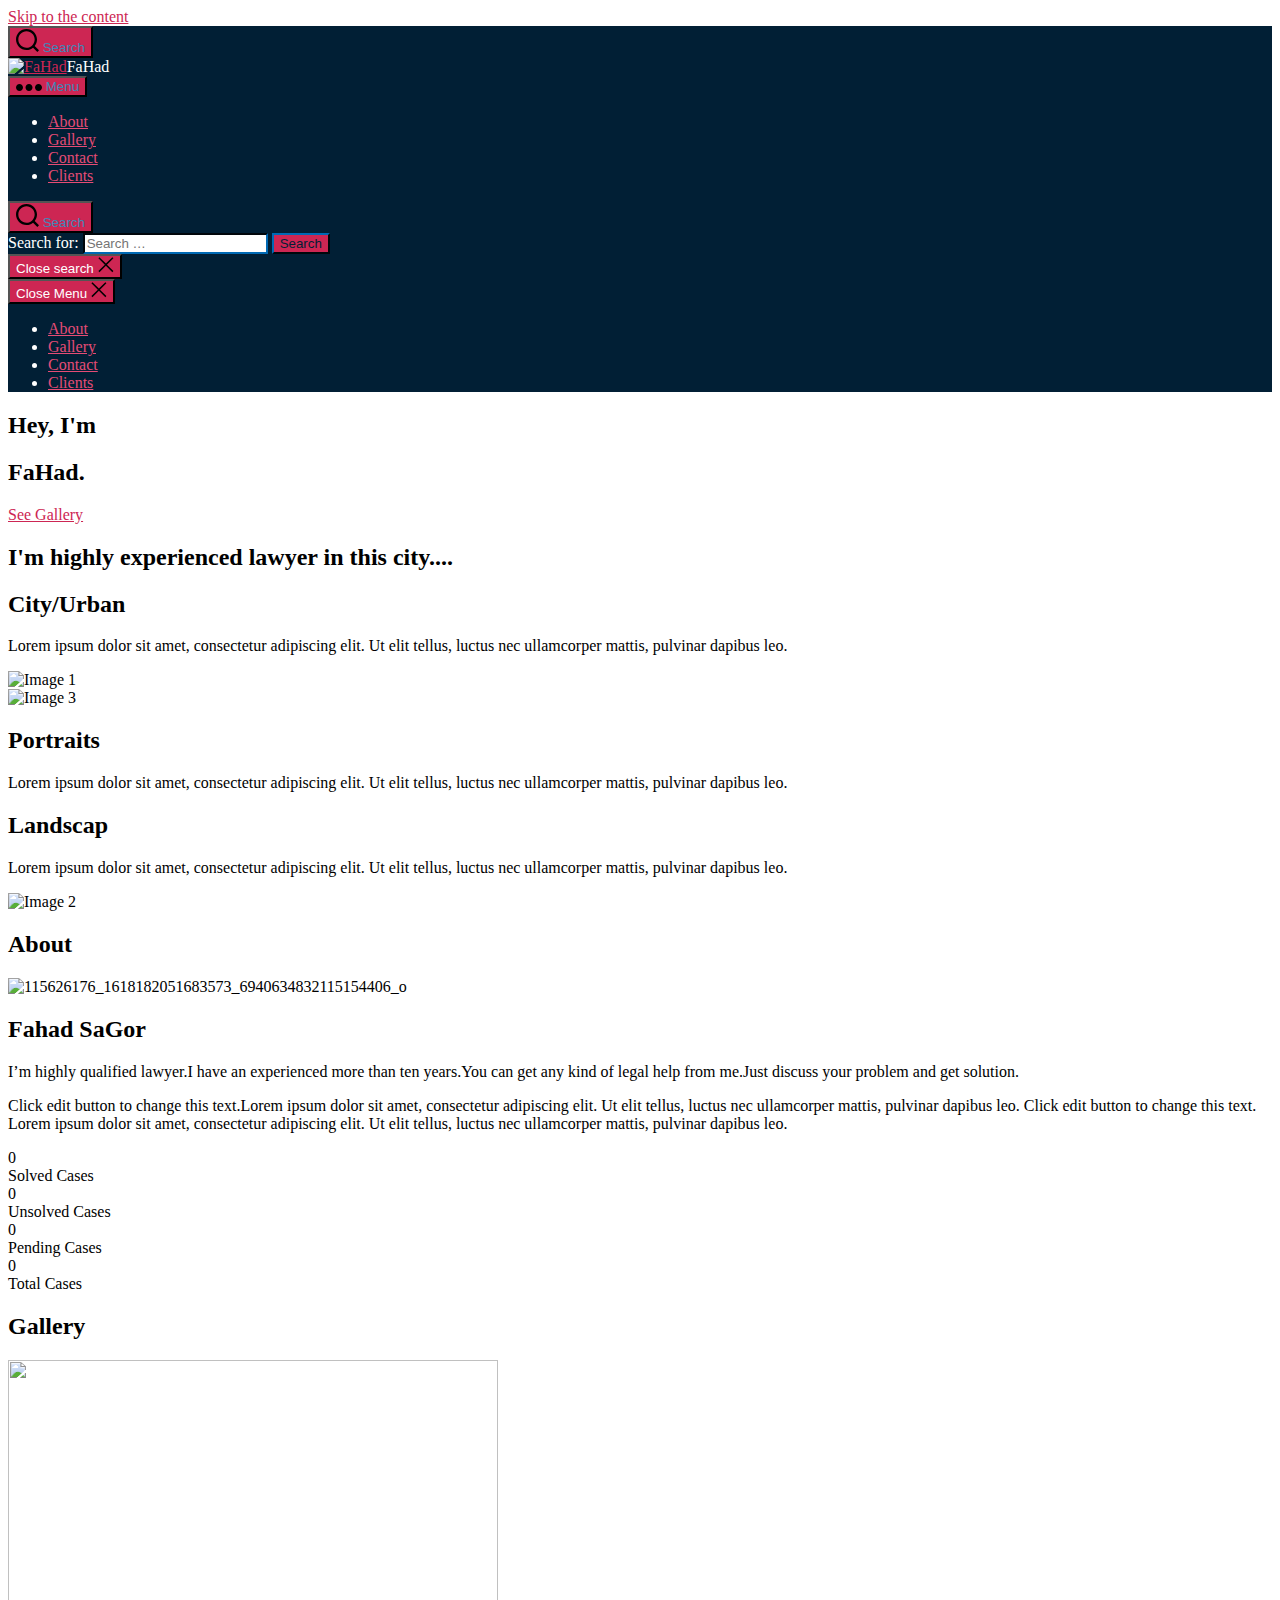
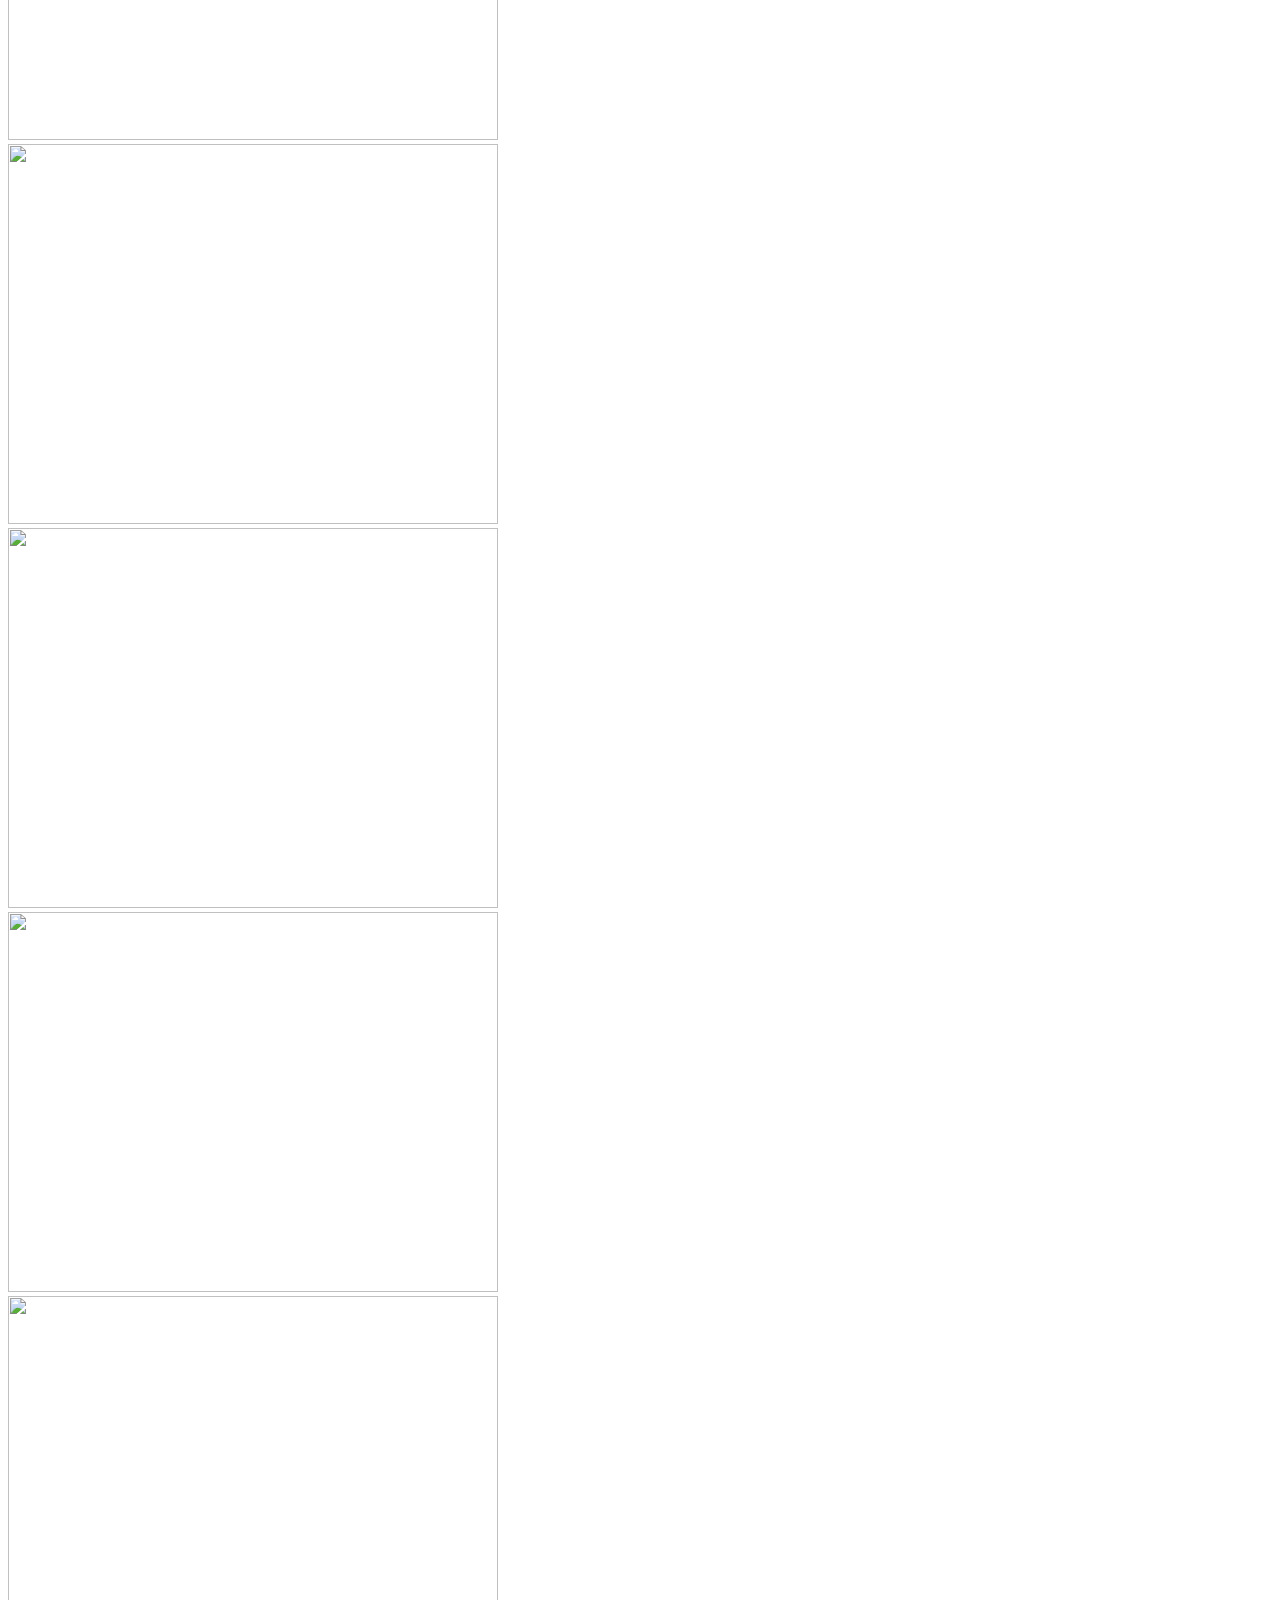
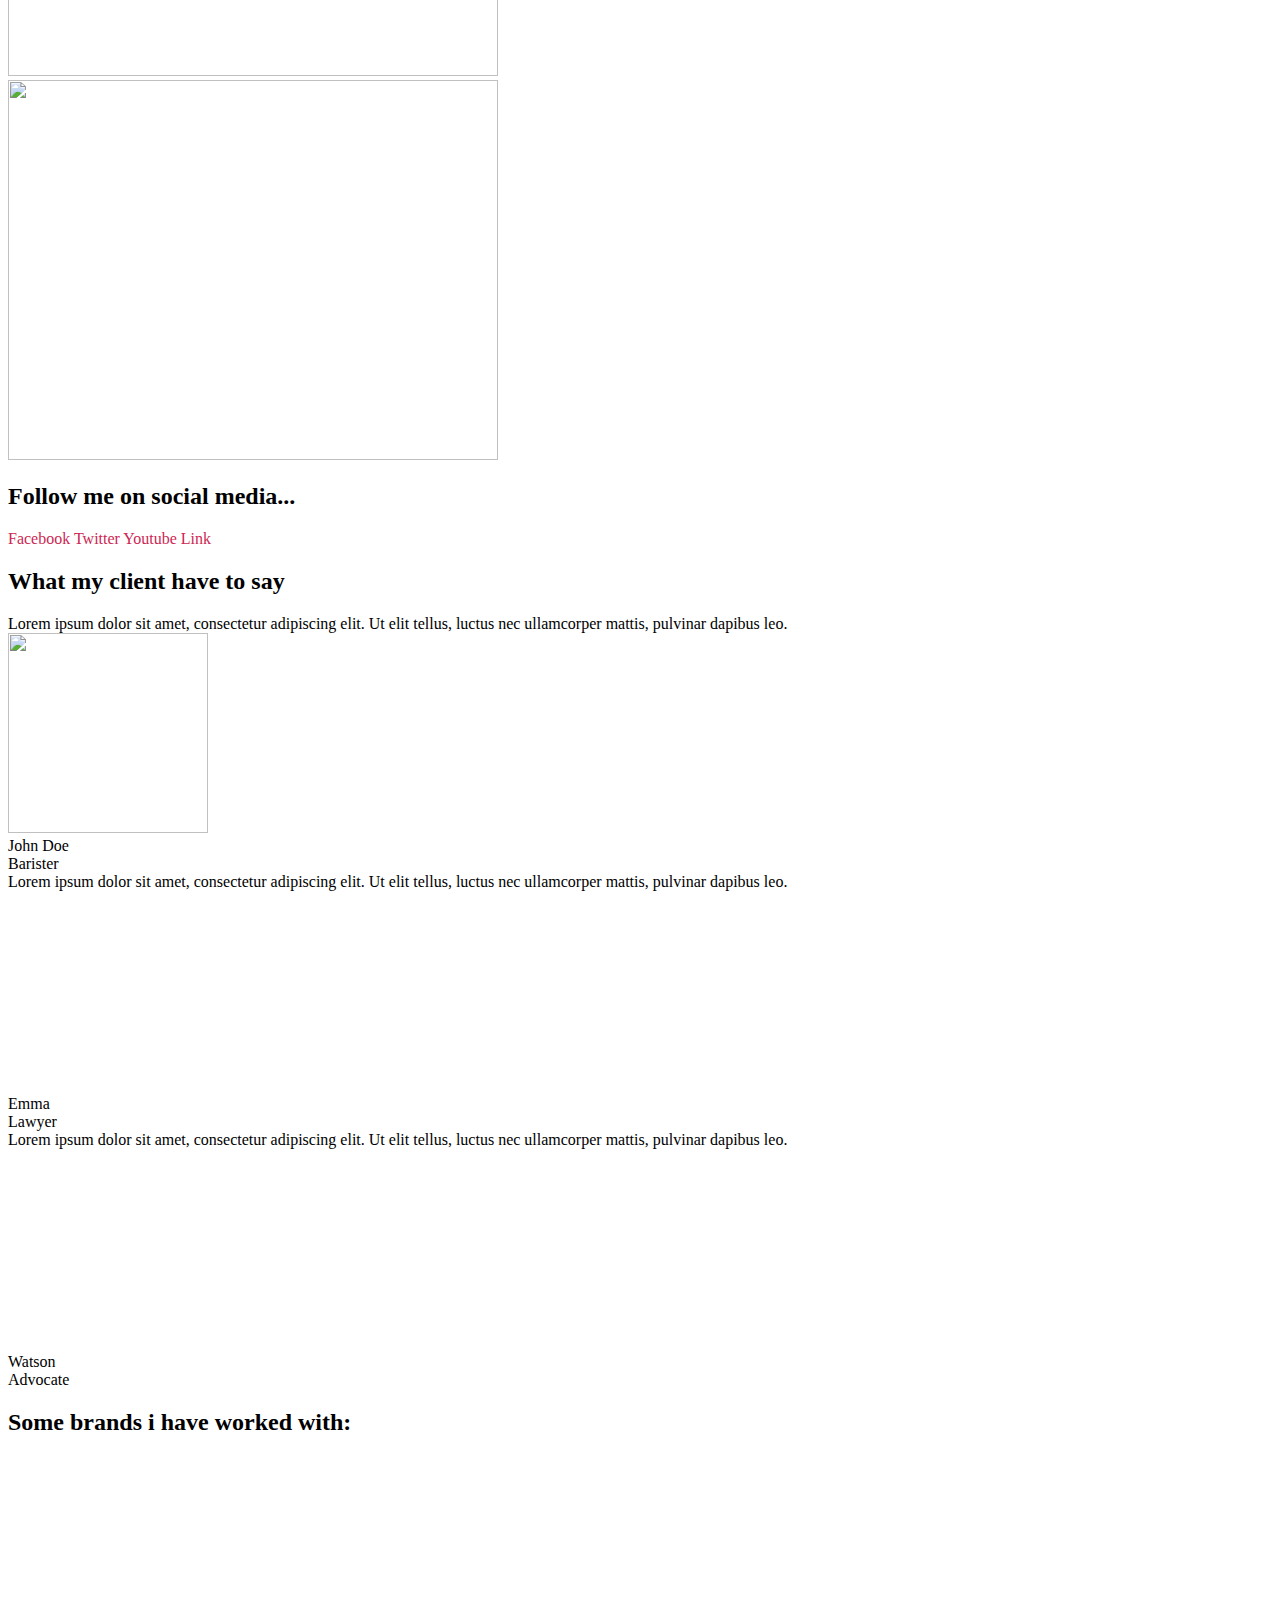
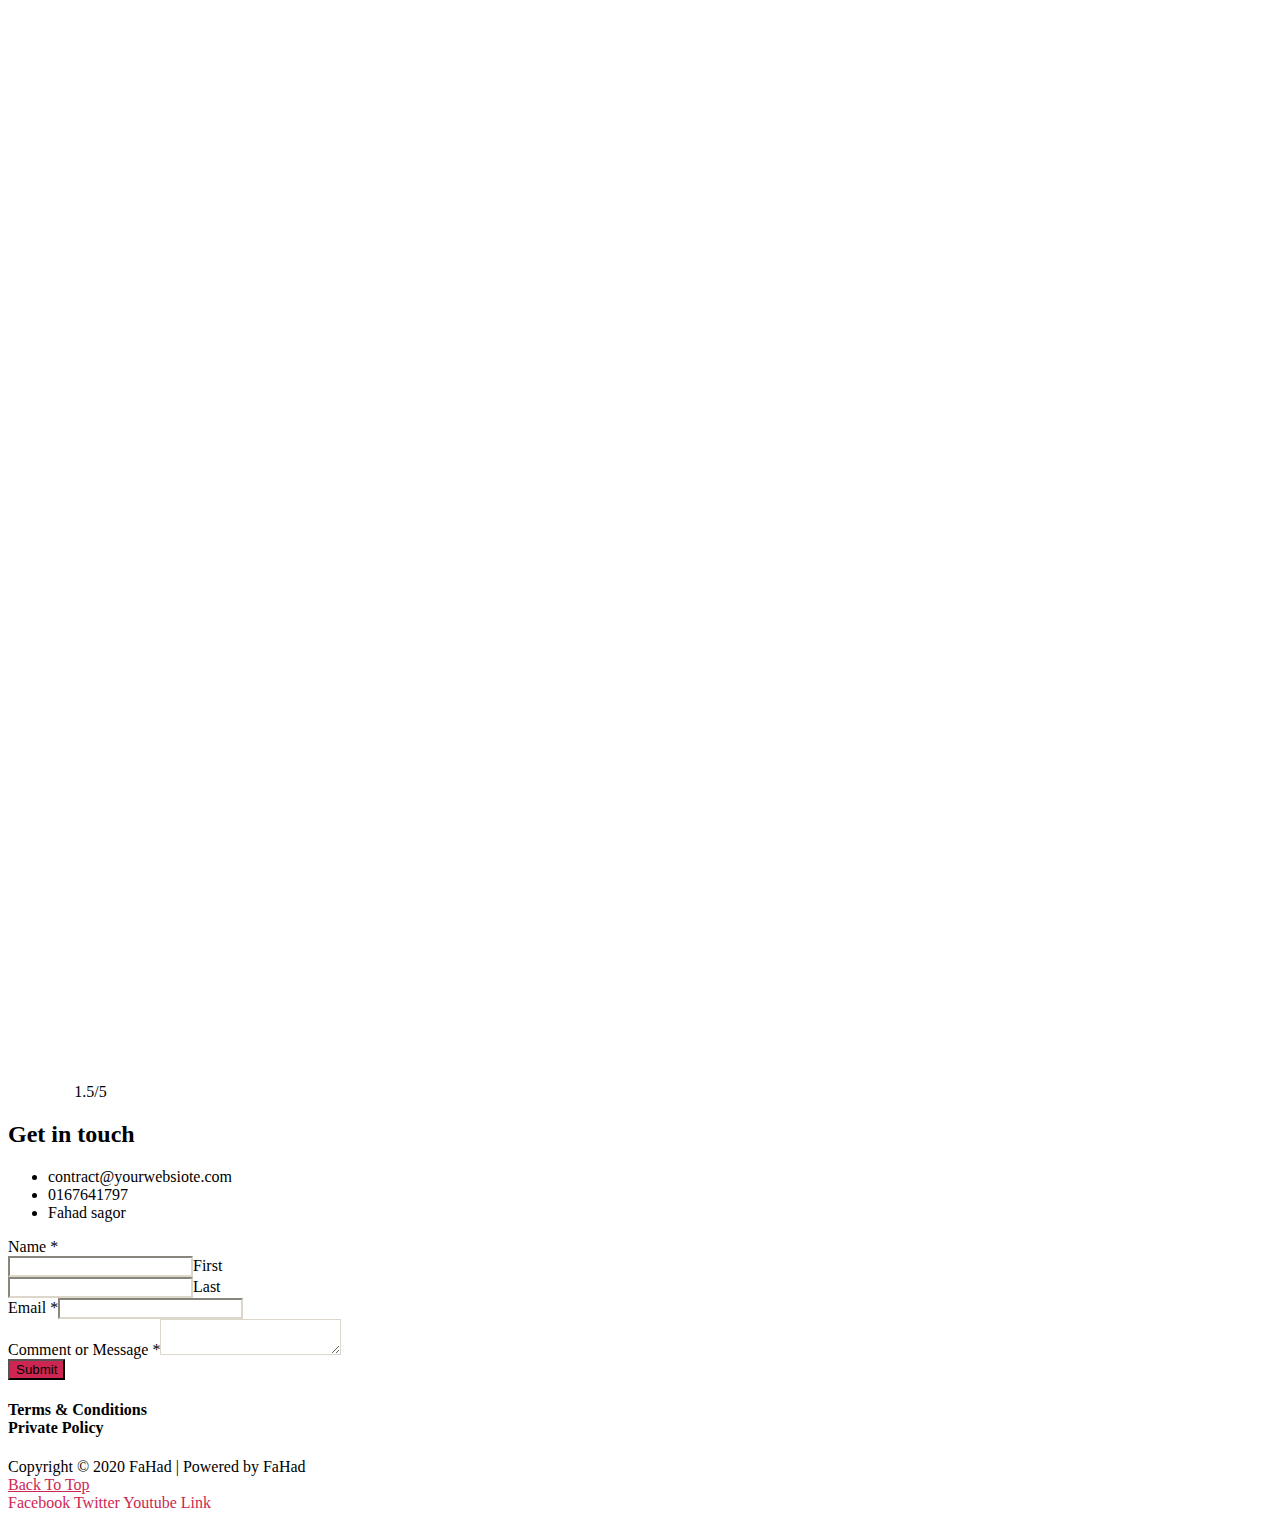
==== index.html @ 5a6bb2cc "Add files via upload" ====
<!DOCTYPE html>

<html class="no-js" lang="en-US">

	<head>

		<meta charset="UTF-8">
		<meta name="viewport" content="width=device-width, initial-scale=1.0" >

		<link rel="profile" href="https://gmpg.org/xfn/11">

		<title>FaHad</title>
<link rel='dns-prefetch' href='//s.w.org' />
<link rel="alternate" type="application/rss+xml" title="FaHad &raquo; Feed" href="/feed/" />
<link rel="alternate" type="application/rss+xml" title="FaHad &raquo; Comments Feed" href="/comments/feed/" />
		<script>
			window._wpemojiSettings = {"baseUrl":"https:\/\/s.w.org\/images\/core\/emoji\/13.0.0\/72x72\/","ext":".png","svgUrl":"https:\/\/s.w.org\/images\/core\/emoji\/13.0.0\/svg\/","svgExt":".svg","source":{"concatemoji":"http:\/\/localhost\/Fahad\/wp-includes\/js\/wp-emoji-release.min.js?ver=5.5"}};
			!function(e,a,t){var r,n,o,i,p=a.createElement("canvas"),s=p.getContext&&p.getContext("2d");function c(e,t){var a=String.fromCharCode;s.clearRect(0,0,p.width,p.height),s.fillText(a.apply(this,e),0,0);var r=p.toDataURL();return s.clearRect(0,0,p.width,p.height),s.fillText(a.apply(this,t),0,0),r===p.toDataURL()}function l(e){if(!s||!s.fillText)return!1;switch(s.textBaseline="top",s.font="600 32px Arial",e){case"flag":return!c([127987,65039,8205,9895,65039],[127987,65039,8203,9895,65039])&&(!c([55356,56826,55356,56819],[55356,56826,8203,55356,56819])&&!c([55356,57332,56128,56423,56128,56418,56128,56421,56128,56430,56128,56423,56128,56447],[55356,57332,8203,56128,56423,8203,56128,56418,8203,56128,56421,8203,56128,56430,8203,56128,56423,8203,56128,56447]));case"emoji":return!c([55357,56424,8205,55356,57212],[55357,56424,8203,55356,57212])}return!1}function d(e){var t=a.createElement("script");t.src=e,t.defer=t.type="text/javascript",a.getElementsByTagName("head")[0].appendChild(t)}for(i=Array("flag","emoji"),t.supports={everything:!0,everythingExceptFlag:!0},o=0;o<i.length;o++)t.supports[i[o]]=l(i[o]),t.supports.everything=t.supports.everything&&t.supports[i[o]],"flag"!==i[o]&&(t.supports.everythingExceptFlag=t.supports.everythingExceptFlag&&t.supports[i[o]]);t.supports.everythingExceptFlag=t.supports.everythingExceptFlag&&!t.supports.flag,t.DOMReady=!1,t.readyCallback=function(){t.DOMReady=!0},t.supports.everything||(n=function(){t.readyCallback()},a.addEventListener?(a.addEventListener("DOMContentLoaded",n,!1),e.addEventListener("load",n,!1)):(e.attachEvent("onload",n),a.attachEvent("onreadystatechange",function(){"complete"===a.readyState&&t.readyCallback()})),(r=t.source||{}).concatemoji?d(r.concatemoji):r.wpemoji&&r.twemoji&&(d(r.twemoji),d(r.wpemoji)))}(window,document,window._wpemojiSettings);
		</script>
		<style>
img.wp-smiley,
img.emoji {
	display: inline !important;
	border: none !important;
	box-shadow: none !important;
	height: 1em !important;
	width: 1em !important;
	margin: 0 .07em !important;
	vertical-align: -0.1em !important;
	background: none !important;
	padding: 0 !important;
}
</style>
	<link rel='stylesheet' id='wp-block-library-css'  href='/wp-includes/css/dist/block-library/style.min.css?ver=5.5' media='all' />
<link rel='stylesheet' id='hfe-style-css'  href='/wp-content/plugins/header-footer-elementor/assets/css/header-footer-elementor.css?ver=1.5.3' media='all' />
<link rel='stylesheet' id='elementor-icons-css'  href='/wp-content/plugins/elementor/assets/lib/eicons/css/elementor-icons.min.css?ver=5.7.0' media='all' />
<link rel='stylesheet' id='elementor-animations-css'  href='/wp-content/plugins/elementor/assets/lib/animations/animations.min.css?ver=2.9.14' media='all' />
<link rel='stylesheet' id='elementor-frontend-css'  href='/wp-content/plugins/elementor/assets/css/frontend.min.css?ver=2.9.14' media='all' />
<link rel='stylesheet' id='elementor-global-css'  href='/wp-content/uploads/elementor/css/global.css?ver=1598333669' media='all' />
<link rel='stylesheet' id='elementor-post-9-css'  href='/wp-content/uploads/elementor/css/post-9.css?ver=1598343708' media='all' />
<link rel='stylesheet' id='hfe-widgets-style-css'  href='/wp-content/plugins/header-footer-elementor/inc/widgets-css/frontend.css?ver=1.5.3' media='all' />
<link rel='stylesheet' id='elementor-post-88-css'  href='/wp-content/uploads/elementor/css/post-88.css?ver=1598341494' media='all' />
<link rel='stylesheet' id='wpforms-full-css'  href='/wp-content/plugins/wpforms-lite/assets/css/wpforms-full.css?ver=1.6.2.2' media='all' />
<link rel='stylesheet' id='twentytwenty-style-css'  href='/wp-content/themes/twentytwenty/style.css?ver=1.5' media='all' />
<style id='twentytwenty-style-inline-css'>
.color-accent,.color-accent-hover:hover,.color-accent-hover:focus,:root .has-accent-color,.has-drop-cap:not(:focus):first-letter,.wp-block-button.is-style-outline,a { color: #cd2653; }blockquote,.border-color-accent,.border-color-accent-hover:hover,.border-color-accent-hover:focus { border-color: #cd2653; }button,.button,.faux-button,.wp-block-button__link,.wp-block-file .wp-block-file__button,input[type="button"],input[type="reset"],input[type="submit"],.bg-accent,.bg-accent-hover:hover,.bg-accent-hover:focus,:root .has-accent-background-color,.comment-reply-link { background-color: #cd2653; }.fill-children-accent,.fill-children-accent * { fill: #cd2653; }body,.entry-title a,:root .has-primary-color { color: #000000; }:root .has-primary-background-color { background-color: #000000; }cite,figcaption,.wp-caption-text,.post-meta,.entry-content .wp-block-archives li,.entry-content .wp-block-categories li,.entry-content .wp-block-latest-posts li,.wp-block-latest-comments__comment-date,.wp-block-latest-posts__post-date,.wp-block-embed figcaption,.wp-block-image figcaption,.wp-block-pullquote cite,.comment-metadata,.comment-respond .comment-notes,.comment-respond .logged-in-as,.pagination .dots,.entry-content hr:not(.has-background),hr.styled-separator,:root .has-secondary-color { color: #6d6d6d; }:root .has-secondary-background-color { background-color: #6d6d6d; }pre,fieldset,input,textarea,table,table *,hr { border-color: #dcd7ca; }caption,code,code,kbd,samp,.wp-block-table.is-style-stripes tbody tr:nth-child(odd),:root .has-subtle-background-background-color { background-color: #dcd7ca; }.wp-block-table.is-style-stripes { border-bottom-color: #dcd7ca; }.wp-block-latest-posts.is-grid li { border-top-color: #dcd7ca; }:root .has-subtle-background-color { color: #dcd7ca; }body:not(.overlay-header) .primary-menu > li > a,body:not(.overlay-header) .primary-menu > li > .icon,.modal-menu a,.footer-menu a, .footer-widgets a,#site-footer .wp-block-button.is-style-outline,.wp-block-pullquote:before,.singular:not(.overlay-header) .entry-header a,.archive-header a,.header-footer-group .color-accent,.header-footer-group .color-accent-hover:hover { color: #e54c75; }.social-icons a,#site-footer button:not(.toggle),#site-footer .button,#site-footer .faux-button,#site-footer .wp-block-button__link,#site-footer .wp-block-file__button,#site-footer input[type="button"],#site-footer input[type="reset"],#site-footer input[type="submit"] { background-color: #e54c75; }.social-icons a,body:not(.overlay-header) .primary-menu ul,.header-footer-group button,.header-footer-group .button,.header-footer-group .faux-button,.header-footer-group .wp-block-button:not(.is-style-outline) .wp-block-button__link,.header-footer-group .wp-block-file__button,.header-footer-group input[type="button"],.header-footer-group input[type="reset"],.header-footer-group input[type="submit"] { color: #011f35; }#site-header,.footer-nav-widgets-wrapper,#site-footer,.menu-modal,.menu-modal-inner,.search-modal-inner,.archive-header,.singular .entry-header,.singular .featured-media:before,.wp-block-pullquote:before { background-color: #011f35; }.header-footer-group,body:not(.overlay-header) #site-header .toggle,.menu-modal .toggle { color: #ffffff; }body:not(.overlay-header) .primary-menu ul { background-color: #ffffff; }body:not(.overlay-header) .primary-menu > li > ul:after { border-bottom-color: #ffffff; }body:not(.overlay-header) .primary-menu ul ul:after { border-left-color: #ffffff; }.site-description,body:not(.overlay-header) .toggle-inner .toggle-text,.widget .post-date,.widget .rss-date,.widget_archive li,.widget_categories li,.widget cite,.widget_pages li,.widget_meta li,.widget_nav_menu li,.powered-by-wordpress,.to-the-top,.singular .entry-header .post-meta,.singular:not(.overlay-header) .entry-header .post-meta a { color: #4086b8; }.header-footer-group pre,.header-footer-group fieldset,.header-footer-group input,.header-footer-group textarea,.header-footer-group table,.header-footer-group table *,.footer-nav-widgets-wrapper,#site-footer,.menu-modal nav *,.footer-widgets-outer-wrapper,.footer-top { border-color: #003860; }.header-footer-group table caption,body:not(.overlay-header) .header-inner .toggle-wrapper::before { background-color: #003860; }
</style>
<link rel='stylesheet' id='twentytwenty-print-style-css'  href='/wp-content/themes/twentytwenty/print.css?ver=1.5' media='print' />
<link rel='stylesheet' id='google-fonts-1-css'  href='https://fonts.googleapis.com/css?family=Roboto%3A100%2C100italic%2C200%2C200italic%2C300%2C300italic%2C400%2C400italic%2C500%2C500italic%2C600%2C600italic%2C700%2C700italic%2C800%2C800italic%2C900%2C900italic%7CRoboto+Slab%3A100%2C100italic%2C200%2C200italic%2C300%2C300italic%2C400%2C400italic%2C500%2C500italic%2C600%2C600italic%2C700%2C700italic%2C800%2C800italic%2C900%2C900italic%7CCaveat+Brush%3A100%2C100italic%2C200%2C200italic%2C300%2C300italic%2C400%2C400italic%2C500%2C500italic%2C600%2C600italic%2C700%2C700italic%2C800%2C800italic%2C900%2C900italic%7CAmarante%3A100%2C100italic%2C200%2C200italic%2C300%2C300italic%2C400%2C400italic%2C500%2C500italic%2C600%2C600italic%2C700%2C700italic%2C800%2C800italic%2C900%2C900italic&#038;ver=5.5' media='all' />
<link rel='stylesheet' id='elementor-icons-shared-0-css'  href='/wp-content/plugins/elementor/assets/lib/font-awesome/css/fontawesome.min.css?ver=5.12.0' media='all' />
<link rel='stylesheet' id='elementor-icons-fa-solid-css'  href='/wp-content/plugins/elementor/assets/lib/font-awesome/css/solid.min.css?ver=5.12.0' media='all' />
<link rel='stylesheet' id='elementor-icons-fa-brands-css'  href='/wp-content/plugins/elementor/assets/lib/font-awesome/css/brands.min.css?ver=5.12.0' media='all' />
<link rel='stylesheet' id='elementor-icons-fa-regular-css'  href='/wp-content/plugins/elementor/assets/lib/font-awesome/css/regular.min.css?ver=5.12.0' media='all' />
<script src='/wp-content/themes/twentytwenty/assets/js/index.js?ver=1.5' id='twentytwenty-js-js' async></script>
<link rel="https://api.w.org/" href="/wp-json/" /><link rel="alternate" type="application/json" href="/wp-json/wp/v2/pages/9" /><link rel="EditURI" type="application/rsd+xml" title="RSD" href="/xmlrpc.php?rsd" />
<link rel="wlwmanifest" type="application/wlwmanifest+xml" href="/wp-includes/wlwmanifest.xml" /> 
<meta name="generator" content="WordPress 5.5" />
<link rel="canonical" href="/" />
<link rel='shortlink' href='/' />
<link rel="alternate" type="application/json+oembed" href="/wp-json/oembed/1.0/embed?url=http%3A%2F%2Flocalhost%2FFahad%2F" />
<link rel="alternate" type="text/xml+oembed" href="/wp-json/oembed/1.0/embed?url=http%3A%2F%2Flocalhost%2FFahad%2F&#038;format=xml" />
	<script>document.documentElement.className = document.documentElement.className.replace( 'no-js', 'js' );</script>
	<style>.recentcomments a{display:inline !important;padding:0 !important;margin:0 !important;}</style><link rel="icon" href="/wp-content/uploads/2020/08/cropped-—Pngtree—justice-scales-lawyer-logo-scales_5143029-32x32.jpg" sizes="32x32" />
<link rel="icon" href="/wp-content/uploads/2020/08/cropped-—Pngtree—justice-scales-lawyer-logo-scales_5143029-192x192.jpg" sizes="192x192" />
<link rel="apple-touch-icon" href="/wp-content/uploads/2020/08/cropped-—Pngtree—justice-scales-lawyer-logo-scales_5143029-180x180.jpg" />
<meta name="msapplication-TileImage" content="http://localhost/Fahad/wp-content/uploads/2020/08/cropped-—Pngtree—justice-scales-lawyer-logo-scales_5143029-270x270.jpg" />

	</head>

	<body class="home page-template page-template-elementor_header_footer page page-id-9 wp-custom-logo wp-embed-responsive ehf-footer ehf-template-twentytwenty ehf-stylesheet-twentytwenty singular enable-search-modal missing-post-thumbnail has-no-pagination not-showing-comments show-avatars elementor_header_footer footer-top-visible elementor-default elementor-template-full-width elementor-kit-11 elementor-page elementor-page-9">

		<a class="skip-link screen-reader-text" href="#site-content">Skip to the content</a>
		<header id="site-header" class="header-footer-group" role="banner">

			<div class="header-inner section-inner">

				<div class="header-titles-wrapper">

					
						<button class="toggle search-toggle mobile-search-toggle" data-toggle-target=".search-modal" data-toggle-body-class="showing-search-modal" data-set-focus=".search-modal .search-field" aria-expanded="false">
							<span class="toggle-inner">
								<span class="toggle-icon">
									<svg class="svg-icon" aria-hidden="true" role="img" focusable="false" xmlns="http://www.w3.org/2000/svg" width="23" height="23" viewbox="0 0 23 23"><path d="M38.710696,48.0601792 L43,52.3494831 L41.3494831,54 L37.0601792,49.710696 C35.2632422,51.1481185 32.9839107,52.0076499 30.5038249,52.0076499 C24.7027226,52.0076499 20,47.3049272 20,41.5038249 C20,35.7027226 24.7027226,31 30.5038249,31 C36.3049272,31 41.0076499,35.7027226 41.0076499,41.5038249 C41.0076499,43.9839107 40.1481185,46.2632422 38.710696,48.0601792 Z M36.3875844,47.1716785 C37.8030221,45.7026647 38.6734666,43.7048964 38.6734666,41.5038249 C38.6734666,36.9918565 35.0157934,33.3341833 30.5038249,33.3341833 C25.9918565,33.3341833 22.3341833,36.9918565 22.3341833,41.5038249 C22.3341833,46.0157934 25.9918565,49.6734666 30.5038249,49.6734666 C32.7048964,49.6734666 34.7026647,48.8030221 36.1716785,47.3875844 C36.2023931,47.347638 36.2360451,47.3092237 36.2726343,47.2726343 C36.3092237,47.2360451 36.347638,47.2023931 36.3875844,47.1716785 Z" transform="translate(-20 -31)" /></svg>								</span>
								<span class="toggle-text">Search</span>
							</span>
						</button><!-- .search-toggle -->

					
					<div class="header-titles">

						<div class="site-logo faux-heading"><a href="/" class="custom-logo-link" rel="home" aria-current="page"><img width="401" height="141" src="/wp-content/uploads/2020/08/LogoMakr_4vGlAC.png" class="custom-logo" alt="FaHad" loading="lazy" srcset="/wp-content/uploads/2020/08/LogoMakr_4vGlAC.png 401w, /wp-content/uploads/2020/08/LogoMakr_4vGlAC-300x105.png 300w" sizes="(max-width: 401px) 100vw, 401px" /></a><span class="screen-reader-text">FaHad</span></div>
					</div><!-- .header-titles -->

					<button class="toggle nav-toggle mobile-nav-toggle" data-toggle-target=".menu-modal"  data-toggle-body-class="showing-menu-modal" aria-expanded="false" data-set-focus=".close-nav-toggle">
						<span class="toggle-inner">
							<span class="toggle-icon">
								<svg class="svg-icon" aria-hidden="true" role="img" focusable="false" xmlns="http://www.w3.org/2000/svg" width="26" height="7" viewbox="0 0 26 7"><path fill-rule="evenodd" d="M332.5,45 C330.567003,45 329,43.4329966 329,41.5 C329,39.5670034 330.567003,38 332.5,38 C334.432997,38 336,39.5670034 336,41.5 C336,43.4329966 334.432997,45 332.5,45 Z M342,45 C340.067003,45 338.5,43.4329966 338.5,41.5 C338.5,39.5670034 340.067003,38 342,38 C343.932997,38 345.5,39.5670034 345.5,41.5 C345.5,43.4329966 343.932997,45 342,45 Z M351.5,45 C349.567003,45 348,43.4329966 348,41.5 C348,39.5670034 349.567003,38 351.5,38 C353.432997,38 355,39.5670034 355,41.5 C355,43.4329966 353.432997,45 351.5,45 Z" transform="translate(-329 -38)" /></svg>							</span>
							<span class="toggle-text">Menu</span>
						</span>
					</button><!-- .nav-toggle -->

				</div><!-- .header-titles-wrapper -->

				<div class="header-navigation-wrapper">

					
							<nav class="primary-menu-wrapper" aria-label="Horizontal" role="navigation">

								<ul class="primary-menu reset-list-style">

								<li id="menu-item-113" class="menu-item menu-item-type-post_type menu-item-object-page menu-item-home current-menu-item page_item page-item-9 current_page_item menu-item-113"><a href="/" aria-current="page">About</a></li>
<li id="menu-item-110" class="menu-item menu-item-type-post_type menu-item-object-page menu-item-110"><a href="/gallery/">Gallery</a></li>
<li id="menu-item-111" class="menu-item menu-item-type-post_type menu-item-object-page menu-item-111"><a href="/contact/">Contact</a></li>
<li id="menu-item-112" class="menu-item menu-item-type-post_type menu-item-object-page menu-item-112"><a href="/clients/">Clients</a></li>

								</ul>

							</nav><!-- .primary-menu-wrapper -->

						
						<div class="header-toggles hide-no-js">

						
							<div class="toggle-wrapper search-toggle-wrapper">

								<button class="toggle search-toggle desktop-search-toggle" data-toggle-target=".search-modal" data-toggle-body-class="showing-search-modal" data-set-focus=".search-modal .search-field" aria-expanded="false">
									<span class="toggle-inner">
										<svg class="svg-icon" aria-hidden="true" role="img" focusable="false" xmlns="http://www.w3.org/2000/svg" width="23" height="23" viewbox="0 0 23 23"><path d="M38.710696,48.0601792 L43,52.3494831 L41.3494831,54 L37.0601792,49.710696 C35.2632422,51.1481185 32.9839107,52.0076499 30.5038249,52.0076499 C24.7027226,52.0076499 20,47.3049272 20,41.5038249 C20,35.7027226 24.7027226,31 30.5038249,31 C36.3049272,31 41.0076499,35.7027226 41.0076499,41.5038249 C41.0076499,43.9839107 40.1481185,46.2632422 38.710696,48.0601792 Z M36.3875844,47.1716785 C37.8030221,45.7026647 38.6734666,43.7048964 38.6734666,41.5038249 C38.6734666,36.9918565 35.0157934,33.3341833 30.5038249,33.3341833 C25.9918565,33.3341833 22.3341833,36.9918565 22.3341833,41.5038249 C22.3341833,46.0157934 25.9918565,49.6734666 30.5038249,49.6734666 C32.7048964,49.6734666 34.7026647,48.8030221 36.1716785,47.3875844 C36.2023931,47.347638 36.2360451,47.3092237 36.2726343,47.2726343 C36.3092237,47.2360451 36.347638,47.2023931 36.3875844,47.1716785 Z" transform="translate(-20 -31)" /></svg>										<span class="toggle-text">Search</span>
									</span>
								</button><!-- .search-toggle -->

							</div>

							
						</div><!-- .header-toggles -->
						
				</div><!-- .header-navigation-wrapper -->

			</div><!-- .header-inner -->

			<div class="search-modal cover-modal header-footer-group" data-modal-target-string=".search-modal">

	<div class="search-modal-inner modal-inner">

		<div class="section-inner">

			<form role="search" aria-label="Search for:" method="get" class="search-form" action="/">
	<label for="search-form-1">
		<span class="screen-reader-text">Search for:</span>
		<input type="search" id="search-form-1" class="search-field" placeholder="Search &hellip;" value="" name="s" />
	</label>
	<input type="submit" class="search-submit" value="Search" />
</form>

			<button class="toggle search-untoggle close-search-toggle fill-children-current-color" data-toggle-target=".search-modal" data-toggle-body-class="showing-search-modal" data-set-focus=".search-modal .search-field" aria-expanded="false">
				<span class="screen-reader-text">Close search</span>
				<svg class="svg-icon" aria-hidden="true" role="img" focusable="false" xmlns="http://www.w3.org/2000/svg" width="16" height="16" viewbox="0 0 16 16"><polygon fill="" fill-rule="evenodd" points="6.852 7.649 .399 1.195 1.445 .149 7.899 6.602 14.352 .149 15.399 1.195 8.945 7.649 15.399 14.102 14.352 15.149 7.899 8.695 1.445 15.149 .399 14.102" /></svg>			</button><!-- .search-toggle -->

		</div><!-- .section-inner -->

	</div><!-- .search-modal-inner -->

</div><!-- .menu-modal -->

		</header><!-- #site-header -->

		
<div class="menu-modal cover-modal header-footer-group" data-modal-target-string=".menu-modal">

	<div class="menu-modal-inner modal-inner">

		<div class="menu-wrapper section-inner">

			<div class="menu-top">

				<button class="toggle close-nav-toggle fill-children-current-color" data-toggle-target=".menu-modal" data-toggle-body-class="showing-menu-modal" aria-expanded="false" data-set-focus=".menu-modal">
					<span class="toggle-text">Close Menu</span>
					<svg class="svg-icon" aria-hidden="true" role="img" focusable="false" xmlns="http://www.w3.org/2000/svg" width="16" height="16" viewbox="0 0 16 16"><polygon fill="" fill-rule="evenodd" points="6.852 7.649 .399 1.195 1.445 .149 7.899 6.602 14.352 .149 15.399 1.195 8.945 7.649 15.399 14.102 14.352 15.149 7.899 8.695 1.445 15.149 .399 14.102" /></svg>				</button><!-- .nav-toggle -->

				
					<nav class="mobile-menu" aria-label="Mobile" role="navigation">

						<ul class="modal-menu reset-list-style">

						<li class="menu-item menu-item-type-post_type menu-item-object-page menu-item-home current-menu-item page_item page-item-9 current_page_item menu-item-113"><div class="ancestor-wrapper"><a href="/" aria-current="page">About</a></div><!-- .ancestor-wrapper --></li>
<li class="menu-item menu-item-type-post_type menu-item-object-page menu-item-110"><div class="ancestor-wrapper"><a href="/gallery/">Gallery</a></div><!-- .ancestor-wrapper --></li>
<li class="menu-item menu-item-type-post_type menu-item-object-page menu-item-111"><div class="ancestor-wrapper"><a href="/contact/">Contact</a></div><!-- .ancestor-wrapper --></li>
<li class="menu-item menu-item-type-post_type menu-item-object-page menu-item-112"><div class="ancestor-wrapper"><a href="/clients/">Clients</a></div><!-- .ancestor-wrapper --></li>

						</ul>

					</nav>

					
			</div><!-- .menu-top -->

			<div class="menu-bottom">

				
			</div><!-- .menu-bottom -->

		</div><!-- .menu-wrapper -->

	</div><!-- .menu-modal-inner -->

</div><!-- .menu-modal -->
		<div data-elementor-type="wp-page" data-elementor-id="9" class="elementor elementor-9" data-elementor-settings="[]">
			<div class="elementor-inner">
				<div class="elementor-section-wrap">
							<section class="elementor-element elementor-element-2865341 elementor-section-height-min-height elementor-section-stretched elementor-section-boxed elementor-section-height-default elementor-section-items-middle elementor-section elementor-top-section" data-id="2865341" data-element_type="section" data-settings="{&quot;background_background&quot;:&quot;classic&quot;,&quot;stretch_section&quot;:&quot;section-stretched&quot;}">
							<div class="elementor-background-overlay"></div>
							<div class="elementor-container elementor-column-gap-default">
				<div class="elementor-row">
				<div class="elementor-element elementor-element-1bafa7a elementor-column elementor-col-100 elementor-top-column" data-id="1bafa7a" data-element_type="column">
			<div class="elementor-column-wrap  elementor-element-populated">
					<div class="elementor-widget-wrap">
				<div class="elementor-element elementor-element-3e6260b elementor-widget elementor-widget-heading" data-id="3e6260b" data-element_type="widget" data-widget_type="heading.default">
				<div class="elementor-widget-container">
			<h2 class="elementor-heading-title elementor-size-default">Hey, I'm</h2>		</div>
				</div>
				<div class="elementor-element elementor-element-deb96e8 elementor-widget elementor-widget-heading" data-id="deb96e8" data-element_type="widget" data-widget_type="heading.default">
				<div class="elementor-widget-container">
			<h2 class="elementor-heading-title elementor-size-default">FaHad.</h2>		</div>
				</div>
				<div class="elementor-element elementor-element-bbdc267 elementor-align-center elementor-widget elementor-widget-button" data-id="bbdc267" data-element_type="widget" data-widget_type="button.default">
				<div class="elementor-widget-container">
					<div class="elementor-button-wrapper">
			<a href="#" class="elementor-button-link elementor-button elementor-size-sm" role="button">
						<span class="elementor-button-content-wrapper">
						<span class="elementor-button-icon elementor-align-icon-left">
				<i aria-hidden="true" class="fas fa-angle-down"></i>			</span>
						<span class="elementor-button-text">See Gallery</span>
		</span>
					</a>
		</div>
				</div>
				</div>
						</div>
			</div>
		</div>
						</div>
			</div>
		</section>
				<section class="elementor-element elementor-element-f169293 elementor-section-height-min-height elementor-section-stretched elementor-section-boxed elementor-section-height-default elementor-section-items-middle elementor-section elementor-top-section" data-id="f169293" data-element_type="section" data-settings="{&quot;background_background&quot;:&quot;gradient&quot;,&quot;stretch_section&quot;:&quot;section-stretched&quot;}">
						<div class="elementor-container elementor-column-gap-default">
				<div class="elementor-row">
				<div class="elementor-element elementor-element-193e3a9 elementor-column elementor-col-100 elementor-top-column" data-id="193e3a9" data-element_type="column">
			<div class="elementor-column-wrap  elementor-element-populated">
					<div class="elementor-widget-wrap">
				<div class="elementor-element elementor-element-c5537fc elementor-widget elementor-widget-heading" data-id="c5537fc" data-element_type="widget" data-widget_type="heading.default">
				<div class="elementor-widget-container">
			<h2 class="elementor-heading-title elementor-size-default">I'm highly experienced lawyer in this city....</h2>		</div>
				</div>
						</div>
			</div>
		</div>
						</div>
			</div>
		</section>
				<section class="elementor-element elementor-element-dd77f58 elementor-section-stretched elementor-section-boxed elementor-section-height-default elementor-section-height-default elementor-section elementor-top-section" data-id="dd77f58" data-element_type="section" data-settings="{&quot;background_background&quot;:&quot;classic&quot;,&quot;stretch_section&quot;:&quot;section-stretched&quot;}">
						<div class="elementor-container elementor-column-gap-default">
				<div class="elementor-row">
				<div class="elementor-element elementor-element-a59d598 elementor-column elementor-col-50 elementor-top-column" data-id="a59d598" data-element_type="column">
			<div class="elementor-column-wrap  elementor-element-populated">
					<div class="elementor-widget-wrap">
				<div class="elementor-element elementor-element-64a655a elementor-widget elementor-widget-heading" data-id="64a655a" data-element_type="widget" data-widget_type="heading.default">
				<div class="elementor-widget-container">
			<h2 class="elementor-heading-title elementor-size-default">City/Urban</h2>		</div>
				</div>
				<div class="elementor-element elementor-element-f731d0f elementor-widget elementor-widget-divider" data-id="f731d0f" data-element_type="widget" data-widget_type="divider.default">
				<div class="elementor-widget-container">
					<div class="elementor-divider">
			<span class="elementor-divider-separator">
						</span>
		</div>
				</div>
				</div>
				<div class="elementor-element elementor-element-6f78b2a elementor-widget elementor-widget-text-editor" data-id="6f78b2a" data-element_type="widget" data-widget_type="text-editor.default">
				<div class="elementor-widget-container">
					<div class="elementor-text-editor elementor-clearfix"><p>Lorem ipsum dolor sit amet, consectetur adipiscing elit. Ut elit tellus, luctus nec ullamcorper mattis, pulvinar dapibus leo.</p></div>
				</div>
				</div>
						</div>
			</div>
		</div>
				<div class="elementor-element elementor-element-82b7b0a elementor-column elementor-col-50 elementor-top-column" data-id="82b7b0a" data-element_type="column">
			<div class="elementor-column-wrap  elementor-element-populated">
					<div class="elementor-widget-wrap">
				<div class="elementor-element elementor-element-8170cf3 elementor-widget elementor-widget-image" data-id="8170cf3" data-element_type="widget" data-widget_type="image.default">
				<div class="elementor-widget-container">
					<div class="elementor-image">
										<img src="/wp-content/uploads/elementor/thumbs/Image-1-ouf8gcamct6wyu6qichxaaeq5mbqumcal2hrw4rdkw.jpg" title="Image 1" alt="Image 1" />											</div>
				</div>
				</div>
						</div>
			</div>
		</div>
						</div>
			</div>
		</section>
				<section class="elementor-element elementor-element-32626ae elementor-section-stretched elementor-section-boxed elementor-section-height-default elementor-section-height-default elementor-section elementor-top-section" data-id="32626ae" data-element_type="section" data-settings="{&quot;background_background&quot;:&quot;classic&quot;,&quot;stretch_section&quot;:&quot;section-stretched&quot;}">
						<div class="elementor-container elementor-column-gap-default">
				<div class="elementor-row">
				<div class="elementor-element elementor-element-5b8eeb0 elementor-column elementor-col-50 elementor-top-column" data-id="5b8eeb0" data-element_type="column">
			<div class="elementor-column-wrap  elementor-element-populated">
					<div class="elementor-widget-wrap">
				<div class="elementor-element elementor-element-fe53c1d elementor-widget elementor-widget-image" data-id="fe53c1d" data-element_type="widget" data-widget_type="image.default">
				<div class="elementor-widget-container">
					<div class="elementor-image">
										<img src="/wp-content/uploads/elementor/thumbs/Image-3-ouf8ge6aqh9nr1bai6wwzeongjlqns541dg3gkn2y4.jpg" title="Image 3" alt="Image 3" />											</div>
				</div>
				</div>
						</div>
			</div>
		</div>
				<div class="elementor-element elementor-element-54904f0 elementor-column elementor-col-50 elementor-top-column" data-id="54904f0" data-element_type="column">
			<div class="elementor-column-wrap  elementor-element-populated">
					<div class="elementor-widget-wrap">
				<div class="elementor-element elementor-element-59ce6fc elementor-widget elementor-widget-heading" data-id="59ce6fc" data-element_type="widget" data-widget_type="heading.default">
				<div class="elementor-widget-container">
			<h2 class="elementor-heading-title elementor-size-default">Portraits</h2>		</div>
				</div>
				<div class="elementor-element elementor-element-8cce5d1 elementor-widget elementor-widget-divider" data-id="8cce5d1" data-element_type="widget" data-widget_type="divider.default">
				<div class="elementor-widget-container">
					<div class="elementor-divider">
			<span class="elementor-divider-separator">
						</span>
		</div>
				</div>
				</div>
				<div class="elementor-element elementor-element-599cb21 elementor-widget elementor-widget-text-editor" data-id="599cb21" data-element_type="widget" data-widget_type="text-editor.default">
				<div class="elementor-widget-container">
					<div class="elementor-text-editor elementor-clearfix"><p>Lorem ipsum dolor sit amet, consectetur adipiscing elit. Ut elit tellus, luctus nec ullamcorper mattis, pulvinar dapibus leo.</p></div>
				</div>
				</div>
						</div>
			</div>
		</div>
						</div>
			</div>
		</section>
				<section class="elementor-element elementor-element-0aada5d elementor-section-stretched elementor-section-boxed elementor-section-height-default elementor-section-height-default elementor-section elementor-top-section" data-id="0aada5d" data-element_type="section" data-settings="{&quot;background_background&quot;:&quot;gradient&quot;,&quot;stretch_section&quot;:&quot;section-stretched&quot;}">
						<div class="elementor-container elementor-column-gap-default">
				<div class="elementor-row">
				<div class="elementor-element elementor-element-3c9010e elementor-column elementor-col-50 elementor-top-column" data-id="3c9010e" data-element_type="column">
			<div class="elementor-column-wrap  elementor-element-populated">
					<div class="elementor-widget-wrap">
				<div class="elementor-element elementor-element-1e39af9 elementor-widget elementor-widget-heading" data-id="1e39af9" data-element_type="widget" data-widget_type="heading.default">
				<div class="elementor-widget-container">
			<h2 class="elementor-heading-title elementor-size-default">Landscap</h2>		</div>
				</div>
				<div class="elementor-element elementor-element-9564562 elementor-widget elementor-widget-divider" data-id="9564562" data-element_type="widget" data-widget_type="divider.default">
				<div class="elementor-widget-container">
					<div class="elementor-divider">
			<span class="elementor-divider-separator">
						</span>
		</div>
				</div>
				</div>
				<div class="elementor-element elementor-element-d2338f2 elementor-widget elementor-widget-text-editor" data-id="d2338f2" data-element_type="widget" data-widget_type="text-editor.default">
				<div class="elementor-widget-container">
					<div class="elementor-text-editor elementor-clearfix"><p>Lorem ipsum dolor sit amet, consectetur adipiscing elit. Ut elit tellus, luctus nec ullamcorper mattis, pulvinar dapibus leo.</p></div>
				</div>
				</div>
						</div>
			</div>
		</div>
				<div class="elementor-element elementor-element-29e47ab elementor-column elementor-col-50 elementor-top-column" data-id="29e47ab" data-element_type="column">
			<div class="elementor-column-wrap  elementor-element-populated">
					<div class="elementor-widget-wrap">
				<div class="elementor-element elementor-element-f272751 elementor-widget elementor-widget-image" data-id="f272751" data-element_type="widget" data-widget_type="image.default">
				<div class="elementor-widget-container">
					<div class="elementor-image">
										<img src="/wp-content/uploads/elementor/thumbs/Image-2-ouf8gd8gjn8374oihn625d06o8i9t51sei1oytezlk.jpg" title="Image 2" alt="Image 2" />											</div>
				</div>
				</div>
						</div>
			</div>
		</div>
						</div>
			</div>
		</section>
				<section class="elementor-element elementor-element-5d1122c elementor-section-stretched elementor-section-boxed elementor-section-height-default elementor-section-height-default elementor-section elementor-top-section" data-id="5d1122c" data-element_type="section" data-settings="{&quot;background_background&quot;:&quot;classic&quot;,&quot;stretch_section&quot;:&quot;section-stretched&quot;}">
						<div class="elementor-container elementor-column-gap-default">
				<div class="elementor-row">
				<div class="elementor-element elementor-element-b90b11b elementor-column elementor-col-100 elementor-top-column" data-id="b90b11b" data-element_type="column">
			<div class="elementor-column-wrap  elementor-element-populated">
					<div class="elementor-widget-wrap">
				<div class="elementor-element elementor-element-38d5a28 elementor-widget elementor-widget-heading" data-id="38d5a28" data-element_type="widget" data-widget_type="heading.default">
				<div class="elementor-widget-container">
			<h2 class="elementor-heading-title elementor-size-default">About</h2>		</div>
				</div>
				<div class="elementor-element elementor-element-e1cc333 elementor-widget elementor-widget-divider" data-id="e1cc333" data-element_type="widget" data-widget_type="divider.default">
				<div class="elementor-widget-container">
					<div class="elementor-divider">
			<span class="elementor-divider-separator">
						</span>
		</div>
				</div>
				</div>
				<section class="elementor-element elementor-element-7e68330 elementor-section-boxed elementor-section-height-default elementor-section-height-default elementor-section elementor-inner-section" data-id="7e68330" data-element_type="section">
						<div class="elementor-container elementor-column-gap-default">
				<div class="elementor-row">
				<div class="elementor-element elementor-element-605578c elementor-column elementor-col-50 elementor-inner-column" data-id="605578c" data-element_type="column">
			<div class="elementor-column-wrap  elementor-element-populated">
					<div class="elementor-widget-wrap">
				<div class="elementor-element elementor-element-5c8439f elementor-widget elementor-widget-image" data-id="5c8439f" data-element_type="widget" data-widget_type="image.default">
				<div class="elementor-widget-container">
					<div class="elementor-image">
										<img src="/wp-content/uploads/elementor/thumbs/115626176_1618182051683573_6940634832115154406_o-ouf8g8j8zjo08o4rdpdsrylpkhhtonwgdfziiowbho.jpg" title="115626176_1618182051683573_6940634832115154406_o" alt="115626176_1618182051683573_6940634832115154406_o" />											</div>
				</div>
				</div>
						</div>
			</div>
		</div>
				<div class="elementor-element elementor-element-5aaa810 elementor-column elementor-col-50 elementor-inner-column" data-id="5aaa810" data-element_type="column">
			<div class="elementor-column-wrap  elementor-element-populated">
					<div class="elementor-widget-wrap">
				<div class="elementor-element elementor-element-f344981 elementor-widget elementor-widget-heading" data-id="f344981" data-element_type="widget" data-widget_type="heading.default">
				<div class="elementor-widget-container">
			<h2 class="elementor-heading-title elementor-size-default">Fahad SaGor</h2>		</div>
				</div>
				<div class="elementor-element elementor-element-91f9473 elementor-widget elementor-widget-text-editor" data-id="91f9473" data-element_type="widget" data-widget_type="text-editor.default">
				<div class="elementor-widget-container">
					<div class="elementor-text-editor elementor-clearfix"><p>I&#8217;m highly qualified lawyer.I have an experienced more than ten years.You can get any kind of legal help from me.Just discuss your problem and get solution.</p><p>Click edit button to change this text.Lorem ipsum dolor sit amet, consectetur adipiscing elit. Ut elit tellus, luctus nec ullamcorper mattis, pulvinar dapibus leo. Click edit button to change this text. Lorem ipsum dolor sit amet, consectetur adipiscing elit. Ut elit tellus, luctus nec ullamcorper mattis, pulvinar dapibus leo.​</p></div>
				</div>
				</div>
						</div>
			</div>
		</div>
						</div>
			</div>
		</section>
				<section class="elementor-element elementor-element-042543a elementor-section-boxed elementor-section-height-default elementor-section-height-default elementor-section elementor-inner-section" data-id="042543a" data-element_type="section">
						<div class="elementor-container elementor-column-gap-default">
				<div class="elementor-row">
				<div class="elementor-element elementor-element-5dee086 elementor-column elementor-col-25 elementor-inner-column" data-id="5dee086" data-element_type="column">
			<div class="elementor-column-wrap  elementor-element-populated">
					<div class="elementor-widget-wrap">
				<div class="elementor-element elementor-element-f6730c8 elementor-widget elementor-widget-counter" data-id="f6730c8" data-element_type="widget" data-widget_type="counter.default">
				<div class="elementor-widget-container">
					<div class="elementor-counter">
			<div class="elementor-counter-number-wrapper">
				<span class="elementor-counter-number-prefix"></span>
				<span class="elementor-counter-number" data-duration="2000" data-to-value="420" data-from-value="0" data-delimiter=",">0</span>
				<span class="elementor-counter-number-suffix"></span>
			</div>
							<div class="elementor-counter-title">Solved Cases</div>
					</div>
				</div>
				</div>
						</div>
			</div>
		</div>
				<div class="elementor-element elementor-element-5e5372b elementor-column elementor-col-25 elementor-inner-column" data-id="5e5372b" data-element_type="column">
			<div class="elementor-column-wrap  elementor-element-populated">
					<div class="elementor-widget-wrap">
				<div class="elementor-element elementor-element-180c6d5 elementor-widget elementor-widget-counter" data-id="180c6d5" data-element_type="widget" data-widget_type="counter.default">
				<div class="elementor-widget-container">
					<div class="elementor-counter">
			<div class="elementor-counter-number-wrapper">
				<span class="elementor-counter-number-prefix"></span>
				<span class="elementor-counter-number" data-duration="2000" data-to-value="70" data-from-value="0" data-delimiter=",">0</span>
				<span class="elementor-counter-number-suffix"></span>
			</div>
							<div class="elementor-counter-title">Unsolved Cases</div>
					</div>
				</div>
				</div>
						</div>
			</div>
		</div>
				<div class="elementor-element elementor-element-e2a2d33 elementor-column elementor-col-25 elementor-inner-column" data-id="e2a2d33" data-element_type="column">
			<div class="elementor-column-wrap  elementor-element-populated">
					<div class="elementor-widget-wrap">
				<div class="elementor-element elementor-element-316634a elementor-widget elementor-widget-counter" data-id="316634a" data-element_type="widget" data-widget_type="counter.default">
				<div class="elementor-widget-container">
					<div class="elementor-counter">
			<div class="elementor-counter-number-wrapper">
				<span class="elementor-counter-number-prefix"></span>
				<span class="elementor-counter-number" data-duration="2000" data-to-value="120" data-from-value="0" data-delimiter=",">0</span>
				<span class="elementor-counter-number-suffix"></span>
			</div>
							<div class="elementor-counter-title">Pending Cases</div>
					</div>
				</div>
				</div>
						</div>
			</div>
		</div>
				<div class="elementor-element elementor-element-4cf548f elementor-column elementor-col-25 elementor-inner-column" data-id="4cf548f" data-element_type="column">
			<div class="elementor-column-wrap  elementor-element-populated">
					<div class="elementor-widget-wrap">
				<div class="elementor-element elementor-element-fe3230a elementor-widget elementor-widget-counter" data-id="fe3230a" data-element_type="widget" data-widget_type="counter.default">
				<div class="elementor-widget-container">
					<div class="elementor-counter">
			<div class="elementor-counter-number-wrapper">
				<span class="elementor-counter-number-prefix"></span>
				<span class="elementor-counter-number" data-duration="2000" data-to-value="980" data-from-value="0" data-delimiter=",">0</span>
				<span class="elementor-counter-number-suffix"></span>
			</div>
							<div class="elementor-counter-title">Total Cases</div>
					</div>
				</div>
				</div>
						</div>
			</div>
		</div>
						</div>
			</div>
		</section>
						</div>
			</div>
		</div>
						</div>
			</div>
		</section>
				<section class="elementor-element elementor-element-333cca4 elementor-section-stretched elementor-section-boxed elementor-section-height-default elementor-section-height-default elementor-section elementor-top-section" data-id="333cca4" data-element_type="section" data-settings="{&quot;background_background&quot;:&quot;gradient&quot;,&quot;stretch_section&quot;:&quot;section-stretched&quot;}">
						<div class="elementor-container elementor-column-gap-default">
				<div class="elementor-row">
				<div class="elementor-element elementor-element-5c86bdc elementor-column elementor-col-100 elementor-top-column" data-id="5c86bdc" data-element_type="column">
			<div class="elementor-column-wrap  elementor-element-populated">
					<div class="elementor-widget-wrap">
				<div class="elementor-element elementor-element-4813cb5 elementor-widget elementor-widget-heading" data-id="4813cb5" data-element_type="widget" data-widget_type="heading.default">
				<div class="elementor-widget-container">
			<h2 class="elementor-heading-title elementor-size-default">Gallery</h2>		</div>
				</div>
				<section class="elementor-element elementor-element-30cac14 elementor-section-boxed elementor-section-height-default elementor-section-height-default elementor-invisible elementor-section elementor-inner-section" data-id="30cac14" data-element_type="section" data-settings="{&quot;animation&quot;:&quot;none&quot;}">
						<div class="elementor-container elementor-column-gap-default">
				<div class="elementor-row">
				<div class="elementor-element elementor-element-8c5d97b elementor-column elementor-col-33 elementor-inner-column" data-id="8c5d97b" data-element_type="column">
			<div class="elementor-column-wrap  elementor-element-populated">
					<div class="elementor-widget-wrap">
				<div class="elementor-element elementor-element-dc4f9b4 elementor-invisible elementor-widget elementor-widget-image" data-id="dc4f9b4" data-element_type="widget" data-settings="{&quot;_animation&quot;:&quot;zoomIn&quot;}" data-widget_type="image.default">
				<div class="elementor-widget-container">
					<div class="elementor-image">
										<img width="490" height="380" src="/wp-content/uploads/2020/08/Gallery-6.jpg" class="attachment-large size-large" alt="" loading="lazy" srcset="/wp-content/uploads/2020/08/Gallery-6.jpg 490w, /wp-content/uploads/2020/08/Gallery-6-300x233.jpg 300w" sizes="(max-width: 490px) 100vw, 490px" />											</div>
				</div>
				</div>
				<div class="elementor-element elementor-element-b2f514c elementor-invisible elementor-widget elementor-widget-image" data-id="b2f514c" data-element_type="widget" data-settings="{&quot;_animation&quot;:&quot;zoomIn&quot;}" data-widget_type="image.default">
				<div class="elementor-widget-container">
					<div class="elementor-image">
										<img width="490" height="380" src="/wp-content/uploads/2020/08/Gallery-3.jpg" class="attachment-large size-large" alt="" loading="lazy" srcset="/wp-content/uploads/2020/08/Gallery-3.jpg 490w, /wp-content/uploads/2020/08/Gallery-3-300x233.jpg 300w" sizes="(max-width: 490px) 100vw, 490px" />											</div>
				</div>
				</div>
						</div>
			</div>
		</div>
				<div class="elementor-element elementor-element-95ec27e elementor-column elementor-col-33 elementor-inner-column" data-id="95ec27e" data-element_type="column">
			<div class="elementor-column-wrap  elementor-element-populated">
					<div class="elementor-widget-wrap">
				<div class="elementor-element elementor-element-20c6a2e elementor-invisible elementor-widget elementor-widget-image" data-id="20c6a2e" data-element_type="widget" data-settings="{&quot;_animation&quot;:&quot;zoomIn&quot;}" data-widget_type="image.default">
				<div class="elementor-widget-container">
					<div class="elementor-image">
										<img width="490" height="380" src="/wp-content/uploads/2020/08/Gallery-1.jpg" class="attachment-large size-large" alt="" loading="lazy" srcset="/wp-content/uploads/2020/08/Gallery-1.jpg 490w, /wp-content/uploads/2020/08/Gallery-1-300x233.jpg 300w" sizes="(max-width: 490px) 100vw, 490px" />											</div>
				</div>
				</div>
				<div class="elementor-element elementor-element-6f2ff05 elementor-invisible elementor-widget elementor-widget-image" data-id="6f2ff05" data-element_type="widget" data-settings="{&quot;_animation&quot;:&quot;zoomIn&quot;}" data-widget_type="image.default">
				<div class="elementor-widget-container">
					<div class="elementor-image">
										<img width="490" height="380" src="/wp-content/uploads/2020/08/Gallery-2.jpg" class="attachment-large size-large" alt="" loading="lazy" srcset="/wp-content/uploads/2020/08/Gallery-2.jpg 490w, /wp-content/uploads/2020/08/Gallery-2-300x233.jpg 300w" sizes="(max-width: 490px) 100vw, 490px" />											</div>
				</div>
				</div>
						</div>
			</div>
		</div>
				<div class="elementor-element elementor-element-7f34460 elementor-column elementor-col-33 elementor-inner-column" data-id="7f34460" data-element_type="column">
			<div class="elementor-column-wrap  elementor-element-populated">
					<div class="elementor-widget-wrap">
				<div class="elementor-element elementor-element-1851d66 elementor-invisible elementor-widget elementor-widget-image" data-id="1851d66" data-element_type="widget" data-settings="{&quot;_animation&quot;:&quot;zoomIn&quot;}" data-widget_type="image.default">
				<div class="elementor-widget-container">
					<div class="elementor-image">
										<img width="490" height="380" src="/wp-content/uploads/2020/08/Gallery-4.jpg" class="attachment-large size-large" alt="" loading="lazy" srcset="/wp-content/uploads/2020/08/Gallery-4.jpg 490w, /wp-content/uploads/2020/08/Gallery-4-300x233.jpg 300w" sizes="(max-width: 490px) 100vw, 490px" />											</div>
				</div>
				</div>
				<div class="elementor-element elementor-element-cc08179 elementor-invisible elementor-widget elementor-widget-image" data-id="cc08179" data-element_type="widget" data-settings="{&quot;_animation&quot;:&quot;zoomIn&quot;}" data-widget_type="image.default">
				<div class="elementor-widget-container">
					<div class="elementor-image">
										<img width="490" height="380" src="/wp-content/uploads/2020/08/Gallery-5.jpg" class="attachment-large size-large" alt="" loading="lazy" srcset="/wp-content/uploads/2020/08/Gallery-5.jpg 490w, /wp-content/uploads/2020/08/Gallery-5-300x233.jpg 300w" sizes="(max-width: 490px) 100vw, 490px" />											</div>
				</div>
				</div>
						</div>
			</div>
		</div>
						</div>
			</div>
		</section>
				<div class="elementor-element elementor-element-53275dc elementor-widget elementor-widget-heading" data-id="53275dc" data-element_type="widget" data-widget_type="heading.default">
				<div class="elementor-widget-container">
			<h2 class="elementor-heading-title elementor-size-default">Follow me on social media...</h2>		</div>
				</div>
				<div class="elementor-element elementor-element-b17aa67 elementor-shape-rounded elementor-invisible elementor-widget elementor-widget-social-icons" data-id="b17aa67" data-element_type="widget" data-settings="{&quot;_animation&quot;:&quot;none&quot;}" data-widget_type="social-icons.default">
				<div class="elementor-widget-container">
					<div class="elementor-social-icons-wrapper">
							<a class="elementor-icon elementor-social-icon elementor-social-icon-facebook elementor-animation-pulse-shrink elementor-repeater-item-873dd1e" target="_blank">
					<span class="elementor-screen-only">Facebook</span>
					<i class="fab fa-facebook"></i>				</a>
							<a class="elementor-icon elementor-social-icon elementor-social-icon-twitter elementor-animation-pulse-shrink elementor-repeater-item-0c1750c" target="_blank">
					<span class="elementor-screen-only">Twitter</span>
					<i class="fab fa-twitter"></i>				</a>
							<a class="elementor-icon elementor-social-icon elementor-social-icon-youtube elementor-animation-pulse-shrink elementor-repeater-item-6e10667" target="_blank">
					<span class="elementor-screen-only">Youtube</span>
					<i class="fab fa-youtube"></i>				</a>
							<a class="elementor-icon elementor-social-icon elementor-social-icon-link elementor-animation-pulse-shrink elementor-repeater-item-2b10d39" target="_blank">
					<span class="elementor-screen-only">Link</span>
					<i class="fas fa-link"></i>				</a>
					</div>
				</div>
				</div>
				<div class="elementor-element elementor-element-d5bbe4c elementor-widget elementor-widget-spacer" data-id="d5bbe4c" data-element_type="widget" data-widget_type="spacer.default">
				<div class="elementor-widget-container">
					<div class="elementor-spacer">
			<div class="elementor-spacer-inner"></div>
		</div>
				</div>
				</div>
				<div class="elementor-element elementor-element-be85e3d elementor-widget elementor-widget-heading" data-id="be85e3d" data-element_type="widget" data-widget_type="heading.default">
				<div class="elementor-widget-container">
			<h2 class="elementor-heading-title elementor-size-default">What my client have to say</h2>		</div>
				</div>
				<section class="elementor-element elementor-element-b6f682f elementor-section-boxed elementor-section-height-default elementor-section-height-default elementor-section elementor-inner-section" data-id="b6f682f" data-element_type="section">
						<div class="elementor-container elementor-column-gap-default">
				<div class="elementor-row">
				<div class="elementor-element elementor-element-5a4502b elementor-column elementor-col-33 elementor-inner-column" data-id="5a4502b" data-element_type="column">
			<div class="elementor-column-wrap  elementor-element-populated">
					<div class="elementor-widget-wrap">
				<div class="elementor-element elementor-element-3d5b26c elementor-invisible elementor-widget elementor-widget-testimonial" data-id="3d5b26c" data-element_type="widget" data-settings="{&quot;_animation&quot;:&quot;fadeInLeft&quot;}" data-widget_type="testimonial.default">
				<div class="elementor-widget-container">
					<div class="elementor-testimonial-wrapper elementor-testimonial-text-align-center">
							<div class="elementor-testimonial-content">Lorem ipsum dolor sit amet, consectetur adipiscing elit. Ut elit tellus, luctus nec ullamcorper mattis, pulvinar dapibus leo.</div>
			
						<div class="elementor-testimonial-meta elementor-has-image elementor-testimonial-image-position-aside">
				<div class="elementor-testimonial-meta-inner">
											<div class="elementor-testimonial-image">
							<img width="200" height="200" src="/wp-content/uploads/2020/08/mem-1.png" class="attachment-full size-full" alt="" loading="lazy" srcset="/wp-content/uploads/2020/08/mem-1.png 200w, /wp-content/uploads/2020/08/mem-1-150x150.png 150w" sizes="(max-width: 200px) 100vw, 200px" />						</div>
					
										<div class="elementor-testimonial-details">
														<div class="elementor-testimonial-name">John Doe</div>
																						<div class="elementor-testimonial-job">Barister</div>
													</div>
									</div>
			</div>
					</div>
				</div>
				</div>
						</div>
			</div>
		</div>
				<div class="elementor-element elementor-element-90f2b7b elementor-column elementor-col-33 elementor-inner-column" data-id="90f2b7b" data-element_type="column">
			<div class="elementor-column-wrap  elementor-element-populated">
					<div class="elementor-widget-wrap">
				<div class="elementor-element elementor-element-ff57d7f elementor-invisible elementor-widget elementor-widget-testimonial" data-id="ff57d7f" data-element_type="widget" data-settings="{&quot;_animation&quot;:&quot;fadeInDown&quot;}" data-widget_type="testimonial.default">
				<div class="elementor-widget-container">
					<div class="elementor-testimonial-wrapper elementor-testimonial-text-align-center">
							<div class="elementor-testimonial-content">Lorem ipsum dolor sit amet, consectetur adipiscing elit. Ut elit tellus, luctus nec ullamcorper mattis, pulvinar dapibus leo.</div>
			
						<div class="elementor-testimonial-meta elementor-has-image elementor-testimonial-image-position-aside">
				<div class="elementor-testimonial-meta-inner">
											<div class="elementor-testimonial-image">
							<img width="200" height="200" src="/wp-content/uploads/2020/08/mem-2.png" class="attachment-full size-full" alt="" loading="lazy" srcset="/wp-content/uploads/2020/08/mem-2.png 200w, /wp-content/uploads/2020/08/mem-2-150x150.png 150w" sizes="(max-width: 200px) 100vw, 200px" />						</div>
					
										<div class="elementor-testimonial-details">
														<div class="elementor-testimonial-name">Emma</div>
																						<div class="elementor-testimonial-job">Lawyer</div>
													</div>
									</div>
			</div>
					</div>
				</div>
				</div>
						</div>
			</div>
		</div>
				<div class="elementor-element elementor-element-27630ce elementor-column elementor-col-33 elementor-inner-column" data-id="27630ce" data-element_type="column">
			<div class="elementor-column-wrap  elementor-element-populated">
					<div class="elementor-widget-wrap">
				<div class="elementor-element elementor-element-09ec415 elementor-invisible elementor-widget elementor-widget-testimonial" data-id="09ec415" data-element_type="widget" data-settings="{&quot;_animation&quot;:&quot;fadeInRight&quot;}" data-widget_type="testimonial.default">
				<div class="elementor-widget-container">
					<div class="elementor-testimonial-wrapper elementor-testimonial-text-align-center">
							<div class="elementor-testimonial-content">Lorem ipsum dolor sit amet, consectetur adipiscing elit. Ut elit tellus, luctus nec ullamcorper mattis, pulvinar dapibus leo.</div>
			
						<div class="elementor-testimonial-meta elementor-has-image elementor-testimonial-image-position-aside">
				<div class="elementor-testimonial-meta-inner">
											<div class="elementor-testimonial-image">
							<img width="200" height="200" src="/wp-content/uploads/2020/08/mem-3.png" class="attachment-full size-full" alt="" loading="lazy" srcset="/wp-content/uploads/2020/08/mem-3.png 200w, /wp-content/uploads/2020/08/mem-3-150x150.png 150w" sizes="(max-width: 200px) 100vw, 200px" />						</div>
					
										<div class="elementor-testimonial-details">
														<div class="elementor-testimonial-name">Watson</div>
																						<div class="elementor-testimonial-job">Advocate</div>
													</div>
									</div>
			</div>
					</div>
				</div>
				</div>
						</div>
			</div>
		</div>
						</div>
			</div>
		</section>
						</div>
			</div>
		</div>
						</div>
			</div>
		</section>
				<section class="elementor-element elementor-element-4aea708 elementor-section-height-min-height elementor-section-stretched elementor-section-boxed elementor-section-height-default elementor-section-items-middle elementor-section elementor-top-section" data-id="4aea708" data-element_type="section" data-settings="{&quot;background_background&quot;:&quot;classic&quot;,&quot;stretch_section&quot;:&quot;section-stretched&quot;}">
						<div class="elementor-container elementor-column-gap-default">
				<div class="elementor-row">
				<div class="elementor-element elementor-element-ce8a7e7 elementor-column elementor-col-100 elementor-top-column" data-id="ce8a7e7" data-element_type="column">
			<div class="elementor-column-wrap  elementor-element-populated">
					<div class="elementor-widget-wrap">
				<div class="elementor-element elementor-element-43da5ae elementor-widget elementor-widget-heading" data-id="43da5ae" data-element_type="widget" data-widget_type="heading.default">
				<div class="elementor-widget-container">
			<h2 class="elementor-heading-title elementor-size-default">Some brands i have worked with:</h2>		</div>
				</div>
				<section class="elementor-element elementor-element-72c29da elementor-section-boxed elementor-section-height-default elementor-section-height-default elementor-section elementor-inner-section" data-id="72c29da" data-element_type="section">
						<div class="elementor-container elementor-column-gap-default">
				<div class="elementor-row">
				<div class="elementor-element elementor-element-8b00288 elementor-column elementor-col-33 elementor-inner-column" data-id="8b00288" data-element_type="column">
			<div class="elementor-column-wrap  elementor-element-populated">
					<div class="elementor-widget-wrap">
				<div class="elementor-element elementor-element-a32ac11 elementor-position-top elementor-vertical-align-top elementor-widget elementor-widget-image-box" data-id="a32ac11" data-element_type="widget" data-widget_type="image-box.default">
				<div class="elementor-widget-container">
			<div class="elementor-image-box-wrapper"><figure class="elementor-image-box-img"><img width="512" height="512" src="/wp-content/uploads/2020/08/samsung.png" class="attachment-full size-full" alt="" loading="lazy" srcset="/wp-content/uploads/2020/08/samsung.png 512w, /wp-content/uploads/2020/08/samsung-300x300.png 300w, /wp-content/uploads/2020/08/samsung-150x150.png 150w" sizes="(max-width: 512px) 100vw, 512px" /></figure></div>		</div>
				</div>
				<div class="elementor-element elementor-element-e8866f3 elementor-star-rating--align-center elementor--star-style-star_fontawesome elementor-widget elementor-widget-star-rating" data-id="e8866f3" data-element_type="widget" data-widget_type="star-rating.default">
				<div class="elementor-widget-container">
			
		<div class="elementor-star-rating__wrapper">
						<div class="elementor-star-rating" title="4.5/5" itemtype="http://schema.org/Rating" itemscope="" itemprop="reviewRating"><i class="elementor-star-full">&#xE934;</i><i class="elementor-star-full">&#xE934;</i><i class="elementor-star-full">&#xE934;</i><i class="elementor-star-full">&#xE934;</i><i class="elementor-star-5">&#xE934;</i> <span itemprop="ratingValue" class="elementor-screen-only">4.5/5</span></div>		</div>
				</div>
				</div>
				<div class="elementor-element elementor-element-26fc8e7 elementor-position-top elementor-vertical-align-top elementor-widget elementor-widget-image-box" data-id="26fc8e7" data-element_type="widget" data-widget_type="image-box.default">
				<div class="elementor-widget-container">
			<div class="elementor-image-box-wrapper"><figure class="elementor-image-box-img"><img width="512" height="512" src="/wp-content/uploads/2020/08/imdb.png" class="attachment-full size-full" alt="" loading="lazy" srcset="/wp-content/uploads/2020/08/imdb.png 512w, /wp-content/uploads/2020/08/imdb-300x300.png 300w, /wp-content/uploads/2020/08/imdb-150x150.png 150w" sizes="(max-width: 512px) 100vw, 512px" /></figure></div>		</div>
				</div>
				<div class="elementor-element elementor-element-9bcfa09 elementor-star-rating--align-center elementor--star-style-star_fontawesome elementor-widget elementor-widget-star-rating" data-id="9bcfa09" data-element_type="widget" data-widget_type="star-rating.default">
				<div class="elementor-widget-container">
			
		<div class="elementor-star-rating__wrapper">
						<div class="elementor-star-rating" title="2/5" itemtype="http://schema.org/Rating" itemscope="" itemprop="reviewRating"><i class="elementor-star-full">&#xE934;</i><i class="elementor-star-full">&#xE934;</i><i class="elementor-star-empty">&#xE934;</i><i class="elementor-star-empty">&#xE934;</i><i class="elementor-star-empty">&#xE934;</i> <span itemprop="ratingValue" class="elementor-screen-only">2/5</span></div>		</div>
				</div>
				</div>
						</div>
			</div>
		</div>
				<div class="elementor-element elementor-element-1699ac2 elementor-column elementor-col-33 elementor-inner-column" data-id="1699ac2" data-element_type="column">
			<div class="elementor-column-wrap  elementor-element-populated">
					<div class="elementor-widget-wrap">
				<div class="elementor-element elementor-element-fe849f1 elementor-position-top elementor-vertical-align-top elementor-widget elementor-widget-image-box" data-id="fe849f1" data-element_type="widget" data-widget_type="image-box.default">
				<div class="elementor-widget-container">
			<div class="elementor-image-box-wrapper"><figure class="elementor-image-box-img"><img width="2000" height="2000" src="/wp-content/uploads/2020/08/—Pngtree—job-recruitment-company-recruitment-spring_3917511.png" class="attachment-full size-full" alt="" loading="lazy" srcset="/wp-content/uploads/2020/08/—Pngtree—job-recruitment-company-recruitment-spring_3917511.png 2000w, /wp-content/uploads/2020/08/—Pngtree—job-recruitment-company-recruitment-spring_3917511-300x300.png 300w, /wp-content/uploads/2020/08/—Pngtree—job-recruitment-company-recruitment-spring_3917511-1024x1024.png 1024w, /wp-content/uploads/2020/08/—Pngtree—job-recruitment-company-recruitment-spring_3917511-150x150.png 150w, /wp-content/uploads/2020/08/—Pngtree—job-recruitment-company-recruitment-spring_3917511-768x768.png 768w, /wp-content/uploads/2020/08/—Pngtree—job-recruitment-company-recruitment-spring_3917511-1536x1536.png 1536w, /wp-content/uploads/2020/08/—Pngtree—job-recruitment-company-recruitment-spring_3917511-1200x1200.png 1200w, /wp-content/uploads/2020/08/—Pngtree—job-recruitment-company-recruitment-spring_3917511-1980x1980.png 1980w" sizes="(max-width: 2000px) 100vw, 2000px" /></figure></div>		</div>
				</div>
				<div class="elementor-element elementor-element-848e415 elementor-star-rating--align-center elementor--star-style-star_fontawesome elementor-widget elementor-widget-star-rating" data-id="848e415" data-element_type="widget" data-widget_type="star-rating.default">
				<div class="elementor-widget-container">
			
		<div class="elementor-star-rating__wrapper">
						<div class="elementor-star-rating" title="3.5/5" itemtype="http://schema.org/Rating" itemscope="" itemprop="reviewRating"><i class="elementor-star-full">&#xE934;</i><i class="elementor-star-full">&#xE934;</i><i class="elementor-star-full">&#xE934;</i><i class="elementor-star-5">&#xE934;</i><i class="elementor-star-empty">&#xE934;</i> <span itemprop="ratingValue" class="elementor-screen-only">3.5/5</span></div>		</div>
				</div>
				</div>
				<div class="elementor-element elementor-element-869e5fe elementor-position-top elementor-vertical-align-top elementor-widget elementor-widget-image-box" data-id="869e5fe" data-element_type="widget" data-widget_type="image-box.default">
				<div class="elementor-widget-container">
			<div class="elementor-image-box-wrapper"><figure class="elementor-image-box-img"><img width="2000" height="2000" src="/wp-content/uploads/2020/08/—Pngtree—job-recruitment-company-recruitment-spring_3917511.png" class="attachment-full size-full" alt="" loading="lazy" srcset="/wp-content/uploads/2020/08/—Pngtree—job-recruitment-company-recruitment-spring_3917511.png 2000w, /wp-content/uploads/2020/08/—Pngtree—job-recruitment-company-recruitment-spring_3917511-300x300.png 300w, /wp-content/uploads/2020/08/—Pngtree—job-recruitment-company-recruitment-spring_3917511-1024x1024.png 1024w, /wp-content/uploads/2020/08/—Pngtree—job-recruitment-company-recruitment-spring_3917511-150x150.png 150w, /wp-content/uploads/2020/08/—Pngtree—job-recruitment-company-recruitment-spring_3917511-768x768.png 768w, /wp-content/uploads/2020/08/—Pngtree—job-recruitment-company-recruitment-spring_3917511-1536x1536.png 1536w, /wp-content/uploads/2020/08/—Pngtree—job-recruitment-company-recruitment-spring_3917511-1200x1200.png 1200w, /wp-content/uploads/2020/08/—Pngtree—job-recruitment-company-recruitment-spring_3917511-1980x1980.png 1980w" sizes="(max-width: 2000px) 100vw, 2000px" /></figure></div>		</div>
				</div>
				<div class="elementor-element elementor-element-ddaf023 elementor-star-rating--align-center elementor--star-style-star_fontawesome elementor-widget elementor-widget-star-rating" data-id="ddaf023" data-element_type="widget" data-widget_type="star-rating.default">
				<div class="elementor-widget-container">
			
		<div class="elementor-star-rating__wrapper">
						<div class="elementor-star-rating" title="2.5/5" itemtype="http://schema.org/Rating" itemscope="" itemprop="reviewRating"><i class="elementor-star-full">&#xE934;</i><i class="elementor-star-full">&#xE934;</i><i class="elementor-star-5">&#xE934;</i><i class="elementor-star-empty">&#xE934;</i><i class="elementor-star-empty">&#xE934;</i> <span itemprop="ratingValue" class="elementor-screen-only">2.5/5</span></div>		</div>
				</div>
				</div>
						</div>
			</div>
		</div>
				<div class="elementor-element elementor-element-32f0173 elementor-column elementor-col-33 elementor-inner-column" data-id="32f0173" data-element_type="column">
			<div class="elementor-column-wrap  elementor-element-populated">
					<div class="elementor-widget-wrap">
				<div class="elementor-element elementor-element-628ba61 elementor-position-top elementor-vertical-align-top elementor-widget elementor-widget-image-box" data-id="628ba61" data-element_type="widget" data-widget_type="image-box.default">
				<div class="elementor-widget-container">
			<div class="elementor-image-box-wrapper"><figure class="elementor-image-box-img"><img width="512" height="512" src="/wp-content/uploads/2020/08/nokia.png" class="attachment-full size-full" alt="" loading="lazy" srcset="/wp-content/uploads/2020/08/nokia.png 512w, /wp-content/uploads/2020/08/nokia-300x300.png 300w, /wp-content/uploads/2020/08/nokia-150x150.png 150w" sizes="(max-width: 512px) 100vw, 512px" /></figure></div>		</div>
				</div>
				<div class="elementor-element elementor-element-6c1946e elementor-star-rating--align-center elementor--star-style-star_fontawesome elementor-widget elementor-widget-star-rating" data-id="6c1946e" data-element_type="widget" data-widget_type="star-rating.default">
				<div class="elementor-widget-container">
			
		<div class="elementor-star-rating__wrapper">
						<div class="elementor-star-rating" title="3/5" itemtype="http://schema.org/Rating" itemscope="" itemprop="reviewRating"><i class="elementor-star-full">&#xE934;</i><i class="elementor-star-full">&#xE934;</i><i class="elementor-star-full">&#xE934;</i><i class="elementor-star-empty">&#xE934;</i><i class="elementor-star-empty">&#xE934;</i> <span itemprop="ratingValue" class="elementor-screen-only">3/5</span></div>		</div>
				</div>
				</div>
				<div class="elementor-element elementor-element-9d2104a elementor-position-top elementor-vertical-align-top elementor-widget elementor-widget-image-box" data-id="9d2104a" data-element_type="widget" data-widget_type="image-box.default">
				<div class="elementor-widget-container">
			<div class="elementor-image-box-wrapper"><figure class="elementor-image-box-img"><img width="5001" height="5001" src="/wp-content/uploads/2020/08/—Pngtree—follow-us-vector-design-for_4652305.png" class="attachment-full size-full" alt="" loading="lazy" srcset="/wp-content/uploads/2020/08/—Pngtree—follow-us-vector-design-for_4652305.png 5001w, /wp-content/uploads/2020/08/—Pngtree—follow-us-vector-design-for_4652305-300x300.png 300w, /wp-content/uploads/2020/08/—Pngtree—follow-us-vector-design-for_4652305-1024x1024.png 1024w, /wp-content/uploads/2020/08/—Pngtree—follow-us-vector-design-for_4652305-150x150.png 150w, /wp-content/uploads/2020/08/—Pngtree—follow-us-vector-design-for_4652305-768x768.png 768w, /wp-content/uploads/2020/08/—Pngtree—follow-us-vector-design-for_4652305-1536x1536.png 1536w, /wp-content/uploads/2020/08/—Pngtree—follow-us-vector-design-for_4652305-2048x2048.png 2048w, /wp-content/uploads/2020/08/—Pngtree—follow-us-vector-design-for_4652305-1200x1200.png 1200w, /wp-content/uploads/2020/08/—Pngtree—follow-us-vector-design-for_4652305-1980x1980.png 1980w" sizes="(max-width: 5001px) 100vw, 5001px" /></figure></div>		</div>
				</div>
				<div class="elementor-element elementor-element-401a7e3 elementor-star-rating--align-center elementor--star-style-star_fontawesome elementor-widget elementor-widget-star-rating" data-id="401a7e3" data-element_type="widget" data-widget_type="star-rating.default">
				<div class="elementor-widget-container">
			
		<div class="elementor-star-rating__wrapper">
						<div class="elementor-star-rating" title="1.5/5" itemtype="http://schema.org/Rating" itemscope="" itemprop="reviewRating"><i class="elementor-star-full">&#xE934;</i><i class="elementor-star-5">&#xE934;</i><i class="elementor-star-empty">&#xE934;</i><i class="elementor-star-empty">&#xE934;</i><i class="elementor-star-empty">&#xE934;</i> <span itemprop="ratingValue" class="elementor-screen-only">1.5/5</span></div>		</div>
				</div>
				</div>
						</div>
			</div>
		</div>
						</div>
			</div>
		</section>
						</div>
			</div>
		</div>
						</div>
			</div>
		</section>
				<section class="elementor-element elementor-element-796a2a3 elementor-section-stretched elementor-section-boxed elementor-section-height-default elementor-section-height-default elementor-section elementor-top-section" data-id="796a2a3" data-element_type="section" data-settings="{&quot;background_background&quot;:&quot;gradient&quot;,&quot;stretch_section&quot;:&quot;section-stretched&quot;}">
						<div class="elementor-container elementor-column-gap-default">
				<div class="elementor-row">
				<div class="elementor-element elementor-element-22e9211 elementor-column elementor-col-50 elementor-top-column" data-id="22e9211" data-element_type="column">
			<div class="elementor-column-wrap  elementor-element-populated">
					<div class="elementor-widget-wrap">
				<div class="elementor-element elementor-element-a5e666b elementor-widget elementor-widget-heading" data-id="a5e666b" data-element_type="widget" data-widget_type="heading.default">
				<div class="elementor-widget-container">
			<h2 class="elementor-heading-title elementor-size-default">Get in touch</h2>		</div>
				</div>
				<div class="elementor-element elementor-element-98aaa66 elementor-widget elementor-widget-divider" data-id="98aaa66" data-element_type="widget" data-widget_type="divider.default">
				<div class="elementor-widget-container">
					<div class="elementor-divider">
			<span class="elementor-divider-separator">
						</span>
		</div>
				</div>
				</div>
				<div class="elementor-element elementor-element-c1f64ff elementor-icon-list--layout-traditional elementor-widget elementor-widget-icon-list" data-id="c1f64ff" data-element_type="widget" data-widget_type="icon-list.default">
				<div class="elementor-widget-container">
					<ul class="elementor-icon-list-items">
							<li class="elementor-icon-list-item" >
											<span class="elementor-icon-list-icon">
							<i aria-hidden="true" class="far fa-envelope"></i>						</span>
										<span class="elementor-icon-list-text">contract@yourwebsiote.com</span>
									</li>
								<li class="elementor-icon-list-item" >
											<span class="elementor-icon-list-icon">
							<i aria-hidden="true" class="fas fa-phone-volume"></i>						</span>
										<span class="elementor-icon-list-text">0167641797</span>
									</li>
								<li class="elementor-icon-list-item" >
											<span class="elementor-icon-list-icon">
							<i aria-hidden="true" class="fab fa-facebook-square"></i>						</span>
										<span class="elementor-icon-list-text">Fahad sagor</span>
									</li>
						</ul>
				</div>
				</div>
				<div class="elementor-element elementor-element-b552622 elementor-widget elementor-widget-text-editor" data-id="b552622" data-element_type="widget" data-widget_type="text-editor.default">
				<div class="elementor-widget-container">
					<div class="elementor-text-editor elementor-clearfix"></div>
				</div>
				</div>
						</div>
			</div>
		</div>
				<div class="elementor-element elementor-element-4d4afe1 elementor-column elementor-col-50 elementor-top-column" data-id="4d4afe1" data-element_type="column">
			<div class="elementor-column-wrap  elementor-element-populated">
					<div class="elementor-widget-wrap">
				<div class="elementor-element elementor-element-be78214 elementor-widget elementor-widget-wpforms" data-id="be78214" data-element_type="widget" data-widget_type="wpforms.default">
				<div class="elementor-widget-container">
			<script type="text/html" id="tmpl-wpforms-builder-elementor-popup">
	<div id="wpforms-builder-elementor-popup" style="display:none;">
		<iframe src="about:blank" width="100%" height="100%" frameborder="0" id="wpforms-builder-iframe"></iframe>
	</div>
</script>
<div class="wpforms-container wpforms-container-full" id="wpforms-76"><form id="wpforms-form-76" class="wpforms-validate wpforms-form" data-formid="76" method="post" enctype="multipart/form-data" action="/" data-token="a399ac149cfd75df064ec3deee87ada6"><noscript class="wpforms-error-noscript">Please enable JavaScript in your browser to complete this form.</noscript><div class="wpforms-field-container"><div id="wpforms-76-field_1-container" class="wpforms-field wpforms-field-name" data-field-id="1"><label class="wpforms-field-label" for="wpforms-76-field_1">Name <span class="wpforms-required-label">*</span></label><div class="wpforms-field-row wpforms-field-medium"><div class="wpforms-field-row-block wpforms-first wpforms-one-half"><input type="text" id="wpforms-76-field_1" class="wpforms-field-name-first wpforms-field-required" name="wpforms[fields][1][first]" required><label for="wpforms-76-field_1" class="wpforms-field-sublabel after">First</label></div><div class="wpforms-field-row-block wpforms-one-half"><input type="text" id="wpforms-76-field_1-last" class="wpforms-field-name-last wpforms-field-required" name="wpforms[fields][1][last]" required><label for="wpforms-76-field_1-last" class="wpforms-field-sublabel after">Last</label></div></div></div><div id="wpforms-76-field_2-container" class="wpforms-field wpforms-field-email" data-field-id="2"><label class="wpforms-field-label" for="wpforms-76-field_2">Email <span class="wpforms-required-label">*</span></label><input type="email" id="wpforms-76-field_2" class="wpforms-field-medium wpforms-field-required" name="wpforms[fields][2]" required></div><div id="wpforms-76-field_3-container" class="wpforms-field wpforms-field-textarea" data-field-id="3"><label class="wpforms-field-label" for="wpforms-76-field_3">Comment or Message <span class="wpforms-required-label">*</span></label><textarea id="wpforms-76-field_3" class="wpforms-field-medium wpforms-field-required" name="wpforms[fields][3]" required></textarea></div></div><div class="wpforms-submit-container" ><input type="hidden" name="wpforms[id]" value="76"><input type="hidden" name="wpforms[author]" value="1"><input type="hidden" name="wpforms[post_id]" value="9"><button type="submit" name="wpforms[submit]" class="wpforms-submit" id="wpforms-submit-76" value="wpforms-submit" aria-live="assertive" data-alt-text="Sending..." data-submit-text="Submit">Submit</button></div></form></div>  <!-- .wpforms-container -->		</div>
				</div>
						</div>
			</div>
		</div>
						</div>
			</div>
		</section>
						</div>
			</div>
		</div>
		
		<footer itemtype="https://schema.org/WPFooter" itemscope="itemscope" id="colophon" role="contentinfo">
			<div class='footer-width-fixer'>		<div data-elementor-type="wp-post" data-elementor-id="88" class="elementor elementor-88" data-elementor-settings="[]">
			<div class="elementor-inner">
				<div class="elementor-section-wrap">
							<section class="elementor-element elementor-element-ef433c8 elementor-section-height-min-height elementor-section-boxed elementor-section-height-default elementor-section-items-middle elementor-section elementor-top-section" data-id="ef433c8" data-element_type="section" data-settings="{&quot;background_background&quot;:&quot;classic&quot;}">
						<div class="elementor-container elementor-column-gap-default">
				<div class="elementor-row">
				<div class="elementor-element elementor-element-e9be6e0 elementor-column elementor-col-33 elementor-top-column" data-id="e9be6e0" data-element_type="column">
			<div class="elementor-column-wrap  elementor-element-populated">
					<div class="elementor-widget-wrap">
				<div class="elementor-element elementor-element-636af3c elementor-widget elementor-widget-heading" data-id="636af3c" data-element_type="widget" data-widget_type="heading.default">
				<div class="elementor-widget-container">
			<h4 class="elementor-heading-title elementor-size-default">Terms & Conditions  <br>
Private Policy</h4>		</div>
				</div>
				<div class="elementor-element elementor-element-6b8f2f6 elementor-widget elementor-widget-copyright" data-id="6b8f2f6" data-element_type="widget" data-widget_type="copyright.default">
				<div class="elementor-widget-container">
					<div class="hfe-copyright-wrapper">
							<span>Copyright © 2020 FaHad | Powered by FaHad</span>
					</div>
				</div>
				</div>
						</div>
			</div>
		</div>
				<div class="elementor-element elementor-element-857ca7e elementor-column elementor-col-33 elementor-top-column" data-id="857ca7e" data-element_type="column">
			<div class="elementor-column-wrap  elementor-element-populated">
					<div class="elementor-widget-wrap">
				<div class="elementor-element elementor-element-177f62d elementor-align-center elementor-widget elementor-widget-button" data-id="177f62d" data-element_type="widget" data-widget_type="button.default">
				<div class="elementor-widget-container">
					<div class="elementor-button-wrapper">
			<a href="#" class="elementor-button-link elementor-button elementor-size-sm" role="button">
						<span class="elementor-button-content-wrapper">
						<span class="elementor-button-icon elementor-align-icon-left">
				<i aria-hidden="true" class="fas fa-angle-up"></i>			</span>
						<span class="elementor-button-text">Back To Top</span>
		</span>
					</a>
		</div>
				</div>
				</div>
						</div>
			</div>
		</div>
				<div class="elementor-element elementor-element-a03fc69 elementor-column elementor-col-33 elementor-top-column" data-id="a03fc69" data-element_type="column">
			<div class="elementor-column-wrap  elementor-element-populated">
					<div class="elementor-widget-wrap">
				<div class="elementor-element elementor-element-471bfd3 elementor-shape-rounded elementor-invisible elementor-widget elementor-widget-social-icons" data-id="471bfd3" data-element_type="widget" data-settings="{&quot;_animation&quot;:&quot;none&quot;}" data-widget_type="social-icons.default">
				<div class="elementor-widget-container">
					<div class="elementor-social-icons-wrapper">
							<a class="elementor-icon elementor-social-icon elementor-social-icon-facebook elementor-animation-pulse-shrink elementor-repeater-item-873dd1e" target="_blank">
					<span class="elementor-screen-only">Facebook</span>
					<i class="fab fa-facebook"></i>				</a>
							<a class="elementor-icon elementor-social-icon elementor-social-icon-twitter elementor-animation-pulse-shrink elementor-repeater-item-0c1750c" target="_blank">
					<span class="elementor-screen-only">Twitter</span>
					<i class="fab fa-twitter"></i>				</a>
							<a class="elementor-icon elementor-social-icon elementor-social-icon-youtube elementor-animation-pulse-shrink elementor-repeater-item-6e10667" target="_blank">
					<span class="elementor-screen-only">Youtube</span>
					<i class="fab fa-youtube"></i>				</a>
							<a class="elementor-icon elementor-social-icon elementor-social-icon-link elementor-animation-pulse-shrink elementor-repeater-item-2b10d39" target="_blank">
					<span class="elementor-screen-only">Link</span>
					<i class="fas fa-link"></i>				</a>
					</div>
				</div>
				</div>
						</div>
			</div>
		</div>
						</div>
			</div>
		</section>
						</div>
			</div>
		</div>
		</div>		</footer>
	<script src='/wp-includes/js/wp-embed.min.js?ver=5.5' id='wp-embed-js'></script>
<script src='/wp-includes/js/jquery/jquery.js?ver=1.12.4-wp' id='jquery-js'></script>
<script src='/wp-content/plugins/elementor/assets/lib/jquery-numerator/jquery-numerator.min.js?ver=0.2.1' id='jquery-numerator-js'></script>
<script src='/wp-content/plugins/elementor/assets/js/frontend-modules.min.js?ver=2.9.14' id='elementor-frontend-modules-js'></script>
<script src='/wp-includes/js/jquery/ui/position.min.js?ver=1.11.4' id='jquery-ui-position-js'></script>
<script src='/wp-content/plugins/elementor/assets/lib/dialog/dialog.min.js?ver=4.7.6' id='elementor-dialog-js'></script>
<script src='/wp-content/plugins/elementor/assets/lib/waypoints/waypoints.min.js?ver=4.0.2' id='elementor-waypoints-js'></script>
<script src='/wp-content/plugins/elementor/assets/lib/swiper/swiper.min.js?ver=5.3.6' id='swiper-js'></script>
<script src='/wp-content/plugins/elementor/assets/lib/share-link/share-link.min.js?ver=2.9.14' id='share-link-js'></script>
<script id='elementor-frontend-js-before'>
var elementorFrontendConfig = {"environmentMode":{"edit":false,"wpPreview":false},"i18n":{"shareOnFacebook":"Share on Facebook","shareOnTwitter":"Share on Twitter","pinIt":"Pin it","downloadImage":"Download image"},"is_rtl":false,"breakpoints":{"xs":0,"sm":480,"md":768,"lg":1025,"xl":1440,"xxl":1600},"version":"2.9.14","urls":{"assets":"http:\/\/localhost\/Fahad\/wp-content\/plugins\/elementor\/assets\/"},"settings":{"page":[],"general":{"elementor_global_image_lightbox":"yes","elementor_lightbox_enable_counter":"yes","elementor_lightbox_enable_fullscreen":"yes","elementor_lightbox_enable_zoom":"yes","elementor_lightbox_enable_share":"yes","elementor_lightbox_title_src":"title","elementor_lightbox_description_src":"description"},"editorPreferences":[]},"post":{"id":9,"title":"FaHad","excerpt":"","featuredImage":false}};
</script>
<script src='/wp-content/plugins/elementor/assets/js/frontend.min.js?ver=2.9.14' id='elementor-frontend-js'></script>
<script src='/wp-includes/js/underscore.min.js?ver=1.8.3' id='underscore-js'></script>
<script id='wp-util-js-extra'>
var _wpUtilSettings = {"ajax":{"url":"\/Fahad\/wp-admin\/admin-ajax.php"}};
</script>
<script src='/wp-includes/js/wp-util.min.js?ver=5.5' id='wp-util-js'></script>
<script id='wpforms-elementor-js-extra'>
var wpformsElementorVars = {"recaptcha_type":"v2"};
</script>
<script src='/wp-content/plugins/wpforms-lite/assets/js/integrations/elementor/frontend.min.js?ver=1.6.2.2' id='wpforms-elementor-js'></script>
<script src='/wp-content/plugins/wpforms-lite/assets/js/jquery.validate.min.js?ver=1.19.0' id='wpforms-validation-js'></script>
<script src='/wp-content/plugins/wpforms-lite/assets/js/mailcheck.min.js?ver=1.1.2' id='wpforms-mailcheck-js'></script>
<script src='/wp-content/plugins/wpforms-lite/assets/js/wpforms.js?ver=1.6.2.2' id='wpforms-js'></script>
	<script>
	/(trident|msie)/i.test(navigator.userAgent)&&document.getElementById&&window.addEventListener&&window.addEventListener("hashchange",function(){var t,e=location.hash.substring(1);/^[A-z0-9_-]+$/.test(e)&&(t=document.getElementById(e))&&(/^(?:a|select|input|button|textarea)$/i.test(t.tagName)||(t.tabIndex=-1),t.focus())},!1);
	</script>
	<script type='text/javascript'>
/* <![CDATA[ */
var wpforms_settings = {"val_required":"This field is required.","val_url":"Please enter a valid URL.","val_email":"Please enter a valid email address.","val_email_suggestion":"Did you mean {suggestion}?","val_email_suggestion_title":"Click to accept this suggestion.","val_number":"Please enter a valid number.","val_confirm":"Field values do not match.","val_fileextension":"File type is not allowed.","val_filesize":"File exceeds max size allowed. File was not uploaded.","val_time12h":"Please enter time in 12-hour AM\/PM format (eg 8:45 AM).","val_time24h":"Please enter time in 24-hour format (eg 22:45).","val_requiredpayment":"Payment is required.","val_creditcard":"Please enter a valid credit card number.","val_post_max_size":"The total size of the selected files {totalSize} Mb exceeds the allowed limit {maxSize} Mb.","val_checklimit":"You have exceeded the number of allowed selections: {#}.","val_limit_characters":"{count} of {limit} max characters.","val_limit_words":"{count} of {limit} max words.","val_recaptcha_fail_msg":"Google reCAPTCHA verification failed, please try again later.","val_empty_blanks":"Please fill out all blanks.","post_max_size":"41943040","uuid_cookie":"","locale":"en","wpforms_plugin_url":"http:\/\/localhost\/Fahad\/wp-content\/plugins\/wpforms-lite\/","gdpr":"","ajaxurl":"http:\/\/localhost\/Fahad\/wp-admin\/admin-ajax.php","mailcheck_enabled":"1","mailcheck_domains":[],"mailcheck_toplevel_domains":["dev"]}
/* ]]> */
</script>
</body>
</html>
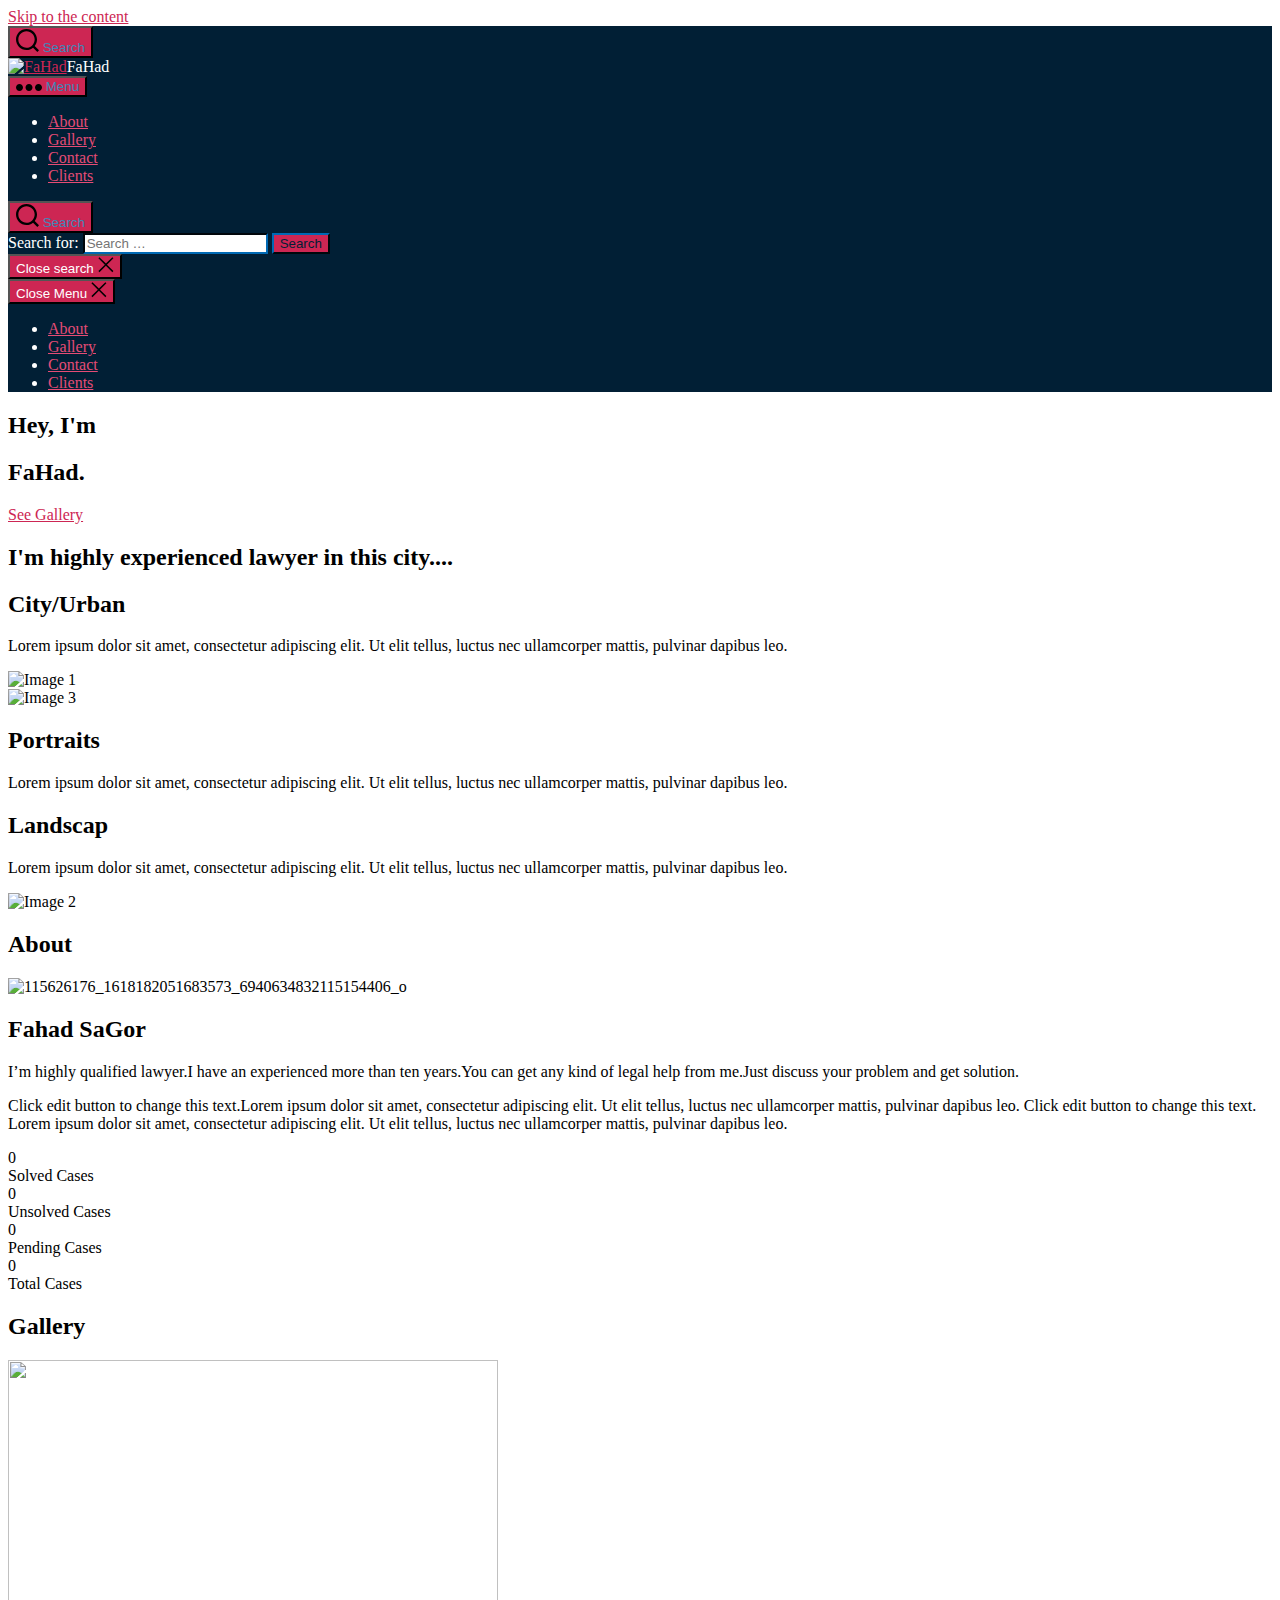
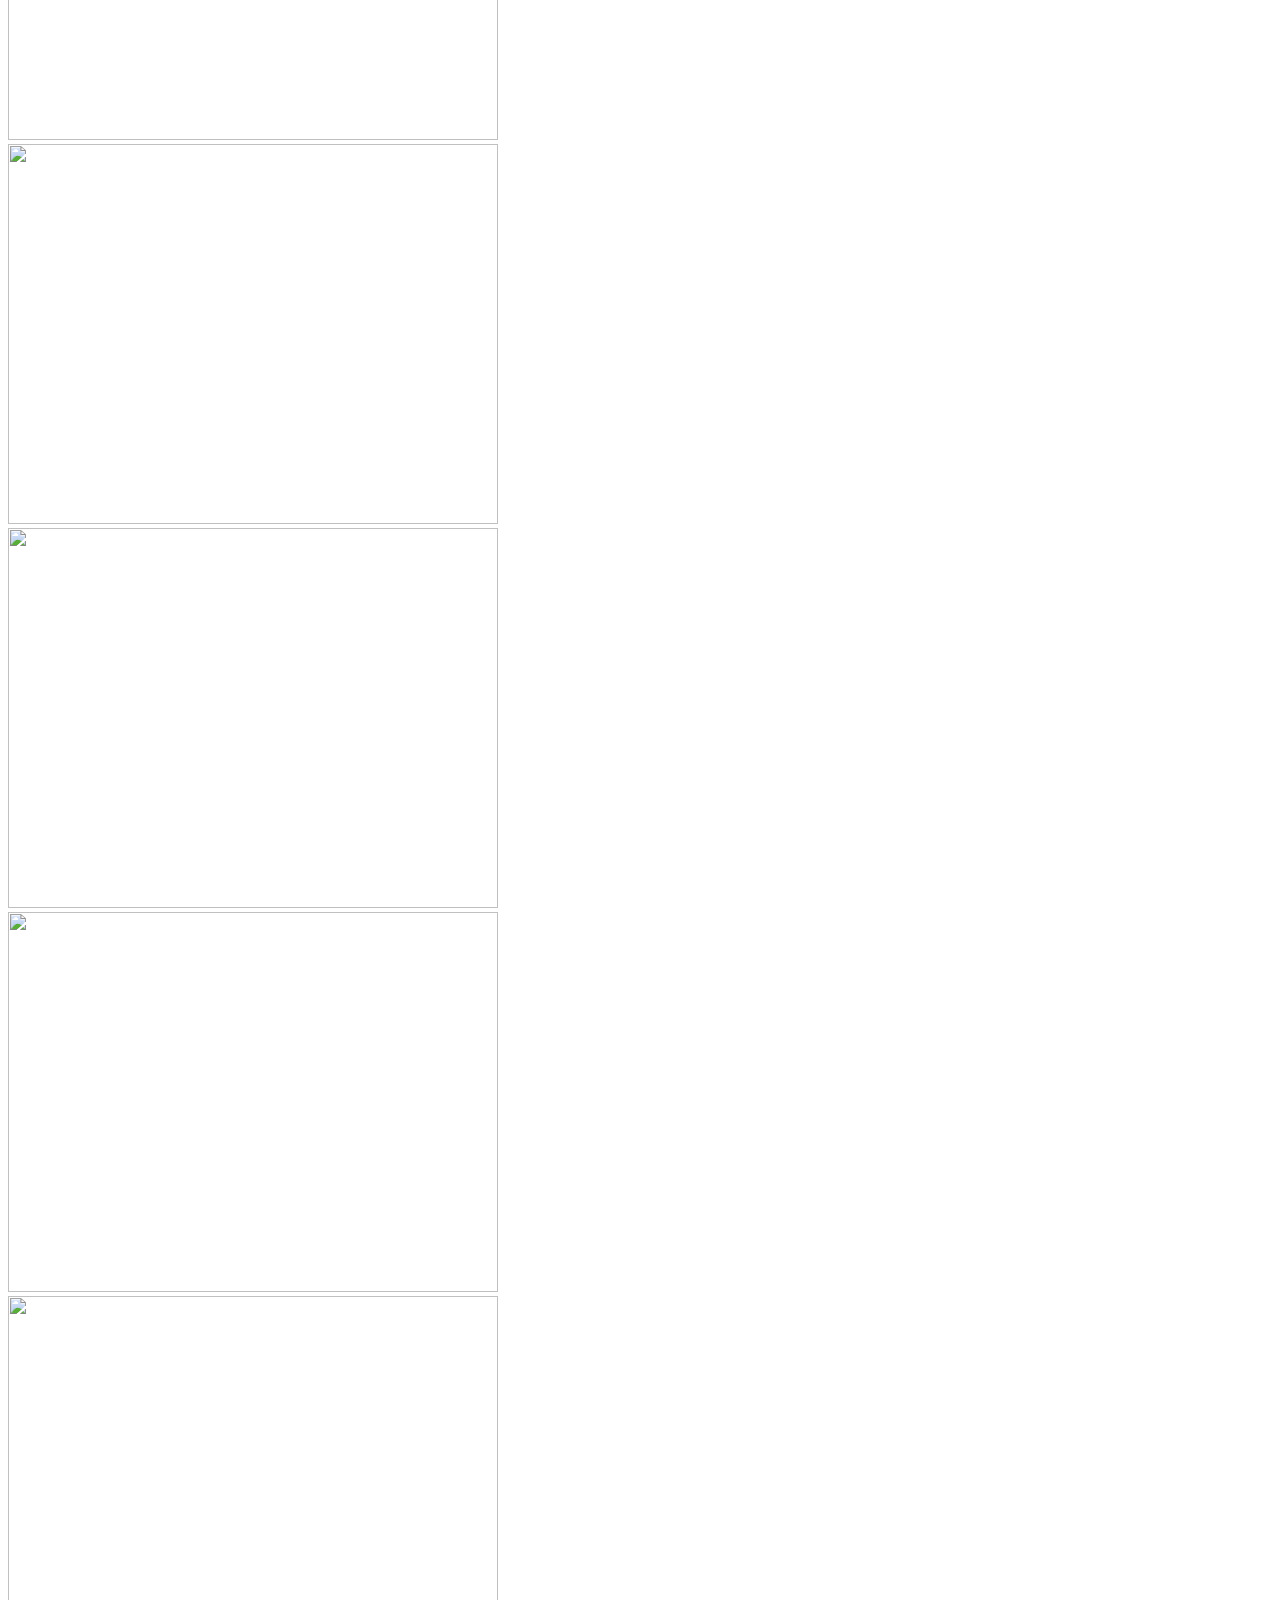
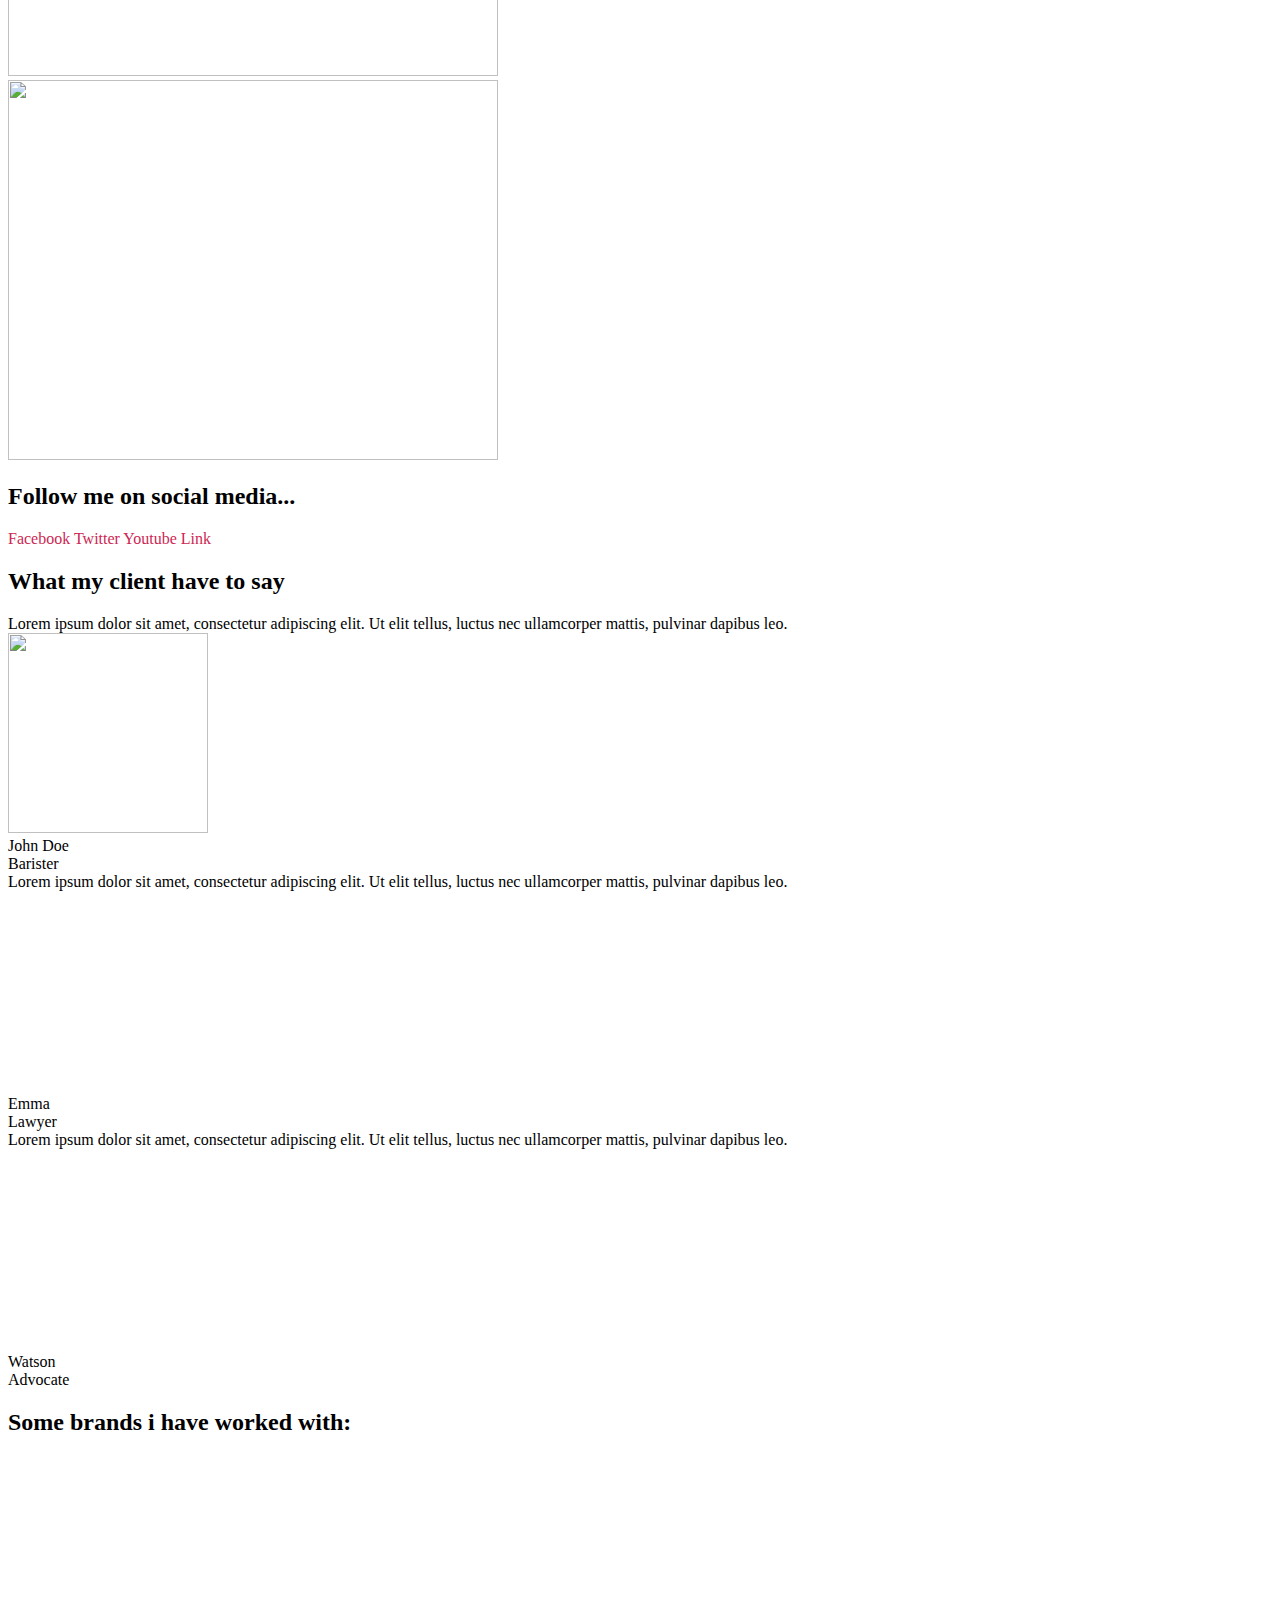
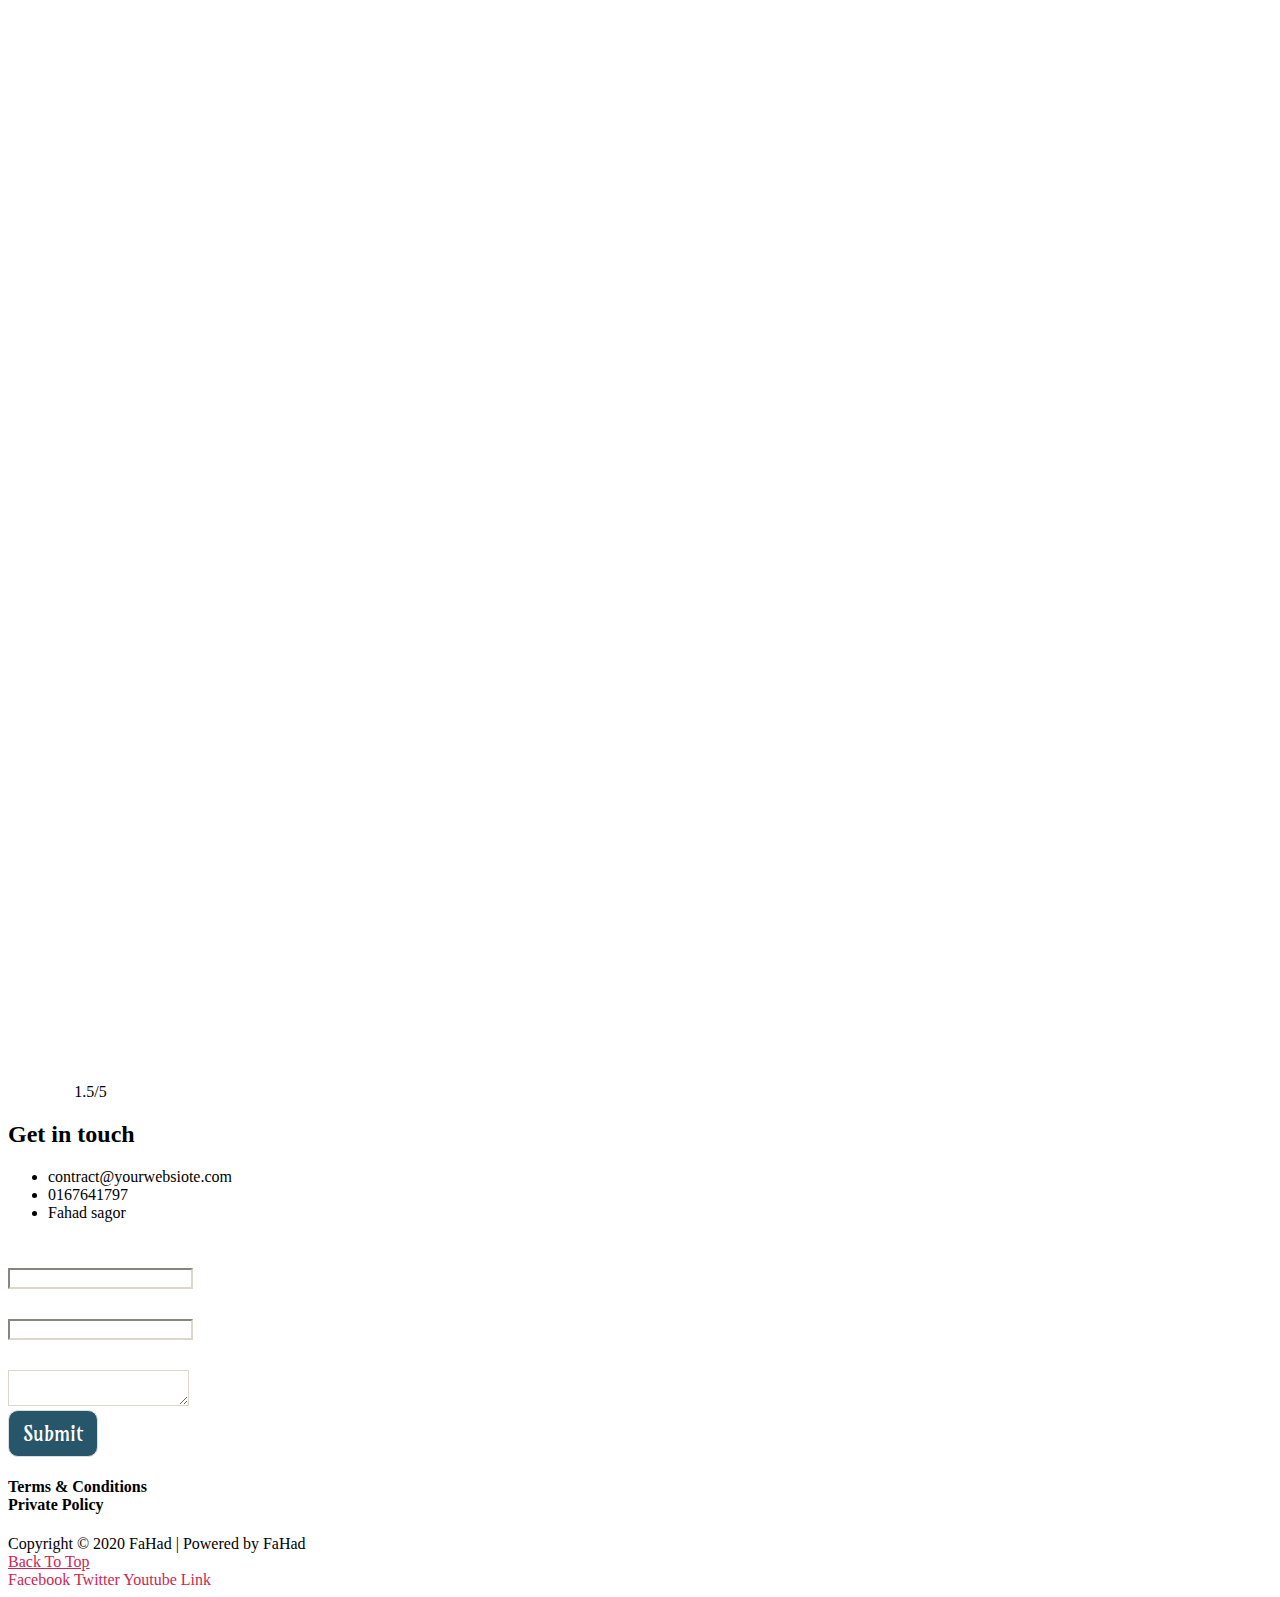
==== commit b4249147: "Add files via upload" ====
--- a/index.html
+++ b/index.html
@@ -37,7 +37,7 @@
 <link rel='stylesheet' id='elementor-animations-css'  href='/wp-content/plugins/elementor/assets/lib/animations/animations.min.css?ver=2.9.14' media='all' />
 <link rel='stylesheet' id='elementor-frontend-css'  href='/wp-content/plugins/elementor/assets/css/frontend.min.css?ver=2.9.14' media='all' />
 <link rel='stylesheet' id='elementor-global-css'  href='/wp-content/uploads/elementor/css/global.css?ver=1598333669' media='all' />
-<link rel='stylesheet' id='elementor-post-9-css'  href='/wp-content/uploads/elementor/css/post-9.css?ver=1598343708' media='all' />
+<link rel='stylesheet' id='elementor-post-9-css'  href='/wp-content/uploads/elementor/css/post-9.css?ver=1598424707' media='all' />
 <link rel='stylesheet' id='hfe-widgets-style-css'  href='/wp-content/plugins/header-footer-elementor/inc/widgets-css/frontend.css?ver=1.5.3' media='all' />
 <link rel='stylesheet' id='elementor-post-88-css'  href='/wp-content/uploads/elementor/css/post-88.css?ver=1598341494' media='all' />
 <link rel='stylesheet' id='wpforms-full-css'  href='/wp-content/plugins/wpforms-lite/assets/css/wpforms-full.css?ver=1.6.2.2' media='all' />
@@ -60,11 +60,56 @@
 <link rel="alternate" type="application/json+oembed" href="/wp-json/oembed/1.0/embed?url=http%3A%2F%2Flocalhost%2FFahad%2F" />
 <link rel="alternate" type="text/xml+oembed" href="/wp-json/oembed/1.0/embed?url=http%3A%2F%2Flocalhost%2FFahad%2F&#038;format=xml" />
 	<script>document.documentElement.className = document.documentElement.className.replace( 'no-js', 'js' );</script>
-	<style>.recentcomments a{display:inline !important;padding:0 !important;margin:0 !important;}</style><link rel="icon" href="/wp-content/uploads/2020/08/cropped-—Pngtree—justice-scales-lawyer-logo-scales_5143029-32x32.jpg" sizes="32x32" />
-<link rel="icon" href="/wp-content/uploads/2020/08/cropped-—Pngtree—justice-scales-lawyer-logo-scales_5143029-192x192.jpg" sizes="192x192" />
-<link rel="apple-touch-icon" href="/wp-content/uploads/2020/08/cropped-—Pngtree—justice-scales-lawyer-logo-scales_5143029-180x180.jpg" />
-<meta name="msapplication-TileImage" content="http://localhost/Fahad/wp-content/uploads/2020/08/cropped-—Pngtree—justice-scales-lawyer-logo-scales_5143029-270x270.jpg" />
-
+	<style>.recentcomments a{display:inline !important;padding:0 !important;margin:0 !important;}</style><link rel="icon" href="/wp-content/uploads/2020/08/cropped-lawyer-32x32.png" sizes="32x32" />
+<link rel="icon" href="/wp-content/uploads/2020/08/cropped-lawyer-192x192.png" sizes="192x192" />
+<link rel="apple-touch-icon" href="/wp-content/uploads/2020/08/cropped-lawyer-180x180.png" />
+<meta name="msapplication-TileImage" content="http://localhost/Fahad/wp-content/uploads/2020/08/cropped-lawyer-270x270.png" />
+		<style id="wp-custom-css">
+			div.wpforms-container-full .wpforms-form input[type="submit"], div.wpforms-container-full .wpforms-form button[type="submit"], div.wpforms-container-full .wpforms-form .wpforms-page-button {
+    background-color: #eee;
+    border: 1px solid #ddd;
+        border-top-style: solid;
+        border-top-width: 1px;
+        border-right-style: solid;
+        border-right-width: 1px;
+        border-bottom-style: solid;
+        border-bottom-width: 1px;
+        border-left-style: solid;
+        border-left-width: 1px;
+    color: #fff;
+    font-size: 1em;
+    padding: 10px 14px;
+    font-family: "Amarante", Sans-serif;
+    font-size: 20px;
+    background-color: #27566A;
+    border-style: solid;
+    border-width: 1px 1px 1px 1px;
+    border-radius: 10px 10px 10px 10px;
+}
+.wpforms-form input[type="submit"]:hover, div.wpforms-container-full .wpforms-form input[type="submit"]:focus, div.wpforms-container-full .wpforms-form input[type="submit"]:active, div.wpforms-container-full .wpforms-form button[type="submit"]:hover, div.wpforms-container-full .wpforms-form button[type="submit"]:focus, div.wpforms-container-full .wpforms-form button[type="submit"]:active, div.wpforms-container-full .wpforms-form .wpforms-page-button:hover, div.wpforms-container-full .wpforms-form .wpforms-page-button:active, div.wpforms-container-full .wpforms-form .wpforms-page-button:focus {
+    background-color: #ddd;
+    border: 1px solid #ccc;
+        border-top-color: rgb(204, 204, 204);
+        border-right-color: rgb(204, 204, 204);
+        border-bottom-color: rgb(204, 204, 204);
+        border-left-color: rgb(204, 204, 204);
+    cursor: pointer;
+    color: #27566A;
+    background-color: #FFFFFF;
+    border-color: #27566A;
+}
+div.wpforms-container-full .wpforms-form .wpforms-field-label {
+    display: block;
+    font-weight: 700;
+    font-size: 20px;
+    float: none;
+    line-height: 1.3;
+    margin: 0 0 4px 0;
+    padding: 0;
+    font-family: amarante;
+    color: #ffffff;
+}		</style>
+		
 	</head>
 
 	<body class="home page-template page-template-elementor_header_footer page page-id-9 wp-custom-logo wp-embed-responsive ehf-footer ehf-template-twentytwenty ehf-stylesheet-twentytwenty singular enable-search-modal missing-post-thumbnail has-no-pagination not-showing-comments show-avatars elementor_header_footer footer-top-visible elementor-default elementor-template-full-width elementor-kit-11 elementor-page elementor-page-9">
@@ -247,9 +292,23 @@
 				<div class="elementor-element elementor-element-193e3a9 elementor-column elementor-col-100 elementor-top-column" data-id="193e3a9" data-element_type="column">
 			<div class="elementor-column-wrap  elementor-element-populated">
 					<div class="elementor-widget-wrap">
+				<div class="elementor-element elementor-element-74d3098 elementor-widget elementor-widget-spacer" data-id="74d3098" data-element_type="widget" data-widget_type="spacer.default">
+				<div class="elementor-widget-container">
+					<div class="elementor-spacer">
+			<div class="elementor-spacer-inner"></div>
+		</div>
+				</div>
+				</div>
 				<div class="elementor-element elementor-element-c5537fc elementor-widget elementor-widget-heading" data-id="c5537fc" data-element_type="widget" data-widget_type="heading.default">
 				<div class="elementor-widget-container">
 			<h2 class="elementor-heading-title elementor-size-default">I'm highly experienced lawyer in this city....</h2>		</div>
+				</div>
+				<div class="elementor-element elementor-element-c0dbfc7 elementor-widget elementor-widget-spacer" data-id="c0dbfc7" data-element_type="widget" data-widget_type="spacer.default">
+				<div class="elementor-widget-container">
+					<div class="elementor-spacer">
+			<div class="elementor-spacer-inner"></div>
+		</div>
+				</div>
 				</div>
 						</div>
 			</div>
@@ -861,14 +920,14 @@
 				<div class="elementor-element elementor-element-4d4afe1 elementor-column elementor-col-50 elementor-top-column" data-id="4d4afe1" data-element_type="column">
 			<div class="elementor-column-wrap  elementor-element-populated">
 					<div class="elementor-widget-wrap">
-				<div class="elementor-element elementor-element-be78214 elementor-widget elementor-widget-wpforms" data-id="be78214" data-element_type="widget" data-widget_type="wpforms.default">
+				<div class="elementor-element elementor-element-3d49020 elementor-widget elementor-widget-wpforms" data-id="3d49020" data-element_type="widget" data-widget_type="wpforms.default">
 				<div class="elementor-widget-container">
 			<script type="text/html" id="tmpl-wpforms-builder-elementor-popup">
 	<div id="wpforms-builder-elementor-popup" style="display:none;">
 		<iframe src="about:blank" width="100%" height="100%" frameborder="0" id="wpforms-builder-iframe"></iframe>
 	</div>
 </script>
-<div class="wpforms-container wpforms-container-full" id="wpforms-76"><form id="wpforms-form-76" class="wpforms-validate wpforms-form" data-formid="76" method="post" enctype="multipart/form-data" action="/" data-token="a399ac149cfd75df064ec3deee87ada6"><noscript class="wpforms-error-noscript">Please enable JavaScript in your browser to complete this form.</noscript><div class="wpforms-field-container"><div id="wpforms-76-field_1-container" class="wpforms-field wpforms-field-name" data-field-id="1"><label class="wpforms-field-label" for="wpforms-76-field_1">Name <span class="wpforms-required-label">*</span></label><div class="wpforms-field-row wpforms-field-medium"><div class="wpforms-field-row-block wpforms-first wpforms-one-half"><input type="text" id="wpforms-76-field_1" class="wpforms-field-name-first wpforms-field-required" name="wpforms[fields][1][first]" required><label for="wpforms-76-field_1" class="wpforms-field-sublabel after">First</label></div><div class="wpforms-field-row-block wpforms-one-half"><input type="text" id="wpforms-76-field_1-last" class="wpforms-field-name-last wpforms-field-required" name="wpforms[fields][1][last]" required><label for="wpforms-76-field_1-last" class="wpforms-field-sublabel after">Last</label></div></div></div><div id="wpforms-76-field_2-container" class="wpforms-field wpforms-field-email" data-field-id="2"><label class="wpforms-field-label" for="wpforms-76-field_2">Email <span class="wpforms-required-label">*</span></label><input type="email" id="wpforms-76-field_2" class="wpforms-field-medium wpforms-field-required" name="wpforms[fields][2]" required></div><div id="wpforms-76-field_3-container" class="wpforms-field wpforms-field-textarea" data-field-id="3"><label class="wpforms-field-label" for="wpforms-76-field_3">Comment or Message <span class="wpforms-required-label">*</span></label><textarea id="wpforms-76-field_3" class="wpforms-field-medium wpforms-field-required" name="wpforms[fields][3]" required></textarea></div></div><div class="wpforms-submit-container" ><input type="hidden" name="wpforms[id]" value="76"><input type="hidden" name="wpforms[author]" value="1"><input type="hidden" name="wpforms[post_id]" value="9"><button type="submit" name="wpforms[submit]" class="wpforms-submit" id="wpforms-submit-76" value="wpforms-submit" aria-live="assertive" data-alt-text="Sending..." data-submit-text="Submit">Submit</button></div></form></div>  <!-- .wpforms-container -->		</div>
+<div class="wpforms-container wpforms-container-full" id="wpforms-74"><form id="wpforms-form-74" class="wpforms-validate wpforms-form" data-formid="74" method="post" enctype="multipart/form-data" action="/" data-token="d83b6bfc3e629683b7507dfff2eb79a5"><noscript class="wpforms-error-noscript">Please enable JavaScript in your browser to complete this form.</noscript><div class="wpforms-field-container"><div id="wpforms-74-field_0-container" class="wpforms-field wpforms-field-name" data-field-id="0"><label class="wpforms-field-label" for="wpforms-74-field_0">Name <span class="wpforms-required-label">*</span></label><input type="text" id="wpforms-74-field_0" class="wpforms-field-medium wpforms-field-required" name="wpforms[fields][0]" required></div><div id="wpforms-74-field_1-container" class="wpforms-field wpforms-field-email" data-field-id="1"><label class="wpforms-field-label" for="wpforms-74-field_1">Email <span class="wpforms-required-label">*</span></label><input type="email" id="wpforms-74-field_1" class="wpforms-field-medium wpforms-field-required" name="wpforms[fields][1]" required></div><div id="wpforms-74-field_2-container" class="wpforms-field wpforms-field-textarea" data-field-id="2"><label class="wpforms-field-label" for="wpforms-74-field_2">Comment or Message</label><textarea id="wpforms-74-field_2" class="wpforms-field-medium" name="wpforms[fields][2]" ></textarea></div></div><div class="wpforms-submit-container" ><input type="hidden" name="wpforms[id]" value="74"><input type="hidden" name="wpforms[author]" value="1"><input type="hidden" name="wpforms[post_id]" value="9"><button type="submit" name="wpforms[submit]" class="wpforms-submit" id="wpforms-submit-74" value="wpforms-submit" aria-live="assertive" data-alt-text="Sending..." data-submit-text="Submit">Submit</button></div></form></div>  <!-- .wpforms-container -->		</div>
 				</div>
 						</div>
 			</div>
--- a/wp-includes/css/dist/block-library/style.min.css
+++ b/wp-includes/css/dist/block-library/style.min.css
@@ -0,0 +1,11 @@
+:root{--wp-admin-theme-color:#007cba;--wp-admin-theme-color-darker-10:#006ba1;--wp-admin-theme-color-darker-20:#005a87}#start-resizable-editor-section{display:none}.wp-block-audio figcaption{margin-top:.5em;margin-bottom:1em}.wp-block-audio audio{width:100%;min-width:300px}.wp-block-button__link{color:#fff;background-color:#32373c;border:none;border-radius:28px;box-shadow:none;cursor:pointer;display:inline-block;font-size:18px;padding:12px 24px;text-align:center;text-decoration:none;overflow-wrap:break-word}.wp-block-button__link:active,.wp-block-button__link:focus,.wp-block-button__link:hover,.wp-block-button__link:visited{color:#fff}.wp-block-button__link.aligncenter{text-align:center}.wp-block-button__link.alignright{text-align:right}.wp-block-button.is-style-squared,.wp-block-button__link.wp-block-button.is-style-squared{border-radius:0}.wp-block-button.no-border-radius,.wp-block-button__link.no-border-radius{border-radius:0!important}.wp-block-button.is-style-outline .wp-block-button__link,.wp-block-button__link.is-style-outline{color:#32373c;background-color:transparent;border:2px solid}.wp-block-buttons .wp-block-button{display:inline-block;margin-right:8px;margin-bottom:8px}.wp-block-buttons .wp-block-button:last-child{margin-right:0}.wp-block-buttons.alignright .wp-block-button{margin-right:0;margin-left:8px}.wp-block-buttons.alignright .wp-block-button:first-child{margin-left:0}.wp-block-buttons.alignleft .wp-block-button{margin-left:0;margin-right:8px}.wp-block-buttons.alignleft .wp-block-button:last-child{margin-right:0}.wp-block-button.aligncenter,.wp-block-buttons.aligncenter,.wp-block-calendar{text-align:center}.wp-block-calendar tbody td,.wp-block-calendar th{padding:4px;border:1px solid #ddd}.wp-block-calendar tfoot td{border:none}.wp-block-calendar table{width:100%;border-collapse:collapse;font-family:-apple-system,BlinkMacSystemFont,Segoe UI,Roboto,Oxygen-Sans,Ubuntu,Cantarell,Helvetica Neue,sans-serif}.wp-block-calendar table th{font-weight:400;background:#ddd}.wp-block-calendar a{text-decoration:underline}.wp-block-calendar tfoot a{color:#007cba;color:var(--wp-admin-theme-color)}.wp-block-calendar table caption,.wp-block-calendar table tbody{color:#40464d}.wp-block-categories.alignleft{margin-right:2em}.wp-block-categories.alignright{margin-left:2em}.wp-block-columns{display:flex;margin-bottom:28px;flex-wrap:wrap}@media (min-width:782px){.wp-block-columns{flex-wrap:nowrap}}.wp-block-columns.has-background{padding:20px 38px}.wp-block-column{flex-grow:1;min-width:0;word-break:break-word;overflow-wrap:break-word}@media (max-width:599px){.wp-block-column{flex-basis:100%!important}}@media (min-width:600px) and (max-width:781px){.wp-block-column{flex-basis:calc(50% - 16px)!important;flex-grow:0}.wp-block-column:nth-child(2n){margin-left:32px}}@media (min-width:782px){.wp-block-column{flex-basis:0;flex-grow:1}.wp-block-column[style*=flex-basis]{flex-grow:0}.wp-block-column:not(:first-child){margin-left:32px}}.wp-block-columns.are-vertically-aligned-top{align-items:flex-start}.wp-block-columns.are-vertically-aligned-center{align-items:center}.wp-block-columns.are-vertically-aligned-bottom{align-items:flex-end}.wp-block-column.is-vertically-aligned-top{align-self:flex-start}.wp-block-column.is-vertically-aligned-center{-ms-grid-row-align:center;align-self:center}.wp-block-column.is-vertically-aligned-bottom{align-self:flex-end}.wp-block-column.is-vertically-aligned-bottom,.wp-block-column.is-vertically-aligned-center,.wp-block-column.is-vertically-aligned-top{width:100%}.wp-block-cover,.wp-block-cover-image{position:relative;background-size:cover;background-position:50%;min-height:430px;height:100%;width:100%;display:flex;justify-content:center;align-items:center;padding:16px}.wp-block-cover-image.has-parallax,.wp-block-cover.has-parallax{background-attachment:fixed}@supports (-webkit-overflow-scrolling:touch){.wp-block-cover-image.has-parallax,.wp-block-cover.has-parallax{background-attachment:scroll}}@media (prefers-reduced-motion:reduce){.wp-block-cover-image.has-parallax,.wp-block-cover.has-parallax{background-attachment:scroll}}.wp-block-cover-image.has-background-dim,.wp-block-cover.has-background-dim{background-color:#000}.wp-block-cover-image.has-background-dim:before,.wp-block-cover.has-background-dim:before{content:"";background-color:inherit}.wp-block-cover-image.has-background-dim:not(.has-background-gradient):before,.wp-block-cover-image .wp-block-cover__gradient-background,.wp-block-cover.has-background-dim:not(.has-background-gradient):before,.wp-block-cover .wp-block-cover__gradient-background{position:absolute;top:0;left:0;bottom:0;right:0;z-index:1}.wp-block-cover-image.has-background-dim:not(.has-background-gradient):before,.wp-block-cover-image .wp-block-cover__gradient-background,.wp-block-cover.has-background-dim:not(.has-background-gradient):before,.wp-block-cover .wp-block-cover__gradient-background{opacity:.5}.wp-block-cover-image.has-background-dim.has-background-dim-10:not(.has-background-gradient):before,.wp-block-cover.has-background-dim.has-background-dim-10:not(.has-background-gradient):before{opacity:.1}.wp-block-cover-image.has-background-dim.has-background-dim-10 .wp-block-cover__gradient-background,.wp-block-cover.has-background-dim.has-background-dim-10 .wp-block-cover__gradient-background{opacity:.1}.wp-block-cover-image.has-background-dim.has-background-dim-20:not(.has-background-gradient):before,.wp-block-cover.has-background-dim.has-background-dim-20:not(.has-background-gradient):before{opacity:.2}.wp-block-cover-image.has-background-dim.has-background-dim-20 .wp-block-cover__gradient-background,.wp-block-cover.has-background-dim.has-background-dim-20 .wp-block-cover__gradient-background{opacity:.2}.wp-block-cover-image.has-background-dim.has-background-dim-30:not(.has-background-gradient):before,.wp-block-cover.has-background-dim.has-background-dim-30:not(.has-background-gradient):before{opacity:.3}.wp-block-cover-image.has-background-dim.has-background-dim-30 .wp-block-cover__gradient-background,.wp-block-cover.has-background-dim.has-background-dim-30 .wp-block-cover__gradient-background{opacity:.3}.wp-block-cover-image.has-background-dim.has-background-dim-40:not(.has-background-gradient):before,.wp-block-cover.has-background-dim.has-background-dim-40:not(.has-background-gradient):before{opacity:.4}.wp-block-cover-image.has-background-dim.has-background-dim-40 .wp-block-cover__gradient-background,.wp-block-cover.has-background-dim.has-background-dim-40 .wp-block-cover__gradient-background{opacity:.4}.wp-block-cover-image.has-background-dim.has-background-dim-50:not(.has-background-gradient):before,.wp-block-cover.has-background-dim.has-background-dim-50:not(.has-background-gradient):before{opacity:.5}.wp-block-cover-image.has-background-dim.has-background-dim-50 .wp-block-cover__gradient-background,.wp-block-cover.has-background-dim.has-background-dim-50 .wp-block-cover__gradient-background{opacity:.5}.wp-block-cover-image.has-background-dim.has-background-dim-60:not(.has-background-gradient):before,.wp-block-cover.has-background-dim.has-background-dim-60:not(.has-background-gradient):before{opacity:.6}.wp-block-cover-image.has-background-dim.has-background-dim-60 .wp-block-cover__gradient-background,.wp-block-cover.has-background-dim.has-background-dim-60 .wp-block-cover__gradient-background{opacity:.6}.wp-block-cover-image.has-background-dim.has-background-dim-70:not(.has-background-gradient):before,.wp-block-cover.has-background-dim.has-background-dim-70:not(.has-background-gradient):before{opacity:.7}.wp-block-cover-image.has-background-dim.has-background-dim-70 .wp-block-cover__gradient-background,.wp-block-cover.has-background-dim.has-background-dim-70 .wp-block-cover__gradient-background{opacity:.7}.wp-block-cover-image.has-background-dim.has-background-dim-80:not(.has-background-gradient):before,.wp-block-cover.has-background-dim.has-background-dim-80:not(.has-background-gradient):before{opacity:.8}.wp-block-cover-image.has-background-dim.has-background-dim-80 .wp-block-cover__gradient-background,.wp-block-cover.has-background-dim.has-background-dim-80 .wp-block-cover__gradient-background{opacity:.8}.wp-block-cover-image.has-background-dim.has-background-dim-90:not(.has-background-gradient):before,.wp-block-cover.has-background-dim.has-background-dim-90:not(.has-background-gradient):before{opacity:.9}.wp-block-cover-image.has-background-dim.has-background-dim-90 .wp-block-cover__gradient-background,.wp-block-cover.has-background-dim.has-background-dim-90 .wp-block-cover__gradient-background{opacity:.9}.wp-block-cover-image.has-background-dim.has-background-dim-100:not(.has-background-gradient):before,.wp-block-cover.has-background-dim.has-background-dim-100:not(.has-background-gradient):before{opacity:1}.wp-block-cover-image.has-background-dim.has-background-dim-100 .wp-block-cover__gradient-background,.wp-block-cover.has-background-dim.has-background-dim-100 .wp-block-cover__gradient-background{opacity:1}.wp-block-cover-image.alignleft,.wp-block-cover-image.alignright,.wp-block-cover.alignleft,.wp-block-cover.alignright{max-width:290px;width:100%}.wp-block-cover-image:after,.wp-block-cover:after{display:block;content:"";font-size:0;min-height:inherit}@supports ((position:-webkit-sticky) or (position:sticky)){.wp-block-cover-image:after,.wp-block-cover:after{content:none}}.wp-block-cover-image.aligncenter,.wp-block-cover-image.alignleft,.wp-block-cover-image.alignright,.wp-block-cover.aligncenter,.wp-block-cover.alignleft,.wp-block-cover.alignright{display:flex}.wp-block-cover-image .wp-block-cover__inner-container,.wp-block-cover .wp-block-cover__inner-container{width:calc(100% - 70px);z-index:1;color:#fff}.wp-block-cover-image .wp-block-subhead:not(.has-text-color),.wp-block-cover-image h1:not(.has-text-color),.wp-block-cover-image h2:not(.has-text-color),.wp-block-cover-image h3:not(.has-text-color),.wp-block-cover-image h4:not(.has-text-color),.wp-block-cover-image h5:not(.has-text-color),.wp-block-cover-image h6:not(.has-text-color),.wp-block-cover-image p:not(.has-text-color),.wp-block-cover .wp-block-subhead:not(.has-text-color),.wp-block-cover h1:not(.has-text-color),.wp-block-cover h2:not(.has-text-color),.wp-block-cover h3:not(.has-text-color),.wp-block-cover h4:not(.has-text-color),.wp-block-cover h5:not(.has-text-color),.wp-block-cover h6:not(.has-text-color),.wp-block-cover p:not(.has-text-color){color:inherit}.wp-block-cover-image.is-position-top-left,.wp-block-cover.is-position-top-left{align-items:flex-start;justify-content:flex-start}.wp-block-cover-image.is-position-top-center,.wp-block-cover.is-position-top-center{align-items:flex-start;justify-content:center}.wp-block-cover-image.is-position-top-right,.wp-block-cover.is-position-top-right{align-items:flex-start;justify-content:flex-end}.wp-block-cover-image.is-position-center-left,.wp-block-cover.is-position-center-left{align-items:center;justify-content:flex-start}.wp-block-cover-image.is-position-center-center,.wp-block-cover.is-position-center-center{align-items:center;justify-content:center}.wp-block-cover-image.is-position-center-right,.wp-block-cover.is-position-center-right{align-items:center;justify-content:flex-end}.wp-block-cover-image.is-position-bottom-left,.wp-block-cover.is-position-bottom-left{align-items:flex-end;justify-content:flex-start}.wp-block-cover-image.is-position-bottom-center,.wp-block-cover.is-position-bottom-center{align-items:flex-end;justify-content:center}.wp-block-cover-image.is-position-bottom-right,.wp-block-cover.is-position-bottom-right{align-items:flex-end;justify-content:flex-end}.wp-block-cover-image.has-custom-content-position.has-custom-content-position .wp-block-cover__inner-container,.wp-block-cover.has-custom-content-position.has-custom-content-position .wp-block-cover__inner-container{margin:0;width:auto}.wp-block-cover__video-background{position:absolute;top:50%;left:50%;transform:translateX(-50%) translateY(-50%);width:100%;height:100%;z-index:0;object-fit:cover}.wp-block-cover-image-text,.wp-block-cover-text,section.wp-block-cover-image h2{color:#fff}.wp-block-cover-image-text a,.wp-block-cover-image-text a:active,.wp-block-cover-image-text a:focus,.wp-block-cover-image-text a:hover,.wp-block-cover-text a,.wp-block-cover-text a:active,.wp-block-cover-text a:focus,.wp-block-cover-text a:hover,section.wp-block-cover-image h2 a,section.wp-block-cover-image h2 a:active,section.wp-block-cover-image h2 a:focus,section.wp-block-cover-image h2 a:hover{color:#fff}.wp-block-cover-image .wp-block-cover.has-left-content{justify-content:flex-start}.wp-block-cover-image .wp-block-cover.has-right-content{justify-content:flex-end}.wp-block-cover-image.has-left-content .wp-block-cover-image-text,.wp-block-cover.has-left-content .wp-block-cover-text,section.wp-block-cover-image.has-left-content>h2{margin-left:0;text-align:left}.wp-block-cover-image.has-right-content .wp-block-cover-image-text,.wp-block-cover.has-right-content .wp-block-cover-text,section.wp-block-cover-image.has-right-content>h2{margin-right:0;text-align:right}.wp-block-cover-image .wp-block-cover-image-text,.wp-block-cover .wp-block-cover-text,section.wp-block-cover-image>h2{font-size:2em;line-height:1.25;z-index:1;margin-bottom:0;max-width:580px;padding:14px;text-align:center}.wp-block-embed.alignleft,.wp-block-embed.alignright,.wp-block[data-align=left]>[data-type^=core-embed],.wp-block[data-align=right]>[data-type^=core-embed]{max-width:360px;width:100%}.wp-block-embed.alignleft .wp-block-embed__wrapper,.wp-block-embed.alignright .wp-block-embed__wrapper,.wp-block[data-align=left]>[data-type^=core-embed] .wp-block-embed__wrapper,.wp-block[data-align=right]>[data-type^=core-embed] .wp-block-embed__wrapper{min-width:280px}.wp-block-embed{margin-bottom:1em}.wp-block-embed figcaption{margin-top:.5em;margin-bottom:1em}.wp-block-embed iframe{max-width:100%}.wp-block-embed__wrapper{position:relative}.wp-embed-responsive .wp-has-aspect-ratio .wp-block-embed__wrapper:before{content:"";display:block;padding-top:50%}.wp-embed-responsive .wp-has-aspect-ratio iframe{position:absolute;top:0;right:0;bottom:0;left:0;height:100%;width:100%}.wp-embed-responsive .wp-embed-aspect-21-9 .wp-block-embed__wrapper:before{padding-top:42.85%}.wp-embed-responsive .wp-embed-aspect-18-9 .wp-block-embed__wrapper:before{padding-top:50%}.wp-embed-responsive .wp-embed-aspect-16-9 .wp-block-embed__wrapper:before{padding-top:56.25%}.wp-embed-responsive .wp-embed-aspect-4-3 .wp-block-embed__wrapper:before{padding-top:75%}.wp-embed-responsive .wp-embed-aspect-1-1 .wp-block-embed__wrapper:before{padding-top:100%}.wp-embed-responsive .wp-embed-aspect-9-6 .wp-block-embed__wrapper:before{padding-top:66.66%}.wp-embed-responsive .wp-embed-aspect-1-2 .wp-block-embed__wrapper:before{padding-top:200%}.wp-block-file{margin-bottom:1.5em}.wp-block-file.aligncenter{text-align:center}.wp-block-file.alignright{text-align:right}.wp-block-file .wp-block-file__button{background:#32373c;border-radius:2em;color:#fff;font-size:13px;padding:.5em 1em}.wp-block-file a.wp-block-file__button{text-decoration:none}.wp-block-file a.wp-block-file__button:active,.wp-block-file a.wp-block-file__button:focus,.wp-block-file a.wp-block-file__button:hover,.wp-block-file a.wp-block-file__button:visited{box-shadow:none;color:#fff;opacity:.85;text-decoration:none}.wp-block-file *+.wp-block-file__button{margin-left:.75em}.blocks-gallery-grid,.wp-block-gallery{display:flex;flex-wrap:wrap;list-style-type:none;padding:0;margin:0}.blocks-gallery-grid .blocks-gallery-image,.blocks-gallery-grid .blocks-gallery-item,.wp-block-gallery .blocks-gallery-image,.wp-block-gallery .blocks-gallery-item{margin:0 16px 16px 0;display:flex;flex-grow:1;flex-direction:column;justify-content:center;position:relative}.blocks-gallery-grid .blocks-gallery-image figure,.blocks-gallery-grid .blocks-gallery-item figure,.wp-block-gallery .blocks-gallery-image figure,.wp-block-gallery .blocks-gallery-item figure{margin:0;height:100%}@supports ((position:-webkit-sticky) or (position:sticky)){.blocks-gallery-grid .blocks-gallery-image figure,.blocks-gallery-grid .blocks-gallery-item figure,.wp-block-gallery .blocks-gallery-image figure,.wp-block-gallery .blocks-gallery-item figure{display:flex;align-items:flex-end;justify-content:flex-start}}.blocks-gallery-grid .blocks-gallery-image img,.blocks-gallery-grid .blocks-gallery-item img,.wp-block-gallery .blocks-gallery-image img,.wp-block-gallery .blocks-gallery-item img{display:block;max-width:100%;height:auto;width:100%}@supports ((position:-webkit-sticky) or (position:sticky)){.blocks-gallery-grid .blocks-gallery-image img,.blocks-gallery-grid .blocks-gallery-item img,.wp-block-gallery .blocks-gallery-image img,.wp-block-gallery .blocks-gallery-item img{width:auto}}.blocks-gallery-grid .blocks-gallery-image figcaption,.blocks-gallery-grid .blocks-gallery-item figcaption,.wp-block-gallery .blocks-gallery-image figcaption,.wp-block-gallery .blocks-gallery-item figcaption{position:absolute;bottom:0;width:100%;max-height:100%;overflow:auto;padding:40px 10px 9px;color:#fff;text-align:center;font-size:13px;background:linear-gradient(0deg,rgba(0,0,0,.7),rgba(0,0,0,.3) 70%,transparent)}.blocks-gallery-grid .blocks-gallery-image figcaption img,.blocks-gallery-grid .blocks-gallery-item figcaption img,.wp-block-gallery .blocks-gallery-image figcaption img,.wp-block-gallery .blocks-gallery-item figcaption img{display:inline}.blocks-gallery-grid.is-cropped .blocks-gallery-image a,.blocks-gallery-grid.is-cropped .blocks-gallery-image img,.blocks-gallery-grid.is-cropped .blocks-gallery-item a,.blocks-gallery-grid.is-cropped .blocks-gallery-item img,.wp-block-gallery.is-cropped .blocks-gallery-image a,.wp-block-gallery.is-cropped .blocks-gallery-image img,.wp-block-gallery.is-cropped .blocks-gallery-item a,.wp-block-gallery.is-cropped .blocks-gallery-item img{width:100%}@supports ((position:-webkit-sticky) or (position:sticky)){.blocks-gallery-grid.is-cropped .blocks-gallery-image a,.blocks-gallery-grid.is-cropped .blocks-gallery-image img,.blocks-gallery-grid.is-cropped .blocks-gallery-item a,.blocks-gallery-grid.is-cropped .blocks-gallery-item img,.wp-block-gallery.is-cropped .blocks-gallery-image a,.wp-block-gallery.is-cropped .blocks-gallery-image img,.wp-block-gallery.is-cropped .blocks-gallery-item a,.wp-block-gallery.is-cropped .blocks-gallery-item img{height:100%;flex:1;object-fit:cover}}.blocks-gallery-grid .blocks-gallery-image,.blocks-gallery-grid .blocks-gallery-item,.wp-block-gallery .blocks-gallery-image,.wp-block-gallery .blocks-gallery-item{width:calc(50% - 16px)}.blocks-gallery-grid .blocks-gallery-image:nth-of-type(2n),.blocks-gallery-grid .blocks-gallery-item:nth-of-type(2n),.wp-block-gallery .blocks-gallery-image:nth-of-type(2n),.wp-block-gallery .blocks-gallery-item:nth-of-type(2n){margin-right:0}.blocks-gallery-grid.columns-1 .blocks-gallery-image,.blocks-gallery-grid.columns-1 .blocks-gallery-item,.wp-block-gallery.columns-1 .blocks-gallery-image,.wp-block-gallery.columns-1 .blocks-gallery-item{width:100%;margin-right:0}@media (min-width:600px){.blocks-gallery-grid.columns-3 .blocks-gallery-image,.blocks-gallery-grid.columns-3 .blocks-gallery-item,.wp-block-gallery.columns-3 .blocks-gallery-image,.wp-block-gallery.columns-3 .blocks-gallery-item{width:calc(33.33333% - 10.66667px);margin-right:16px}.blocks-gallery-grid.columns-4 .blocks-gallery-image,.blocks-gallery-grid.columns-4 .blocks-gallery-item,.wp-block-gallery.columns-4 .blocks-gallery-image,.wp-block-gallery.columns-4 .blocks-gallery-item{width:calc(25% - 12px);margin-right:16px}.blocks-gallery-grid.columns-5 .blocks-gallery-image,.blocks-gallery-grid.columns-5 .blocks-gallery-item,.wp-block-gallery.columns-5 .blocks-gallery-image,.wp-block-gallery.columns-5 .blocks-gallery-item{width:calc(20% - 12.8px);margin-right:16px}.blocks-gallery-grid.columns-6 .blocks-gallery-image,.blocks-gallery-grid.columns-6 .blocks-gallery-item,.wp-block-gallery.columns-6 .blocks-gallery-image,.wp-block-gallery.columns-6 .blocks-gallery-item{width:calc(16.66667% - 13.33333px);margin-right:16px}.blocks-gallery-grid.columns-7 .blocks-gallery-image,.blocks-gallery-grid.columns-7 .blocks-gallery-item,.wp-block-gallery.columns-7 .blocks-gallery-image,.wp-block-gallery.columns-7 .blocks-gallery-item{width:calc(14.28571% - 13.71429px);margin-right:16px}.blocks-gallery-grid.columns-8 .blocks-gallery-image,.blocks-gallery-grid.columns-8 .blocks-gallery-item,.wp-block-gallery.columns-8 .blocks-gallery-image,.wp-block-gallery.columns-8 .blocks-gallery-item{width:calc(12.5% - 14px);margin-right:16px}.blocks-gallery-grid.columns-1 .blocks-gallery-image:nth-of-type(1n),.blocks-gallery-grid.columns-1 .blocks-gallery-item:nth-of-type(1n),.wp-block-gallery.columns-1 .blocks-gallery-image:nth-of-type(1n),.wp-block-gallery.columns-1 .blocks-gallery-item:nth-of-type(1n){margin-right:0}.blocks-gallery-grid.columns-2 .blocks-gallery-image:nth-of-type(2n),.blocks-gallery-grid.columns-2 .blocks-gallery-item:nth-of-type(2n),.wp-block-gallery.columns-2 .blocks-gallery-image:nth-of-type(2n),.wp-block-gallery.columns-2 .blocks-gallery-item:nth-of-type(2n){margin-right:0}.blocks-gallery-grid.columns-3 .blocks-gallery-image:nth-of-type(3n),.blocks-gallery-grid.columns-3 .blocks-gallery-item:nth-of-type(3n),.wp-block-gallery.columns-3 .blocks-gallery-image:nth-of-type(3n),.wp-block-gallery.columns-3 .blocks-gallery-item:nth-of-type(3n){margin-right:0}.blocks-gallery-grid.columns-4 .blocks-gallery-image:nth-of-type(4n),.blocks-gallery-grid.columns-4 .blocks-gallery-item:nth-of-type(4n),.wp-block-gallery.columns-4 .blocks-gallery-image:nth-of-type(4n),.wp-block-gallery.columns-4 .blocks-gallery-item:nth-of-type(4n){margin-right:0}.blocks-gallery-grid.columns-5 .blocks-gallery-image:nth-of-type(5n),.blocks-gallery-grid.columns-5 .blocks-gallery-item:nth-of-type(5n),.wp-block-gallery.columns-5 .blocks-gallery-image:nth-of-type(5n),.wp-block-gallery.columns-5 .blocks-gallery-item:nth-of-type(5n){margin-right:0}.blocks-gallery-grid.columns-6 .blocks-gallery-image:nth-of-type(6n),.blocks-gallery-grid.columns-6 .blocks-gallery-item:nth-of-type(6n),.wp-block-gallery.columns-6 .blocks-gallery-image:nth-of-type(6n),.wp-block-gallery.columns-6 .blocks-gallery-item:nth-of-type(6n){margin-right:0}.blocks-gallery-grid.columns-7 .blocks-gallery-image:nth-of-type(7n),.blocks-gallery-grid.columns-7 .blocks-gallery-item:nth-of-type(7n),.wp-block-gallery.columns-7 .blocks-gallery-image:nth-of-type(7n),.wp-block-gallery.columns-7 .blocks-gallery-item:nth-of-type(7n){margin-right:0}.blocks-gallery-grid.columns-8 .blocks-gallery-image:nth-of-type(8n),.blocks-gallery-grid.columns-8 .blocks-gallery-item:nth-of-type(8n),.wp-block-gallery.columns-8 .blocks-gallery-image:nth-of-type(8n),.wp-block-gallery.columns-8 .blocks-gallery-item:nth-of-type(8n){margin-right:0}}.blocks-gallery-grid .blocks-gallery-image:last-child,.blocks-gallery-grid .blocks-gallery-item:last-child,.wp-block-gallery .blocks-gallery-image:last-child,.wp-block-gallery .blocks-gallery-item:last-child{margin-right:0}.blocks-gallery-grid.alignleft,.blocks-gallery-grid.alignright,.wp-block-gallery.alignleft,.wp-block-gallery.alignright{max-width:290px;width:100%}.blocks-gallery-grid.aligncenter .blocks-gallery-item figure,.wp-block-gallery.aligncenter .blocks-gallery-item figure{justify-content:center}h1.has-background,h2.has-background,h3.has-background,h4.has-background,h5.has-background,h6.has-background{padding:20px 38px}.wp-block-image{margin-bottom:1em}.wp-block-image img{max-width:100%}.wp-block-image.aligncenter{text-align:center}.wp-block-image.alignfull img,.wp-block-image.alignwide img{width:100%}.wp-block-image .aligncenter,.wp-block-image .alignleft,.wp-block-image .alignright,.wp-block-image.is-resized{display:table}.wp-block-image .aligncenter>figcaption,.wp-block-image .alignleft>figcaption,.wp-block-image .alignright>figcaption,.wp-block-image.is-resized>figcaption{display:table-caption;caption-side:bottom}.wp-block-image .alignleft{float:left;margin:.5em 1em .5em 0}.wp-block-image .alignright{float:right;margin:.5em 0 .5em 1em}.wp-block-image .aligncenter{margin-left:auto;margin-right:auto}.wp-block-image figcaption{margin-top:.5em;margin-bottom:1em}.is-style-circle-mask img,.is-style-rounded img{border-radius:9999px}@supports ((-webkit-mask-image:none) or (mask-image:none)) or (-webkit-mask-image:none){.is-style-circle-mask img{-webkit-mask-image:url('data:image/svg+xml;utf8,<svg viewBox="0 0 100 100" xmlns="http://www.w3.org/2000/svg"><circle cx="50" cy="50" r="50"/></svg>');mask-image:url('data:image/svg+xml;utf8,<svg viewBox="0 0 100 100" xmlns="http://www.w3.org/2000/svg"><circle cx="50" cy="50" r="50"/></svg>');mask-mode:alpha;-webkit-mask-repeat:no-repeat;mask-repeat:no-repeat;-webkit-mask-size:contain;mask-size:contain;-webkit-mask-position:center;mask-position:center;border-radius:0}}.wp-block-latest-comments__comment{font-size:15px;line-height:1.1;list-style:none;margin-bottom:1em}.has-avatars .wp-block-latest-comments__comment{min-height:36px;list-style:none}.has-avatars .wp-block-latest-comments__comment .wp-block-latest-comments__comment-excerpt,.has-avatars .wp-block-latest-comments__comment .wp-block-latest-comments__comment-meta{margin-left:52px}.has-dates .wp-block-latest-comments__comment,.has-excerpts .wp-block-latest-comments__comment{line-height:1.5}.wp-block-latest-comments__comment-excerpt p{font-size:14px;line-height:1.8;margin:5px 0 20px}.wp-block-latest-comments__comment-date{color:#8f98a1;display:block;font-size:12px}.wp-block-latest-comments .avatar,.wp-block-latest-comments__comment-avatar{border-radius:24px;display:block;float:left;height:40px;margin-right:12px;width:40px}.wp-block-latest-posts.alignleft{margin-right:2em}.wp-block-latest-posts.alignright{margin-left:2em}.wp-block-latest-posts.wp-block-latest-posts__list{list-style:none}.wp-block-latest-posts.wp-block-latest-posts__list li{clear:both}.wp-block-latest-posts.is-grid{display:flex;flex-wrap:wrap;padding:0}.wp-block-latest-posts.is-grid li{margin:0 20px 20px 0;width:100%}@media (min-width:600px){.wp-block-latest-posts.columns-2 li{width:calc(50% - 20px)}.wp-block-latest-posts.columns-3 li{width:calc(33.33333% - 20px)}.wp-block-latest-posts.columns-4 li{width:calc(25% - 20px)}.wp-block-latest-posts.columns-5 li{width:calc(20% - 20px)}.wp-block-latest-posts.columns-6 li{width:calc(16.66667% - 20px)}}.wp-block-latest-posts__post-author,.wp-block-latest-posts__post-date{display:block;color:#6c7781;font-size:13px}.wp-block-latest-posts__post-excerpt{margin-top:8px;margin-bottom:16px}.wp-block-latest-posts__featured-image img{height:auto;width:auto}.wp-block-latest-posts__featured-image.alignleft{margin-right:1em}.wp-block-latest-posts__featured-image.alignright{margin-left:1em}.wp-block-latest-posts__featured-image.aligncenter{margin-bottom:1em;text-align:center}.edit-post-visual-editor .wp-block-latest-posts.is-grid li{margin-bottom:20px}.wp-block-media-text{
+  /*!rtl:begin:ignore*/direction:ltr;
+  /*!rtl:end:ignore*/display:-ms-grid;display:grid;-ms-grid-columns:50% 1fr;grid-template-columns:50% 1fr;-ms-grid-rows:auto;grid-template-rows:auto}.wp-block-media-text.has-media-on-the-right{-ms-grid-columns:1fr 50%;grid-template-columns:1fr 50%}.wp-block-media-text.is-vertically-aligned-top .wp-block-media-text__content,.wp-block-media-text.is-vertically-aligned-top .wp-block-media-text__media{-ms-grid-row-align:start;align-self:start}.wp-block-media-text.is-vertically-aligned-center .wp-block-media-text__content,.wp-block-media-text.is-vertically-aligned-center .wp-block-media-text__media,.wp-block-media-text .wp-block-media-text__content,.wp-block-media-text .wp-block-media-text__media{-ms-grid-row-align:center;align-self:center}.wp-block-media-text.is-vertically-aligned-bottom .wp-block-media-text__content,.wp-block-media-text.is-vertically-aligned-bottom .wp-block-media-text__media{-ms-grid-row-align:end;align-self:end}.wp-block-media-text .wp-block-media-text__media{
+  /*!rtl:begin:ignore*/-ms-grid-column:1;grid-column:1;-ms-grid-row:1;grid-row:1;
+  /*!rtl:end:ignore*/margin:0}.wp-block-media-text .wp-block-media-text__content{direction:ltr;
+  /*!rtl:begin:ignore*/-ms-grid-column:2;grid-column:2;-ms-grid-row:1;grid-row:1;
+  /*!rtl:end:ignore*/padding:0 8%;word-break:break-word}.wp-block-media-text.has-media-on-the-right .wp-block-media-text__media{
+  /*!rtl:begin:ignore*/-ms-grid-column:2;grid-column:2;-ms-grid-row:1;grid-row:1
+  /*!rtl:end:ignore*/}.wp-block-media-text.has-media-on-the-right .wp-block-media-text__content{
+  /*!rtl:begin:ignore*/-ms-grid-column:1;grid-column:1;-ms-grid-row:1;grid-row:1
+  /*!rtl:end:ignore*/}.wp-block-media-text__media img,.wp-block-media-text__media video{max-width:unset;width:100%;vertical-align:middle}.wp-block-media-text.is-image-fill figure.wp-block-media-text__media{height:100%;min-height:250px;background-size:cover}.wp-block-media-text.is-image-fill figure.wp-block-media-text__media>img{position:absolute;width:1px;height:1px;padding:0;margin:-1px;overflow:hidden;clip:rect(0,0,0,0);border:0}@media (max-width:600px){.wp-block-media-text.is-stacked-on-mobile{-ms-grid-columns:100%!important;grid-template-columns:100%!important}.wp-block-media-text.is-stacked-on-mobile .wp-block-media-text__media{-ms-grid-column:1;grid-column:1;-ms-grid-row:1;grid-row:1}.wp-block-media-text.is-stacked-on-mobile.has-media-on-the-right .wp-block-media-text__media,.wp-block-media-text.is-stacked-on-mobile .wp-block-media-text__content{-ms-grid-column:1;grid-column:1;-ms-grid-row:2;grid-row:2}.wp-block-media-text.is-stacked-on-mobile.has-media-on-the-right .wp-block-media-text__content{-ms-grid-column:1;grid-column:1;-ms-grid-row:1;grid-row:1}}.wp-block-navigation.is-style-light .wp-block-navigation-link:not(.has-text-color),.wp-block-navigation .wp-block-navigation-link:not(.has-text-color){color:#1e1e1e}.wp-block-navigation.is-style-light:not(.has-background) .wp-block-navigation__container,.wp-block-navigation:not(.has-background) .wp-block-navigation__container{background-color:#fff}.wp-block-navigation.is-style-dark .wp-block-navigation-link:not(.has-text-color){color:#fff}.wp-block-navigation.is-style-dark:not(.has-background) .wp-block-navigation__container{background-color:#1e1e1e}.items-justified-left>ul{justify-content:flex-start}.items-justified-center>ul{justify-content:center}.items-justified-right>ul{justify-content:flex-end}.wp-block-navigation-link{display:flex;align-items:center;position:relative;margin:0}.wp-block-navigation-link .wp-block-navigation__container:empty{display:none}.wp-block-navigation__container{list-style:none;margin:0;padding-left:0;display:flex;flex-wrap:wrap}.is-vertical .wp-block-navigation__container{display:block}.has-child .wp-block-navigation__container{border:1px solid rgba(0,0,0,.15);background-color:inherit;color:inherit;position:absolute;left:0;top:100%;width:fit-content;z-index:1;opacity:0;transition:opacity .1s linear;visibility:hidden}.has-child .wp-block-navigation__container>.wp-block-navigation-link>.wp-block-navigation-link__content{flex-grow:1}.has-child .wp-block-navigation__container>.wp-block-navigation-link>.wp-block-navigation-link__submenu-icon{padding-right:8px}@media (min-width:782px){.has-child .wp-block-navigation__container{left:24px}.has-child .wp-block-navigation__container .wp-block-navigation__container{left:100%;top:-1px}.has-child .wp-block-navigation__container .wp-block-navigation__container:before{content:"";position:absolute;right:100%;height:100%;display:block;width:8px;background:transparent}.has-child .wp-block-navigation__container .wp-block-navigation-link__submenu-icon svg{transform:rotate(0)}}.has-child:hover{cursor:pointer}.has-child:hover>.wp-block-navigation__container{visibility:visible;opacity:1;display:flex;flex-direction:column}.has-child:focus-within{cursor:pointer}.has-child:focus-within>.wp-block-navigation__container{visibility:visible;opacity:1;display:flex;flex-direction:column}.wp-block-navigation-link__content{text-decoration:none;padding:8px 16px}.wp-block-navigation-link__content+.wp-block-navigation-link__content{padding-top:0}.has-text-color .wp-block-navigation-link__content{color:inherit}.wp-block-navigation-link__label{font-family:-apple-system,BlinkMacSystemFont,Segoe UI,Roboto,Oxygen-Sans,Ubuntu,Cantarell,Helvetica Neue,sans-serif;word-break:normal;overflow-wrap:break-word}.wp-block-navigation-link__submenu-icon{height:inherit;padding:6px 16px}.wp-block-navigation-link__submenu-icon svg{fill:currentColor}@media (min-width:782px){.wp-block-navigation-link__submenu-icon svg{transform:rotate(90deg)}}.is-small-text{font-size:14px}.is-regular-text{font-size:16px}.is-large-text{font-size:36px}.is-larger-text{font-size:48px}.has-drop-cap:not(:focus):first-letter{float:left;font-size:8.4em;line-height:.68;font-weight:100;margin:.05em .1em 0 0;text-transform:uppercase;font-style:normal}p.has-background{padding:20px 38px}p.has-text-color a{color:inherit}.wp-block-post-author{display:flex;flex-wrap:wrap;line-height:1.5}.wp-block-post-author__byline{width:100%;margin-top:0;margin-bottom:0;font-size:.5em}.wp-block-post-author__avatar{margin-right:16px}.wp-block-post-author__bio{margin-bottom:8px;font-size:.7em}.wp-block-post-author__content{flex-grow:1;flex-basis:0}.wp-block-post-author__name{font-weight:700;margin:0}.wp-block-pullquote{padding:3em 0;margin-left:0;margin-right:0;text-align:center}.wp-block-pullquote.alignleft,.wp-block-pullquote.alignright{max-width:290px}.wp-block-pullquote.alignleft p,.wp-block-pullquote.alignright p{font-size:20px}.wp-block-pullquote p{font-size:28px;line-height:1.6}.wp-block-pullquote cite,.wp-block-pullquote footer{position:relative}.wp-block-pullquote .has-text-color a{color:inherit}.wp-block-pullquote:not(.is-style-solid-color){background:none}.wp-block-pullquote.is-style-solid-color{border:none}.wp-block-pullquote.is-style-solid-color blockquote{margin-left:auto;margin-right:auto;text-align:left;max-width:60%}.wp-block-pullquote.is-style-solid-color blockquote p{margin-top:0;margin-bottom:0;font-size:32px}.wp-block-pullquote.is-style-solid-color blockquote cite{text-transform:none;font-style:normal}.wp-block-pullquote cite{color:inherit}.wp-block-quote.is-large,.wp-block-quote.is-style-large{margin:0 0 16px;padding:0 1em}.wp-block-quote.is-large p,.wp-block-quote.is-style-large p{font-size:24px;font-style:italic;line-height:1.6}.wp-block-quote.is-large cite,.wp-block-quote.is-large footer,.wp-block-quote.is-style-large cite,.wp-block-quote.is-style-large footer{font-size:18px;text-align:right}.wp-block-rss.alignleft{margin-right:2em}.wp-block-rss.alignright{margin-left:2em}.wp-block-rss.is-grid{display:flex;flex-wrap:wrap;padding:0;list-style:none}.wp-block-rss.is-grid li{margin:0 16px 16px 0;width:100%}@media (min-width:600px){.wp-block-rss.columns-2 li{width:calc(50% - 16px)}.wp-block-rss.columns-3 li{width:calc(33.33333% - 16px)}.wp-block-rss.columns-4 li{width:calc(25% - 16px)}.wp-block-rss.columns-5 li{width:calc(20% - 16px)}.wp-block-rss.columns-6 li{width:calc(16.66667% - 16px)}}.wp-block-rss__item-author,.wp-block-rss__item-publish-date{display:block;color:#6c7781;font-size:13px}.wp-block-search{display:flex;flex-wrap:wrap}.wp-block-search .wp-block-search__label{width:100%}.wp-block-search .wp-block-search__input{flex-grow:1;max-width:360px}.wp-block-search .wp-block-search__button{margin-left:10px}.wp-block-separator.is-style-wide{border-bottom-width:1px}.wp-block-separator.is-style-dots{background:none!important;border:none;text-align:center;max-width:none;line-height:1;height:auto}.wp-block-separator.is-style-dots:before{content:"\00b7 \00b7 \00b7";color:currentColor;font-size:20px;letter-spacing:2em;padding-left:2em;font-family:serif}.wp-block-social-links{display:flex;justify-content:flex-start;padding-left:0;padding-right:0;margin-left:0}.wp-block-social-links .wp-social-link a,.wp-block-social-links .wp-social-link a:hover{text-decoration:none;border-bottom:0;box-shadow:none}.wp-social-link{display:block;width:36px;height:36px;border-radius:36px;margin-right:8px;transition:transform .1s ease}@media (prefers-reduced-motion:reduce){.wp-social-link{transition-duration:0s}}.wp-social-link a{padding:6px;display:block;line-height:0;transition:transform .1s ease}.wp-social-link a,.wp-social-link a:active,.wp-social-link a:hover,.wp-social-link a:visited,.wp-social-link svg{color:currentColor;fill:currentColor}.wp-social-link:hover{transform:scale(1.1)}.wp-block-social-links.aligncenter{justify-content:center;display:flex}.wp-block-social-links:not(.is-style-logos-only) .wp-social-link{background-color:#f0f0f0;color:#444}.wp-block-social-links:not(.is-style-logos-only) .wp-social-link-amazon{background-color:#f90;color:#fff}.wp-block-social-links:not(.is-style-logos-only) .wp-social-link-bandcamp{background-color:#1ea0c3;color:#fff}.wp-block-social-links:not(.is-style-logos-only) .wp-social-link-behance{background-color:#0757fe;color:#fff}.wp-block-social-links:not(.is-style-logos-only) .wp-social-link-codepen{background-color:#1e1f26;color:#fff}.wp-block-social-links:not(.is-style-logos-only) .wp-social-link-deviantart{background-color:#02e49b;color:#fff}.wp-block-social-links:not(.is-style-logos-only) .wp-social-link-dribbble{background-color:#e94c89;color:#fff}.wp-block-social-links:not(.is-style-logos-only) .wp-social-link-dropbox{background-color:#4280ff;color:#fff}.wp-block-social-links:not(.is-style-logos-only) .wp-social-link-etsy{background-color:#f45800;color:#fff}.wp-block-social-links:not(.is-style-logos-only) .wp-social-link-facebook{background-color:#1778f2;color:#fff}.wp-block-social-links:not(.is-style-logos-only) .wp-social-link-fivehundredpx{background-color:#000;color:#fff}.wp-block-social-links:not(.is-style-logos-only) .wp-social-link-flickr{background-color:#0461dd;color:#fff}.wp-block-social-links:not(.is-style-logos-only) .wp-social-link-foursquare{background-color:#e65678;color:#fff}.wp-block-social-links:not(.is-style-logos-only) .wp-social-link-github{background-color:#24292d;color:#fff}.wp-block-social-links:not(.is-style-logos-only) .wp-social-link-goodreads{background-color:#eceadd;color:#382110}.wp-block-social-links:not(.is-style-logos-only) .wp-social-link-google{background-color:#ea4434;color:#fff}.wp-block-social-links:not(.is-style-logos-only) .wp-social-link-instagram{background-color:#f00075;color:#fff}.wp-block-social-links:not(.is-style-logos-only) .wp-social-link-lastfm{background-color:#e21b24;color:#fff}.wp-block-social-links:not(.is-style-logos-only) .wp-social-link-linkedin{background-color:#0d66c2;color:#fff}.wp-block-social-links:not(.is-style-logos-only) .wp-social-link-mastodon{background-color:#3288d4;color:#fff}.wp-block-social-links:not(.is-style-logos-only) .wp-social-link-medium{background-color:#02ab6c;color:#fff}.wp-block-social-links:not(.is-style-logos-only) .wp-social-link-meetup{background-color:#f6405f;color:#fff}.wp-block-social-links:not(.is-style-logos-only) .wp-social-link-pinterest{background-color:#e60122;color:#fff}.wp-block-social-links:not(.is-style-logos-only) .wp-social-link-pocket{background-color:#ef4155;color:#fff}.wp-block-social-links:not(.is-style-logos-only) .wp-social-link-reddit{background-color:#fe4500;color:#fff}.wp-block-social-links:not(.is-style-logos-only) .wp-social-link-skype{background-color:#0478d7;color:#fff}.wp-block-social-links:not(.is-style-logos-only) .wp-social-link-snapchat{background-color:#fefc00;color:#fff;stroke:#000}.wp-block-social-links:not(.is-style-logos-only) .wp-social-link-soundcloud{background-color:#ff5600;color:#fff}.wp-block-social-links:not(.is-style-logos-only) .wp-social-link-spotify{background-color:#1bd760;color:#fff}.wp-block-social-links:not(.is-style-logos-only) .wp-social-link-tumblr{background-color:#011835;color:#fff}.wp-block-social-links:not(.is-style-logos-only) .wp-social-link-twitch{background-color:#6440a4;color:#fff}.wp-block-social-links:not(.is-style-logos-only) .wp-social-link-twitter{background-color:#1da1f2;color:#fff}.wp-block-social-links:not(.is-style-logos-only) .wp-social-link-vimeo{background-color:#1eb7ea;color:#fff}.wp-block-social-links:not(.is-style-logos-only) .wp-social-link-vk{background-color:#4680c2;color:#fff}.wp-block-social-links:not(.is-style-logos-only) .wp-social-link-wordpress{background-color:#3499cd;color:#fff}.wp-block-social-links:not(.is-style-logos-only) .wp-social-link-yelp{background-color:#d32422;color:#fff}.wp-block-social-links:not(.is-style-logos-only) .wp-social-link-youtube{background-color:red;color:#fff}.wp-block-social-links.is-style-logos-only .wp-social-link{background:none;padding:4px}.wp-block-social-links.is-style-logos-only .wp-social-link svg{width:28px;height:28px}.wp-block-social-links.is-style-logos-only .wp-social-link-amazon{color:#f90}.wp-block-social-links.is-style-logos-only .wp-social-link-bandcamp{color:#1ea0c3}.wp-block-social-links.is-style-logos-only .wp-social-link-behance{color:#0757fe}.wp-block-social-links.is-style-logos-only .wp-social-link-codepen{color:#1e1f26}.wp-block-social-links.is-style-logos-only .wp-social-link-deviantart{color:#02e49b}.wp-block-social-links.is-style-logos-only .wp-social-link-dribbble{color:#e94c89}.wp-block-social-links.is-style-logos-only .wp-social-link-dropbox{color:#4280ff}.wp-block-social-links.is-style-logos-only .wp-social-link-etsy{color:#f45800}.wp-block-social-links.is-style-logos-only .wp-social-link-facebook{color:#1778f2}.wp-block-social-links.is-style-logos-only .wp-social-link-fivehundredpx{color:#000}.wp-block-social-links.is-style-logos-only .wp-social-link-flickr{color:#0461dd}.wp-block-social-links.is-style-logos-only .wp-social-link-foursquare{color:#e65678}.wp-block-social-links.is-style-logos-only .wp-social-link-github{color:#24292d}.wp-block-social-links.is-style-logos-only .wp-social-link-goodreads{color:#382110}.wp-block-social-links.is-style-logos-only .wp-social-link-google{color:#ea4434}.wp-block-social-links.is-style-logos-only .wp-social-link-instagram{color:#f00075}.wp-block-social-links.is-style-logos-only .wp-social-link-lastfm{color:#e21b24}.wp-block-social-links.is-style-logos-only .wp-social-link-linkedin{color:#0d66c2}.wp-block-social-links.is-style-logos-only .wp-social-link-mastodon{color:#3288d4}.wp-block-social-links.is-style-logos-only .wp-social-link-medium{color:#02ab6c}.wp-block-social-links.is-style-logos-only .wp-social-link-meetup{color:#f6405f}.wp-block-social-links.is-style-logos-only .wp-social-link-pinterest{color:#e60122}.wp-block-social-links.is-style-logos-only .wp-social-link-pocket{color:#ef4155}.wp-block-social-links.is-style-logos-only .wp-social-link-reddit{color:#fe4500}.wp-block-social-links.is-style-logos-only .wp-social-link-skype{color:#0478d7}.wp-block-social-links.is-style-logos-only .wp-social-link-snapchat{color:#fff;stroke:#000}.wp-block-social-links.is-style-logos-only .wp-social-link-soundcloud{color:#ff5600}.wp-block-social-links.is-style-logos-only .wp-social-link-spotify{color:#1bd760}.wp-block-social-links.is-style-logos-only .wp-social-link-tumblr{color:#011835}.wp-block-social-links.is-style-logos-only .wp-social-link-twitch{color:#6440a4}.wp-block-social-links.is-style-logos-only .wp-social-link-twitter{color:#1da1f2}.wp-block-social-links.is-style-logos-only .wp-social-link-vimeo{color:#1eb7ea}.wp-block-social-links.is-style-logos-only .wp-social-link-vk{color:#4680c2}.wp-block-social-links.is-style-logos-only .wp-social-link-wordpress{color:#3499cd}.wp-block-social-links.is-style-logos-only .wp-social-link-yelp{background-color:#d32422;color:#fff}.wp-block-social-links.is-style-logos-only .wp-social-link-youtube{color:red}.wp-block-social-links.is-style-pill-shape .wp-social-link{width:auto}.wp-block-social-links.is-style-pill-shape .wp-social-link a{padding-left:16px;padding-right:16px}.wp-block-spacer{clear:both}p.wp-block-subhead{font-size:1.1em;font-style:italic;opacity:.75}.wp-block-table{overflow-x:auto}.wp-block-table table{width:100%}.wp-block-table .has-fixed-layout{table-layout:fixed;width:100%}.wp-block-table .has-fixed-layout td,.wp-block-table .has-fixed-layout th{word-break:break-word}.wp-block-table.aligncenter,.wp-block-table.alignleft,.wp-block-table.alignright{display:table;width:auto}.wp-block-table.aligncenter td,.wp-block-table.aligncenter th,.wp-block-table.alignleft td,.wp-block-table.alignleft th,.wp-block-table.alignright td,.wp-block-table.alignright th{word-break:break-word}.wp-block-table .has-subtle-light-gray-background-color{background-color:#f3f4f5}.wp-block-table .has-subtle-pale-green-background-color{background-color:#e9fbe5}.wp-block-table .has-subtle-pale-blue-background-color{background-color:#e7f5fe}.wp-block-table .has-subtle-pale-pink-background-color{background-color:#fcf0ef}.wp-block-table.is-style-stripes{border-spacing:0;border-collapse:inherit;background-color:transparent;border-bottom:1px solid #f0f0f0}.wp-block-table.is-style-stripes tbody tr:nth-child(odd){background-color:#f0f0f0}.wp-block-table.is-style-stripes.has-subtle-light-gray-background-color tbody tr:nth-child(odd){background-color:#f3f4f5}.wp-block-table.is-style-stripes.has-subtle-pale-green-background-color tbody tr:nth-child(odd){background-color:#e9fbe5}.wp-block-table.is-style-stripes.has-subtle-pale-blue-background-color tbody tr:nth-child(odd){background-color:#e7f5fe}.wp-block-table.is-style-stripes.has-subtle-pale-pink-background-color tbody tr:nth-child(odd){background-color:#fcf0ef}.wp-block-table.is-style-stripes td,.wp-block-table.is-style-stripes th{border-color:transparent}.wp-block-text-columns,.wp-block-text-columns.aligncenter{display:flex}.wp-block-text-columns .wp-block-column{margin:0 16px;padding:0}.wp-block-text-columns .wp-block-column:first-child{margin-left:0}.wp-block-text-columns .wp-block-column:last-child{margin-right:0}.wp-block-text-columns.columns-2 .wp-block-column{width:50%}.wp-block-text-columns.columns-3 .wp-block-column{width:33.33333%}.wp-block-text-columns.columns-4 .wp-block-column{width:25%}.wp-block-video{margin-left:0;margin-right:0}.wp-block-video video{max-width:100%}@supports ((position:-webkit-sticky) or (position:sticky)){.wp-block-video [poster]{object-fit:cover}}.wp-block-video.aligncenter{text-align:center}.wp-block-video figcaption{margin-top:.5em;margin-bottom:1em}:root .editor-styles-wrapper .has-pale-pink-background-color,:root .has-pale-pink-background-color{background-color:#f78da7}:root .editor-styles-wrapper .has-vivid-red-background-color,:root .has-vivid-red-background-color{background-color:#cf2e2e}:root .editor-styles-wrapper .has-luminous-vivid-orange-background-color,:root .has-luminous-vivid-orange-background-color{background-color:#ff6900}:root .editor-styles-wrapper .has-luminous-vivid-amber-background-color,:root .has-luminous-vivid-amber-background-color{background-color:#fcb900}:root .editor-styles-wrapper .has-light-green-cyan-background-color,:root .has-light-green-cyan-background-color{background-color:#7bdcb5}:root .editor-styles-wrapper .has-vivid-green-cyan-background-color,:root .has-vivid-green-cyan-background-color{background-color:#00d084}:root .editor-styles-wrapper .has-pale-cyan-blue-background-color,:root .has-pale-cyan-blue-background-color{background-color:#8ed1fc}:root .editor-styles-wrapper .has-vivid-cyan-blue-background-color,:root .has-vivid-cyan-blue-background-color{background-color:#0693e3}:root .editor-styles-wrapper .has-vivid-purple-background-color,:root .has-vivid-purple-background-color{background-color:#9b51e0}:root .editor-styles-wrapper .has-white-background-color,:root .has-white-background-color{background-color:#fff}:root .editor-styles-wrapper .has-very-light-gray-background-color,:root .has-very-light-gray-background-color{background-color:#eee}:root .editor-styles-wrapper .has-cyan-bluish-gray-background-color,:root .has-cyan-bluish-gray-background-color{background-color:#abb8c3}:root .editor-styles-wrapper .has-very-dark-gray-background-color,:root .has-very-dark-gray-background-color{background-color:#313131}:root .editor-styles-wrapper .has-black-background-color,:root .has-black-background-color{background-color:#000}:root .editor-styles-wrapper .has-pale-pink-color,:root .has-pale-pink-color{color:#f78da7}:root .editor-styles-wrapper .has-vivid-red-color,:root .has-vivid-red-color{color:#cf2e2e}:root .editor-styles-wrapper .has-luminous-vivid-orange-color,:root .has-luminous-vivid-orange-color{color:#ff6900}:root .editor-styles-wrapper .has-luminous-vivid-amber-color,:root .has-luminous-vivid-amber-color{color:#fcb900}:root .editor-styles-wrapper .has-light-green-cyan-color,:root .has-light-green-cyan-color{color:#7bdcb5}:root .editor-styles-wrapper .has-vivid-green-cyan-color,:root .has-vivid-green-cyan-color{color:#00d084}:root .editor-styles-wrapper .has-pale-cyan-blue-color,:root .has-pale-cyan-blue-color{color:#8ed1fc}:root .editor-styles-wrapper .has-vivid-cyan-blue-color,:root .has-vivid-cyan-blue-color{color:#0693e3}:root .editor-styles-wrapper .has-vivid-purple-color,:root .has-vivid-purple-color{color:#9b51e0}:root .editor-styles-wrapper .has-white-color,:root .has-white-color{color:#fff}:root .editor-styles-wrapper .has-very-light-gray-color,:root .has-very-light-gray-color{color:#eee}:root .editor-styles-wrapper .has-cyan-bluish-gray-color,:root .has-cyan-bluish-gray-color{color:#abb8c3}:root .editor-styles-wrapper .has-very-dark-gray-color,:root .has-very-dark-gray-color{color:#313131}:root .editor-styles-wrapper .has-black-color,:root .has-black-color{color:#000}:root .editor-styles-wrapper .has-vivid-cyan-blue-to-vivid-purple-gradient-background,:root .has-vivid-cyan-blue-to-vivid-purple-gradient-background{background:linear-gradient(135deg,#0693e3,#9b51e0)}:root .editor-styles-wrapper .has-vivid-green-cyan-to-vivid-cyan-blue-gradient-background,:root .has-vivid-green-cyan-to-vivid-cyan-blue-gradient-background{background:linear-gradient(135deg,#00d084,#0693e3)}:root .editor-styles-wrapper .has-light-green-cyan-to-vivid-green-cyan-gradient-background,:root .has-light-green-cyan-to-vivid-green-cyan-gradient-background{background:linear-gradient(135deg,#7adcb4,#00d082)}:root .editor-styles-wrapper .has-luminous-vivid-amber-to-luminous-vivid-orange-gradient-background,:root .has-luminous-vivid-amber-to-luminous-vivid-orange-gradient-background{background:linear-gradient(135deg,#fcb900,#ff6900)}:root .editor-styles-wrapper .has-luminous-vivid-orange-to-vivid-red-gradient-background,:root .has-luminous-vivid-orange-to-vivid-red-gradient-background{background:linear-gradient(135deg,#ff6900,#cf2e2e)}:root .editor-styles-wrapper .has-very-light-gray-to-cyan-bluish-gray-gradient-background,:root .has-very-light-gray-to-cyan-bluish-gray-gradient-background{background:linear-gradient(135deg,#eee,#a9b8c3)}:root .editor-styles-wrapper .has-cool-to-warm-spectrum-gradient-background,:root .has-cool-to-warm-spectrum-gradient-background{background:linear-gradient(135deg,#4aeadc,#9778d1 20%,#cf2aba 40%,#ee2c82 60%,#fb6962 80%,#fef84c)}:root .editor-styles-wrapper .has-blush-light-purple-gradient-background,:root .has-blush-light-purple-gradient-background{background:linear-gradient(135deg,#ffceec,#9896f0)}:root .editor-styles-wrapper .has-blush-bordeaux-gradient-background,:root .has-blush-bordeaux-gradient-background{background:linear-gradient(135deg,#fecda5,#fe2d2d 50%,#6b003e)}:root .editor-styles-wrapper .has-purple-crush-gradient-background,:root .has-purple-crush-gradient-background{background:linear-gradient(135deg,#34e2e4,#4721fb 50%,#ab1dfe)}:root .editor-styles-wrapper .has-luminous-dusk-gradient-background,:root .has-luminous-dusk-gradient-background{background:linear-gradient(135deg,#ffcb70,#c751c0 50%,#4158d0)}:root .editor-styles-wrapper .has-hazy-dawn-gradient-background,:root .has-hazy-dawn-gradient-background{background:linear-gradient(135deg,#faaca8,#dad0ec)}:root .editor-styles-wrapper .has-pale-ocean-gradient-background,:root .has-pale-ocean-gradient-background{background:linear-gradient(135deg,#fff5cb,#b6e3d4 50%,#33a7b5)}:root .editor-styles-wrapper .has-electric-grass-gradient-background,:root .has-electric-grass-gradient-background{background:linear-gradient(135deg,#caf880,#71ce7e)}:root .editor-styles-wrapper .has-subdued-olive-gradient-background,:root .has-subdued-olive-gradient-background{background:linear-gradient(135deg,#fafae1,#67a671)}:root .editor-styles-wrapper .has-atomic-cream-gradient-background,:root .has-atomic-cream-gradient-background{background:linear-gradient(135deg,#fdd79a,#004a59)}:root .editor-styles-wrapper .has-nightshade-gradient-background,:root .has-nightshade-gradient-background{background:linear-gradient(135deg,#330968,#31cdcf)}:root .editor-styles-wrapper .has-midnight-gradient-background,:root .has-midnight-gradient-background{background:linear-gradient(135deg,#020381,#2874fc)}:root .editor-styles-wrapper .has-link-color a,:root .has-link-color a{color:#00e;color:var(--wp--style--color--link,#00e)}.editor-styles-wrapper .has-small-font-size,.has-small-font-size{font-size:13px}.editor-styles-wrapper .has-normal-font-size,.editor-styles-wrapper .has-regular-font-size,.has-normal-font-size,.has-regular-font-size{font-size:16px}.editor-styles-wrapper .has-medium-font-size,.has-medium-font-size{font-size:20px}.editor-styles-wrapper .has-large-font-size,.has-large-font-size{font-size:36px}.editor-styles-wrapper .has-huge-font-size,.editor-styles-wrapper .has-larger-font-size,.has-huge-font-size,.has-larger-font-size{font-size:42px}.has-text-align-center{text-align:center}.has-text-align-left{text-align:left}.has-text-align-right{text-align:right}#end-resizable-editor-section{display:none}.aligncenter{clear:both}